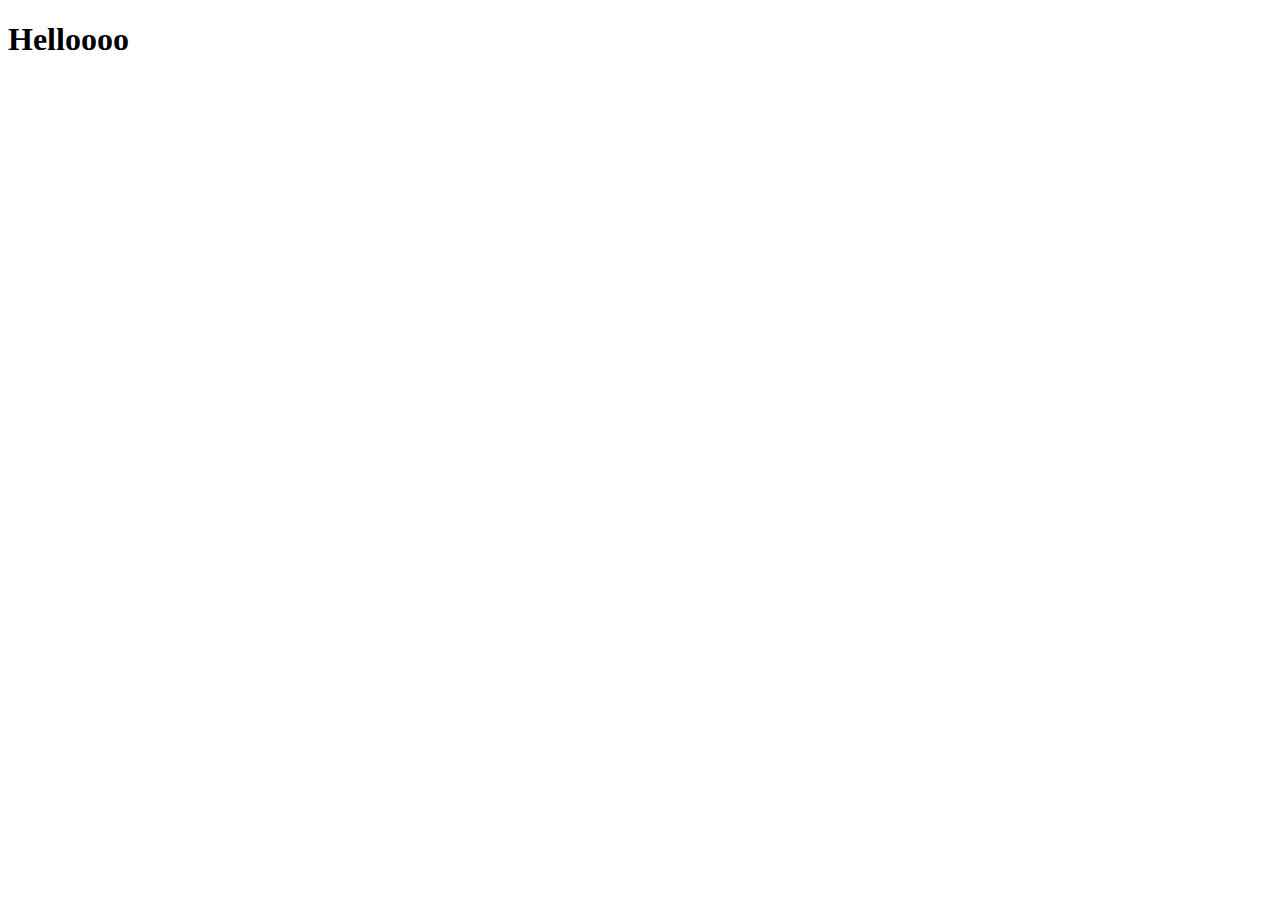
==== index.html @ 1e2b2daf "Create index.html" ====
<!--I'm Yordin and this is the root of my website.-->
<!DOCTYPE html>
<html lang="en">
<head>
    <meta charset="UTF-8">
    <meta name="viewport" content="width=device-width, initial-scale=1.0">
    <title>Document</title>
</head>
<body>
    <h1>Helloooo</h1>
</body>
</html>
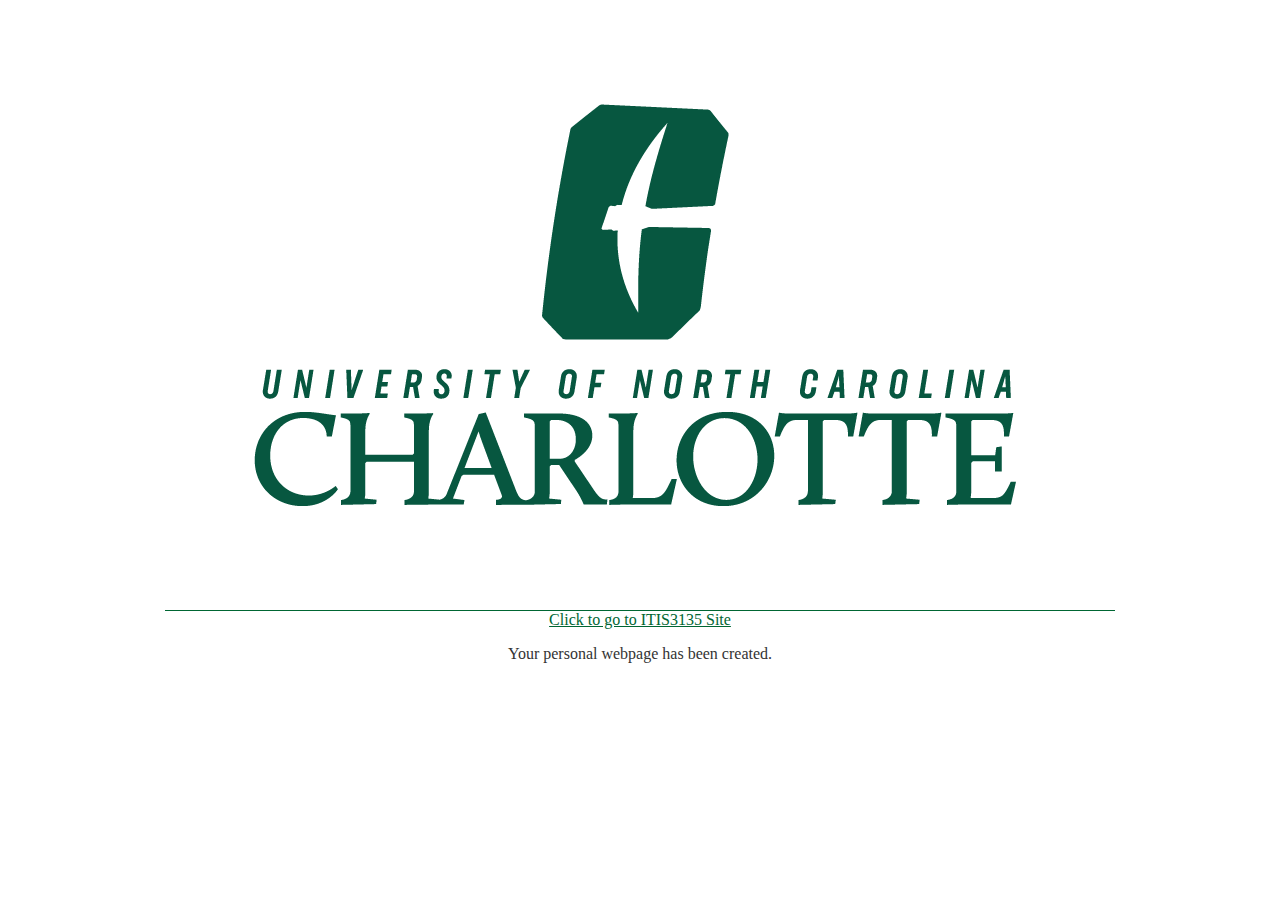
==== commit 196d7a1a: "Add index.html, create z_archives" ====
--- a/index.html
+++ b/index.html
@@ -1,12 +1,60 @@
-<!--I'm Yordin and this is the root of my website.-->
 <!DOCTYPE html>
-<html lang="en">
-<head>
-    <meta charset="UTF-8">
-    <meta name="viewport" content="width=device-width, initial-scale=1.0">
-    <title>Document</title>
-</head>
-<body>
-    <h1>Helloooo</h1>
-</body>
-</html>+<html>
+	<head>
+		<title>Personal Webpage | UNC Charlotte</title>
+		<style type="text/css">
+			body {
+				background-color: #FFFFFF;
+				color: #333333;
+				margin: 0;
+				padding: 0;
+			}
+			#page-wrapper {
+				height: 100%;
+				width: 100%;
+				max-width: 950px;
+				margin: auto;
+			}
+			#logo-wrapper {
+				padding-top: 20px;
+				padding-bottom: 10px;
+				text-align: center;
+				border-bottom: 1px solid #006633;
+			}
+			#content-wrapper {
+				width: 100%;
+				max-width: 950px;
+				margin: auto;
+				text-align: center;
+			}			
+			a {
+				color: #006633;
+			}
+		</style>
+		<link rel="icon" type="image/png" href="data:image/png;base64,
+		[base64]/VwD/P1cA/z9XAP8/VwD/P1cA/z9XAP8/VwD/P1cA9z9XAEkAAAAAAAAAAAAAAAAAAAAAAAAAAAAAAAA/VwDgP1cA/z9XAP8/VwD/P1cA/z5XAO0/VwDgP1cA/z9XAP8/VwD4OFAAIAAAAAAAAAAAAAAAAAAAAAAAAAAAPlcAxD9XAP8/VwD/P1cA/z9XAP8+VwCHP1cA0D9XAP8/VwD/P1cA/z5XAEYAAAAAAAAAAAAAAAAAAAAAAAAAAD9YAKY/VwD/P1cA/z9XAP8/VwD/QFUAMD5XAM0/VwD/P1cA/z9XAP8+VwBmAAAAAAAAAAAAAAAAAAAAAAAAAAA/VgCFP1cA/z9XAP8/VwD/PlYA9VVVAAM/VwDCP1cA/z9XAP8/VwD/QFYAiAAAAAAAAAAAAAAAAAAAAAAAAAAAPlUAYz9XAP8/VwD/P1cA/z9XAN8AAAAAPlcAsD9XAP8/VwD/P1cA/z5XAK0AAAAAAAAAAAAAAAAAAAAAAAAAAD5WAD4/VwD/P1cA/z9XAPM/WABdAAAAAD5VAFc/VgCaP1cAlj5WAJE9VwBwAAAAAAAAAAAAAAAAAAAAAAAAAABDWQAXP1cA/j9XAP8/VwD/QFMANAAAAAA7TgANPVUANj1VACo7VQAePFoAEQAAAAAAAAAAAAAAAAAAAAAAAAAAAAAAAT9WAOw/VwD/P1cA/z5XAP0+VwBGQFgAQD9XAP8/VwD/P1cA/z9XAP87VQAnAAAAAAAAAAAAAAAAAAAAAAAAAAA/VwDBP1cA/z9XAP8/VwD/P1cAojtOAA0/VwD6P1cA/z9XAP8/VwD/PlYAVgAAAAAAAAAAAAAAAAAAAAAAAAAAPlcAkz9XAP8/VwD/P1cA/z5XAPk8UgAiP1YAxj9XAP8/VwD/P1cA/z5XAIcAAAAAAAAAAAAAAAAAAAAAAAAAAD5YAGM/VwD/P1cA/z9XAP8/VwD/PlYAtD9XAH4/VwD/P1cA/z9XAP8/WAC6AAAAAAAAAAAAAAAAAAAAAAAAAAA9WQAuP1cA/z9XAP8/VwD/P1cA/z9XAP8/VwCfP1cA/z9XAP8/VwD/P1cA1AAAAAAAAAAAAAAAAAAAAAAAAAAAAAAAAD9WAGU/VgD4P1cA/z9XAP8/VwD/P1cA/D9XAP4/VwD/[base64]/j5WAP4+VgD+PlYA/j5WAP4+VgD+PlYA/j5WAP4+VgD+PlYA/j5WAP4/VwDXQFgAIAAAAAAAAAAAAAAAAAAAAAAAAAAAAAAAAAAAAAAAAAAAAAAAAAAAAAAAAAAAAAAAAAAAAAAAAAAAVVUAAz9XAKI/VwD/P1cA/z9XAP8/VwD/P1cA/z9XAP8/VwD/P1cA/z9XAP8/VwD/P1cA/z9XAP8/VwD/P1cA/z9XAP8/VgDePlUAIQAAAAAAAAAAAAAAAAAAAAAAAAAAAAAAAAAAAAAAAAAAAAAAAAAAAAAAAAAAAAAAAAAAAAA+VwCPP1cA/z9XAP8/VwD/P1cA/z9XAP8/VwD/P1cA/z9XAP8/VwD/P1cA/z9XAP8/VwD/P1cA/z9XAP8/VwD/P1cA/z9XAP8/VwDfPFcAJgAAAAAAAAAAAAAAAAAAAAAAAAAAAAAAAAAAAAAAAAAAAAAAAAAAAAAAAAAAAAAAAD9XAM4/VwD/P1cA/z9XAP8/VwD/P1cA/z9XAP8/VwD/P1cA/z9XAP8/VwD/P1cA/j5WAOE/VwD/P1cA/z9XAP8/VwD/P1cA/z9XAP8+VwDlOlIAHwAAAAAAAAAAAAAAAAAAAAAAAAAAAAAAAAAAAAAAAAAAAAAAAAAAAAAAAAAAPlgAtD9XAP8/VwD/P1cA/z9XAP8/VwD/P1cA/z9XAP8/VwD/P1cA/z9XAP8+VgC6P1YAoz9XAP8/VwD/P1cA/z9XAP8/VwD/P1cA/z9XAP89VQBgAAAAAAAAAAAAAAAAAAAAAAAAAAAAAAAAAAAAAAAAAAAAAAAAAAAAAAAAAAA+WACXP1cA/z9XAP8/VwD/P1cA/z9XAP8/VwD/P1cA/z9XAP8/VwD/P1cA/z1YAEM/VwCiP1cA/z9XAP8/VwD/P1cA/z9XAP8/VwD/P1cA/z9XAH4AAAAAAAAAAAAAAAAAAAAAAAAAAAAAAAAAAAAAAAAAAAAAAAAAAAAAAAAAAD9YAHo/VwD/P1cA/z9XAP8/VwD/P1cA/z9XAP8/VwD/P1cA/z9XAP8/VgDYVVUAAz9XAKI/VwD/P1cA/z9XAP8/VwD/P1cA/z9XAP8/VwD/P1cAmwAAAAAAAAAAAAAAAAAAAAAAAAAAAAAAAAAAAAAAAAAAAAAAAAAAAAAAAAAAP1gAXT9XAP8/VwD/P1cA/z9XAP8/VwD/P1cA/z9XAP8/VwD/P1cA/z5XAIQAAAAAP1cAnz9XAP8/VwD/P1cA/z9XAP8/VwD/P1cA/z9XAP8+VwC8AAAAAAAAAAAAAAAAAAAAAAAAAAAAAAAAAAAAAAAAAAAAAAAAAAAAAAAAAAA/WAA9P1cA/z9XAP8/VwD/P1cA/z9XAP8/VwD/P1cA/z9XAP8/VwD/PlYAPgAAAAA+VwCYP1cA/z9XAP8/VwD/P1cA/z9XAP8/VwD/P1cA/z5XAN0AAAAAAAAAAAAAAAAAAAAAAAAAAAAAAAAAAAAAAAAAAAAAAAAAAAAAAAAAAD5YAB0+VgD+P1cA/z9XAP8/VwD/P1cA/z9XAP8/VwD/P1cA/z9WAPg3SQAOAAAAAD9XAI0/VwD/P1cA/z9XAP8/VwD/P1cA/z9XAP8/VwD/P1cA9jlVAAkAAAAAAAAAAAAAAAAAAAAAAAAAAAAAAAAAAAAAAAAAAAAAAAAAAAAASUkABz9XAPM/VwD/P1cA/z9XAP8/VwD/P1cA/z9XAP8/VwD/P1cA3wAAAAAAAAAAPlYAfz9XAP8/VwD/P1cA/z9XAP8/VwD/P1cA/z9XAP8/VwD+QFUAJAAAAAAAAAAAAAAAAAAAAAAAAAAAAAAAAAAAAAAAAAAAAAAAAAAAAAAAAAAAP1cA1z9XAP8/VwD/P1cA/z9XAP8/VwD/P1cA/z9XAP8/VwDFAAAAAAAAAAA/VwBtP1cA/z9XAP8/VwD/P1cA/z9XAP8/VwD/P1cA/z9XAP89VgBHAAAAAAAAAAAAAAAAAAAAAAAAAAAAAAAAAAAAAAAAAAAAAAAAAAAAAAAAAAA+VgC0P1cA/z9XAP8/VwD/P1cA/z9XAP8/VwD/P1cA/z5WALoAAAAAAAAAAD5VAFc/VwD/P1cA/z9XAP8/VwD/P1cA/z9XAP8/VwD/P1cA/z9WAG4AAAAAAAAAAAAAAAAAAAAAAAAAAAAAAAAAAAAAAAAAAAAAAAAAAAAAAAAAAD5XAI8/VwD/P1cA/z9XAP8/VwD/P1cA/z9XAPU+VgDhPlcAkwAAAAAAAAAAPFgANz5WAP4/VwD/P1cA/z9XAP8/VgD+PlYA/j5WAP4+VgD+PlYAlAAAAAAAAAAAAAAAAAAAAAAAAAAAAAAAAAAAAAAAAAAAAAAAAAAAAAAAAAAAP1cAaT9XAP8/VwD/P1cA/z9XAP8/VwD/P1YA2wCAAAIAAAAAAAAAAAAAAAAAAAABPFcAJj5UADo9VwAyPVcAMj5XAClAUwAoPFIAIjtVAB4zVQAPAAAAAAAAAAAAAAAAAAAAAAAAAAAAAAAAAAAAAAAAAAAAAAAAAAAAAAAAAAA+VQBCP1cA/z9XAP8/VwD/P1cA/z9XAP8/VwD+PFUAMwAAAAAAAAAAAAAAAAAAAAAAAAAAAAAAAAAAAAAAAAAAAAAAAAAAAAAAAAAAAAAAAAAAAAAAAAAAAAAAAAAAAAAAAAAAAAAAAAAAAAAAAAAAAAAAAAAAAAAAAAAAAAAAAEJVABs/VwD9P1cA/z9XAP8/VwD/P1cA/z9XAP8/VgCOQFAAEACAAAIAAAAAAAAAADtTADQ+VgBzPlcAZz5YAFo+VQBOPlUAQj1VADY+VwApQFIAHAAAAAIAAAAAAAAAAAAAAAAAAAAAAAAAAAAAAAAAAAAAAAAAAAAAAAAAAAAAVVUAAz9WAOw/VwD/P1cA/z9XAP8/VwD/P1cA/z9XAP8/VgD4PlgAYwAAAAAAAAAAP1YAmj9XAP8/VwD/P1cA/z9XAP8/VwD/P1cA/z9XAP8/VwD/PFMANwAAAAAAAAAAAAAAAAAAAAAAAAAAAAAAAAAAAAAAAAAAAAAAAAAAAAAAAAAAPlcAxT9XAP8/VwD/P1cA/z9XAP8/VwD/P1cA/z9XAP8+VgC0AAAAAAAAAAA+VwBnP1cA/z9XAP8/VwD/P1cA/z9XAP8/VwD/P1cA/z9XAP9AVwBkAAAAAAAAAAAAAAAAAAAAAAAAAAAAAAAAAAAAAAAAAAAAAAAAAAAAAAAAAAA/VwCZP1cA/z9XAP8/VwD/P1cA/z9XAP8/VwD/P1cA/z9XAPdAVQAYAAAAAD1ZAC4/VwD/P1cA/z9XAP8/VwD/P1cA/z9XAP8/VwD/P1cA/z5XAJMAAAAAAAAAAAAAAAAAAAAAAAAAAAAAAAAAAAAAAAAAAAAAAAAAAAAAAAAAAEBXAGw/VwD/P1cA/z9XAP8/VwD/P1cA/z9XAP8/VwD/P1cA/z9YAHoAAAAAKlUABj9XAOs/VwD/P1cA/z9XAP8/VwD/P1cA/z9XAP8/VwD/PlcAxAAAAAAAAAAAAAAAAAAAAAAAAAAAAAAAAAAAAAAAAAAAAAAAAAAAAAAAAAAAQVUAPz9XAP8/VwD/P1cA/z9XAP8/VwD/P1cA/z9XAP8/VwD/P1YA5kBVAAwAAAAAP1cArz9XAP8/VwD/P1cA/z9XAP8/VwD/P1cA/z9XAP8/VgDvKlUABgAAAAAAAAAAAAAAAAAAAAAAAAAAAAAAAAAAAAAAAAAAAAAAAAAAAABAWQAUP1cA+j9XAP8/VwD/P1cA/z9XAP8/VwD/P1cA/z9XAP8/VwD/P1YAfQAAAAA/VwBqP1cA/z9XAP8/VwD/P1cA/z9XAP8/VwD/P1cA/z9XAP9AUwAoAAAAAAAAAAAAAAAAAAAAAAAAAAAAAAAAAAAAAAAAAAAAAAAAAAAAAAAAAAA/VwDeP1cA/z9XAP8/VwD/P1cA/z9XAP8/VwD/P1cA/z9XAP8/VwDzPFoAIkJXACM+VwD9P1cA/z9XAP8/VwD/P1cA/z9XAP8/VwD/P1cA/z1WAFwAAAAAAAAAAAAAAAAAAAAAAAAAAAAAAAAAAAAAAAAAAAAAAAAAAAAAAAAAAD5XAK0/VwD/P1cA/z9XAP8/VwD/P1cA/z9XAP8/VwD/P1cA/z9XAP8+VwC8QEAABD9XANQ/VwD/P1cA/z9XAP8/VwD/P1cA/z9XAP8/VwD/PlcAkAAAAAAAAAAAAAAAAAAAAAAAAAAAAAAAAAAAAAAAAAAAAAAAAAAAAAAAAAAAP1YAej9XAP8/VwD/P1cA/z9XAP8/VwD/P1cA/z9XAP8/VwD/P1cA/z9XAP8/VgB6P1YAhj9XAP8/VwD/P1cA/z9XAP8/VwD/P1cA/z9XAP8+VwDFAAAAAAAAAAAAAAAAAAAAAAAAAAAAAAAAAAAAAAAAAAAAAAAAAAAAAAAAAABAWABAP1cA/j9XAP8/VwD/P1cA/z9XAP8/VwD/P1cA/z9XAP8/VwD/P1cA/z9XAPo/VwCBP1cA/j9XAP8/VwD/P1cA/z9XAP8/VwD/P1cA/z9XAI0AAAAAAAAAAAAAAAAAAAAAAAAAAAAAAAAAAAAAAAAAAAAAAAAAAAAAAAAAAAAAAABAVwBkP1cA9j9XAP8/VwD/P1cA/z9XAP8/VwD/P1cA/z9XAP8/VwD/P1cA/z9XAPM/VwD8P1cA/z9XAP8/VwD/P1cA/z9XAP8+VwC8KlUABgAAAAAAAAAAAAAAAAAAAAAAAAAAAAAAAAAAAAAAAAAAAAAAAAAAAAAAAAAAAAAAAAAAAAA/VQA5P1cA4j9XAP8/VwD/P1cA/z9XAP8/VwD/P1cA/z9XAP8/VwD/P1cA/z9XAP8/VwD/P1cA/z9XAP8/VwD/P1cA3zpRABYAAAAAAAAAAAAAAAAAAAAAAAAAAAAAAAAAAAAAAAAAAAAAAAAAAAAAAAAAAAAAAAAAAAAAAAAAAAAAAABAVQAYPlcArD5XAMQ+VgC4P1YAqz9XAJ8+VwCTPlcAhz9YAHo/[base64]/[base64]/VwD7P1cA/z9XAP8/VwD/P1cA/z9XAP8/VwD/P1cA/z9XAP8/VwD/P1cA/z9XAP8/VwD/P1cA/z9XAP8/VwD/P1cA/z9XAP8/VwD/P1cA/z5XAPk/VwClQFkAFAAAAAAAAAAAAAAAAAAAAAAAAAAAAAAAAAAAAAAAAAAAAAAAAAAAAAAAAAAAAAAAAAAAAAAAAAAAAAAAAAAAAAAAAAAAAAAAAAAAAAAAAAAAAAAAAAAAAABDWQAXQFcAsD9XAP8/VwD/P1cA/z9XAP8/VwD/P1cA/z9XAP8/VwD/P1cA/z9XAP8/VwD/P1cA/z9XAP8/VwD/P1cA/z9XAP8/VwD/P1cA/z9XAP8/VwD/P1cA/z9XAP8/VwD+P1YApkBZABQAAAAAAAAAAAAAAAAAAAAAAAAAAAAAAAAAAAAAAAAAAAAAAAAAAAAAAAAAAAAAAAAAAAAAAAAAAAAAAAAAAAAAAAAAAAAAAAAAAAAAAAAAAEBZABQ/VwCbPlcA+T9XAP8/VwD/P1cA/z9XAP8/VwD/P1cA/z9XAP8/VwD/P1cA/z9XAP8/VwD/P1cA/z9XAP8/VwD/P1cA/z9XAP8/VwD/P1cA/z9XAP8/VwD/P1cA/z9XAP8/VwD/P1cA/j9YAKlCVwAjAAAAAAAAAAAAAAAAAAAAAAAAAAAAAAAAAAAAAAAAAAAAAAAAAAAAAAAAAAAAAAAAAAAAAAAAAAAAAAAAAAAAAAAAAAAAAAAAAAAAAD9XAIk/VwD3P1cA/z9XAP8/VwD/P1cA/z9XAP8/VwD/P1cA/z9XAP8/VwD/P1cA/z9XAP8/VwD/P1cA/z9XAP8/VwD/P1cA/z9XAP8/VwD/P1cA/z9XAP8/VwD/P1cA/z9XAP8/VwD/P1cA/z9XAPs+VgCxQFUAGAAAAAAAAAAAAAAAAAAAAAAAAAAAAAAAAAAAAAAAAAAAAAAAAAAAAAAAAAAAAAAAAAAAAAAAAAAAAAAAAAAAAAAAAAAAAAAAAD9XALU/VwD/P1cA/z9XAP8/VwD/P1cA/z9XAP8/VwD/P1cA/z9XAP8/VwD/P1cA/z9XAP8/VwD/P1cA/z9XAP8/VwD/P1cA/j9XAOo/VwD+P1cA/z9XAP8/VwD/P1cA/z9XAP8/VwD/P1cA/z9XAP8/VwD+P1cAuTpdABYAAAAAAAAAAAAAAAAAAAAAAAAAAAAAAAAAAAAAAAAAAAAAAAAAAAAAAAAAAAAAAAAAAAAAAAAAAAAAAAAAAAAAAAAAAD9XAJk/VwD/P1cA/z9XAP8/VwD/P1cA/z9XAP8/VwD/P1cA/z9XAP8/VwD/P1cA/z9XAP8/VwD/P1cA/z9XAP8/VwD/P1cA3j9WAIY+VgD+P1cA/z9XAP8/VwD/P1cA/z9XAP8/VwD/P1cA/z9XAP8/VwD/P1cA/z9WAHkAAAAAAAAAAAAAAAAAAAAAAAAAAAAAAAAAAAAAAAAAAAAAAAAAAAAAAAAAAAAAAAAAAAAAAAAAAAAAAAAAAAAAAAAAAEBXAHs/VwD/P1cA/z9XAP8/VwD/P1cA/z9XAP8/VwD/P1cA/z9XAP8/VwD/P1cA/z9XAP8/VwD/P1cA/z9XAP8+VwD9PVcAbEBXAGc+VgD+P1cA/z9XAP8/VwD/P1cA/z9XAP8/VwD/P1cA/z9XAP8/VwD/P1cA/z9WAKYAAAABAAAAAAAAAAAAAAAAAAAAAAAAAAAAAAAAAAAAAAAAAAAAAAAAAAAAAAAAAAAAAAAAAAAAAAAAAAAAAAAAAAAAAEBWAFw+VgD+P1cA/z9XAP8/VwD/P1cA/z9XAP8/VwD/P1cA/z9XAP8/VwD/P1cA/z9XAP8/VwD/P1cA/z9XAP8/VwDUQlIAHz5VAGY+VgD+P1cA/z9XAP8/VwD/P1cA/z9XAP8/VwD/P1cA/z9XAP8/VwD/P1cA/z5XAMRAQAAEAAAAAAAAAAAAAAAAAAAAAAAAAAAAAAAAAAAAAAAAAAAAAAAAAAAAAAAAAAAAAAAAAAAAAAAAAAAAAAAAAAAAADxYAEA/VwD7P1cA/z9XAP8/VwD/P1cA/z9XAP8/VwD/P1cA/z9XAP8/VwD/P1cA/z9XAP8/VwD/P1cA/z9XAPxAVwCMQGAACD5VAGY+VgD+P1cA/z9XAP8/VwD/P1cA/z9XAP8/VwD/P1cA/z9XAP8/VwD/P1cA/z9XANM8WgARAAAAAAAAAAAAAAAAAAAAAAAAAAAAAAAAAAAAAAAAAAAAAAAAAAAAAAAAAAAAAAAAAAAAAAAAAAAAAAAAAAAAAD1ZAC4/VwDwP1cA/z9XAP8/VwD/P1cA/z9XAP8/VwD/P1cA/z9XAP8/VwD/P1cA/z9XAP8/VwD/P1cA/z9XAO1AVwBMAAAAAD5VAGY+VgD+P1cA/z9XAP8/VwD/P1cA/z9XAP8/VwD/P1cA/z9XAP8/VwD/P1cA/z9XAN48WgAiAAAAAAAAAAAAAAAAAAAAAAAAAAAAAAAAAAAAAAAAAAAAAAAAAAAAAAAAAAAAAAAAAAAAAAAAAAAAAAAAAAAAAEJXACM/VwDgP1cA/z9XAP8/VwD/P1cA/z9XAP8/VwD/P1cA/z9XAP8/VwD/P1cA/z9XAP8/VwD/P1cA/z5WANU6UQAWAAAAAD9WAGU+VgD+P1cA/z9XAP8/VwD/P1cA/z9XAP8/VwD/P1cA/z9XAP8/VwD/P1cA/z9XAOdBWAA3AAAAAAAAAAAAAAAAAAAAAAAAAAAAAAAAAAAAAAAAAAAAAAAAAAAAAAAAAAAAAAAAAAAAAAAAAAAAAAAAAAAAADtYABo+VwDNP1cA/z9XAP8/VwD/P1cA/z9XAP8/VwD/P1cA/z9XAP8/VwD/P1cA/z9XAP8/VwD/P1cA/z5XAJwAgAACAAAAAD5YAFo+VwD9P1cA/z9XAP8/VwD/P1cA/z9XAP8/VwD/P1cA/z9XAP8/VwD/P1cA/z9XAO4/VgBNAAAAAAAAAAAAAAAAAAAAAAAAAAAAAAAAAAAAAAAAAAAAAAAAAAAAAAAAAAAAAAAAAAAAAAAAAAAAAAAAAAAAAENRABM/WAC3P1cA/z9XAP8/VwD/P1cA/z9XAP8/VwD/P1cA/z9XAP8/VwD/P1cA/z9XAP8/VwD/P1cA/z5ZAFYAAAAAAAAAAD5WAFY+VwD9P1cA/z9XAP8/VwD/P1cA/z9XAP8/VwD/P1cA/z9XAP8/VwD/P1cA/z9XAPU+WABjAAAAAAAAAAAAAAAAAAAAAAAAAAAAAAAAAAAAAAAAAAAAAAAAAAAAAAAAAAAAAAAAAAAAAAAAAAAAAAAAAAAAAEBVAAw9VwCiP1cA/z9XAP8/VwD/P1cA/z9XAP8/VwD/P1cA/z9XAP8/VwD/P1cA/z9XAP8/VwD/PlcA+TtVAB4AAAAAAAAAAEFWAEc+VwD9P1cA/z9XAP8/VwD/P1cA/z9XAP8/VwD/P1cA/z9XAP8/VwD/P1cA/z9XAPs/VgB6AAAAAgAAAAAAAAAAAAAAAAAAAAAAAAAAAAAAAAAAAAAAAAAAAAAAAAAAAAAAAAAAAAAAAAAAAAAAAAAAAAAAADNmAAU+VwCMP1cA/j9XAP8/VwD/P1cA/z9XAP8/VwD/P1cA/z9XAP8/VwD/P1cA/z9XAP8/VwD/PlYA4VVVAAYAAAAAAAAAADtVADw/VwD8P1cA/z9XAP8/VwD/P1cA/z9XAP8/VwD/P1cA/z9XAP8/VwD/P1cA/z9XAP4/VgCRSUkABwAAAAAAAAAAAAAAAAAAAAAAAAAAAAAAAAAAAAAAAAAAAAAAAAAAAAAAAAAAAAAAAAAAAAAAAAAAAAAAAACAAAI/VwB1P1cA+j9XAP8/VwD/P1cA/z9XAP8/VwD/P1cA/z9XAP8/VwD/P1cA/z9XAP8/VwD/PlcAwQAAAAAAAAAAAAAAAD1XADI/VwD2P1cA/z9XAP8/VwD/P1cA/z9XAP8/VwD/P1cA/z9XAP8/VwD/P1cA/z9XAP8/VgCpN1sADgAAAAAAAAAAAAAAAAAAAAAAAAAAAAAAAAAAAAAAAAAAAAAAAAAAAAAAAAAAAAAAAAAAAAAAAAAAAAAAAAAAAAA/WABdP1cA8z9XAP8/VwD/P1cA/z9XAP8/VwD/P1cA/z9XAP8/VwD/P1cA/z9XAP8/VwD/QFYApAAAAAAAAAAAAAAAADtZACs+VwDtP1cA/z9XAP8/VwD/P1cA/z9XAP8/VwD/P1cA/z9XAP8/VwD/P1cA/z9XAP8+VwDBOlEAFgAAAAAAAAAAAAAAAAAAAAAAAAAAAAAAAAAAAAAAAAAAAAAAAAAAAAAAAAAAAAAAAAAAAAAAAAAAAAAAAAAAAAA+VwBGP1YA7D9XAP8/VwD/P1cA/z9XAP8/VwD/P1cA/z9XAP8/VwD/P1cA/z9XAP8/VwD/PlYAlAAAAAAAAAAAAAAAAEJXACM/VwDhP1cA/z9XAP8/VwD/P1cA/z9XAP8/VwD/P1cA/z9XAP8/VwD/P1cA/z9XAP8/VwDaO1UAHgAAAAAAAAAAAAAAAAAAAAAAAAAAAAAAAAAAAAAAAAAAAAAAAAAAAAAAAAAAAAAAAAAAAAAAAAAAAAAAAAAAAAA8VwAvP1cA5D9XAP8/VwD/P1cA/z9XAP8/VwD/P1cA/z9XAP8/VwD/P1cA/z9XAP8/VwD/PVcAiQAAAAAAAAAAAAAAAEBSABw/VgDSP1cA/z9XAP8/VwD/P1cA/z9XAP8/VwD/P1cA/z9XAP8/VwD/P1cA/z9XAP8/VwDwPlUALQAAAAAAAAAAAAAAAAAAAAAAAAAAAAAAAAAAAAAAAAAAAAAAAAAAAAAAAAAAAAAAAAAAAAAAAAAAAAAAAAAAAAA3WQAXP1cA2j9XAP8/VwD/P1cA/z9XAP8/VwD/P1cA/z9XAP8/VwD/P1cA+j5WAPU/VwDwP1cAigAAAAAAAAAAAAAAAD1VABU/WAC9P1cA/z9XAP8/VwD/P1cA/z9XAP8/VwD/P1cA/z9XAP8/VwD/P1cA/z9XAP8/VwD7PVUASwAAAAAAAAAAAAAAAAAAAAAAAAAAAAAAAAAAAAAAAAAAAAAAAAAAAAAAAAAAAAAAAAAAAAAAAAAAAAAAAAAAAABAYAAIP1gAwz9XAP8/VwD/P1cA/z9XAP8/VwD/P1cA/z9XAP8/VwD/P1cAwT9XAGE9WABUQFkAKAAAAAAAAAAAAAAAAEBAAAg9VQBgPlYAsT9XALs+VgC0PlYAsT5WALE+VwCtP1cApz9WAKc+VwClP1cAnz5WAJ0/VwCbQVUAMwAAAAAAAAAAAAAAAAAAAAAAAAAAAAAAAAAAAAAAAAAAAAAAAAAAAAAAAAAAAAAAAAAAAAAAAAAAAAAAAAAAAAAAAAABPlcApD9XAP8/VwD/P1cA/z9XAP8/VwD/P1cA/z9XAP8/VwD/[base64]/VwD/P1cA/z9XAP8/VwD/P1cA/z9XAP8/VwD/PlcA/[base64]/VwD/P1cA/z9XAP8/VwD/P1cA/z9XAP8/VwD/P1cA/[base64]/VwD/P1cA/z9XAP8/VwD/P1cA/z9XAP8/VwD/P1cA/z9XANk9VgA7QFAAECpVAAYAAAAAAAAAAAAAAABAUAAQP1YAeT9WALs/VgCxP1cAqj5XAJk9VwCNPlYAfz5WAHM9VwBkPlYAVj1WAEdBUgA7O1kAKzMzAAUAAAAAAAAAAAAAAAAAAAAAAAAAAAAAAAAAAAAAAAAAAAAAAAAAAAAAAAAAAAAAAAAAAAAAAAAAAAAAAAAAAAAAM00ACj9WAOc/VwD/P1cA/z9XAP8/VwD/P1cA/z9XAP8/VwD/P1cA/z9XAP8/VwD+PlcA7T9XAI0AAAABAAAAAAAAAABDWgAiP1cA3z9XAP8/VwD/P1cA/z9XAP8/VwD/P1cA/z9XAP8/VwD/P1cA/z9XAP8/VwD/P1cA/j5VAE4AAAAAAAAAAAAAAAAAAAAAAAAAAAAAAAAAAAAAAAAAAAAAAAAAAAAAAAAAAAAAAAAAAAAAAAAAAAAAAAAAAAAAAAAAAD9YAMM/VwD/P1cA/z9XAP8/VwD/P1cA/z9XAP8/VwD/P1cA/z9XAP8/VwD/P1cA/z9XAM5DXgATAAAAAAAAAABGXQALQFcAyD9XAP8/VwD/P1cA/z9XAP8/VwD/P1cA/z9XAP8/VwD/P1cA/z9XAP8/VwD/P1cA/z9XAIEAAAAAAAAAAAAAAAAAAAAAAAAAAAAAAAAAAAAAAAAAAAAAAAAAAAAAAAAAAAAAAAAAAAAAAAAAAAAAAAAAAAAAAAAAAD9WAJI/VwD/P1cA/z9XAP8/VwD/P1cA/z9XAP8/VwD/P1cA/z9XAP8/VwD/P1cA/z9XAOo+WQBCAAAAAAAAAAAAAAABP1cAmz9XAP8/VwD/P1cA/z9XAP8/VwD/P1cA/z9XAP8/VwD/P1cA/z9XAP8/VwD/P1cA/z9WAK9VVQADAAAAAAAAAAAAAAAAAAAAAAAAAAAAAAAAAAAAAAAAAAAAAAAAAAAAAAAAAAAAAAAAAAAAAAAAAAAAAAAAAAAAAD5YAGM/VwD+P1cA/z9XAP8/VwD/P1cA/z9XAP8/VwD/P1cA/z9XAP8/VwD/P1cA/z9XAPo+VgB/QEAABAAAAAAAAAAAP1UAXT9XAP8/VwD/P1cA/z9XAP8/VwD/P1cA/z9XAP8/VwD/P1cA/z9XAP8/VwD/P1cA/z9WANNAYAAQAAAAAAAAAAAAAAAAAAAAAAAAAAAAAAAAAAAAAAAAAAAAAAAAAAAAAAAAAAAAAAAAAAAAAAAAAAAAAAAAAAAAADtVADw/VwD2P1cA/z9XAP8/VwD/P1cA/z9XAP8/VwD/P1cA/z9XAP8/VwD/P1cA/z9XAP8/VwDCQ1kAFwAAAAAAAAAAQlcAIz9XAPc/VwD/P1cA/z9XAP8/VwD/P1cA/z9XAP8/VwD/P1cA/z9XAP8/VwD/P1cA/z9WAONAVwAsAAAAAAAAAAAAAAAAAAAAAAAAAAAAAAAAAAAAAAAAAAAAAAAAAAAAAAAAAAAAAAAAAAAAAAAAAAAAAAAAAAAAAEJXACM/WADjP1cA/z9XAP8/VwD/P1cA/z9XAP8/VwD/P1cA/z9XAP8/VwD/P1cA/z9XAP8/VwD2P1YATQAAAAAAAAAAQEAABD9XANI/VwD/P1cA/z9XAP8/VwD/P1cA/z9XAP8/VwD/P1cA/z9XAP8/VwD/P1cA/z9XAO4/VgBNAAAAAAAAAAAAAAAAAAAAAAAAAAAAAAAAAAAAAAAAAAAAAAAAAAAAAAAAAAAAAAAAAAAAAAAAAAAAAAAAAAAAAEBVABg/WADGP1cA/z9XAP8/VwD/P1cA/z9XAP8/VwD/P1cA/z9XAP8/VwD/P1cA/z9XAP8/VwD/P1cAv0BAAAgAAAAAAAAAAD9XAI0/VwD/P1cA/z9XAP8/VwD/P1cA/z9XAP8/VwD/P1cA/z9XAP8/VwD/P1cA/z9XAPc9VwBtAAAAAQAAAAAAAAAAAAAAAAAAAAAAAAAAAAAAAAAAAAAAAAAAAAAAAAAAAAAAAAAAAAAAAAAAAAAAAAAAAAAAADdbAA4/VwCnP1cA/z9XAP8/VwD/P1cA/z9XAP8/VwD/P1cA/z9XAP8/VwD/P1cA/z9XAP8/VwD/P1cA+z5XAF4AAAAAAAAAAD5WAEo+VwD5P1cA/z9XAP8/VwD/P1cA/z9XAP8/VwD/P1cA/z9XAP8/VwD/P1cA/z9WAP4+VgCPKlUABgAAAAAAAAAAAAAAAAAAAAAAAAAAAAAAAAAAAAAAAAAAAAAAAAAAAAAAAAAAAAAAAAAAAAAAAAAAAAAAADNmAAU+VgCIPlcA/T9XAP8/VwD/P1cA/z9XAP8/VwD/P1cA/z9XAP8/VwD/P1cA/z9XAP8/VwD/P1cA/z9XANA7VQAeAAAAAD5VACE/VwDcP1cA/z9XAP8/VwD/P1cA/z9XAP8/VwD/P1cA/z9XAP8/VwD/P1cA/z9XAP8+VwCwQFAAEAAAAAAAAAAAAAAAAAAAAAAAAAAAAAAAAAAAAAAAAAAAAAAAAAAAAAAAAAAAAAAAAAAAAAAAAAAAAAAAAAAAAAA+VwBnP1cA9z9XAP8/VwD/P1cA/z9XAP8/VwD/P1cA/z9XAP8/VwD/P1cA/z9XAP8/VwD/P1cA/z9XAPg+VgB8M2YABUBQABA/VwCtP1cA/z9XAP8/VwD/P1cA/z9XAP8/VwD/P1cA/z9XAP8/VwD/P1cA/z9XAP8/VwDTPlgAHQAAAAAAAAAAAAAAAAAAAAAAAAAAAAAAAAAAAAAAAAAAAAAAAAAAAAAAAAAAAAAAAAAAAAAAAAAAAAAAAAAAAAA9VgBHP1gA7D9XAP8/VwD/P1cA/z9XAP8/VwD/P1cA/z9XAP8/VwD/P1cA/z9XAP8/VwD/P1cA/z9XAP8/VwDbQFgANFVVAAM+VwB7P1cA+j9XAP8/VwD/P1cA/z9XAP8/VwD/P1cA/z9XAP8/VwD/P1cA/z9XAP8/VwDvQVcALwAAAAAAAAAAAAAAAAAAAAAAAAAAAAAAAAAAAAAAAAAAAAAAAAAAAAAAAAAAAAAAAAAAAAAAAAAAAAAAAAAAAAA+UwAlP1cA3z9XAP8/VwD/P1cA/z9XAP8/VwD/P1cA/z9XAP8/VwD/P1cA/z9XAP8/VwD/P1cA/z9XAP8/VwD+P1cAvzNNAApAWQBIP1gA7D9XAP8/VwD/P1cA/z9XAP8/VwD/P1cA/z9XAP8/VwD/P1cA/z9XAP8+VwD9PVcAWAAAAAAAAAAAAAAAAAAAAAAAAAAAAAAAAAAAAAAAAAAAAAAAAAAAAAAAAAAAAAAAAAAAAAAAAAAAAAAAAAAAAABGXQALP1cAyz9XAP8/VwD/P1cA/z9XAP8/VwD/P1cA/z9XAP8/VwD/P1cA/z9XAP8/VwD/P1cA/z9XAP8/VwD/P1cA/z1XAIpAWAAgPlYA1T9XAP8/VwD/P1cA/z9XAP8/VwD/P1cA/z9XAP8/VwD/P1cA/z9XAP8/VwD/P1YAkQAAAAAAAAAAAAAAAAAAAAAAAAAAAAAAAAAAAAAAAAAAAAAAAAAAAAAAAAAAAAAAAAAAAAAAAAAAAAAAAAAAAAAAAAABP1cAnz9XAP8/VwD/P1cA/z9XAP8/VwD/P1cA/z9XAP8/VwD/P1cA/z9XAP8/VwD/P1cA/z9XAP8/VwD/P1cA/z9XAO49WABgP1cAnz9XAP8/VwD/P1cA/z9XAP8/VwD/P1cA/z9XAP8/VwD/P1cA/z9XAP8/VwD/P1cAogAAAAAAAAAAAAAAAAAAAAAAAAAAAAAAAAAAAAAAAAAAAAAAAAAAAAAAAAAAAAAAAAAAAAAAAAAAAAAAAAAAAAAAAAAAPlYAVj9XAPw/VwD/P1cA/z9XAP8/VwD/P1cA/z9XAP8/VwD/P1cA/z9XAP8/VwD/P1cA/z9XAP8/VwD/P1cA/z9XAP8+VwDdP1gAej5WAP4/VwD/P1cA/z9XAP8/VwD/P1cA/z9XAP8/VwD/P1cA/z9XAP8/VwDgQVMANwAAAAAAAAAAAAAAAAAAAAAAAAAAAAAAAAAAAAAAAAAAAAAAAAAAAAAAAAAAAAAAAAAAAAAAAAAAAAAAAAAAAAAAAAAAAP8AAT9XAGk/VgDnP1cA/j9XAP8/VwD/P1cA/z9XAP8/VwD/P1cA/z9XAP8/VwD/P1cA/z9XAP8/VwD/P1cA/z9XAP8/VwD/P1cA3z9WAPg/VwD/P1cA/z9XAP8/VwD/P1cA/z9XAP8/VwD/P1cA/z5XAPE+VwBmVVUAAwAAAAAAAAAAAAAAAAAAAAAAAAAAAAAAAAAAAAAAAAAAAAAAAAAAAAAAAAAAAAAAAAAAAAAAAAAAAAAAAAAAAAAAAAAAAAAAADNmAAU/VgBNPlcAzj9XAP8/VwD/P1cA/z9XAP8/VwD/P1cA/z9XAP8/VwD/P1cA/z9XAP8/VwD/P1cA/z9XAP8/VwD/P1cA/z9XAP8/VwD/P1cA/z9XAP8/VwD/P1cA/z9XAP8/VwD/P1cA/D5WAItAVQAMAAAAAAAAAAAAAAAAAAAAAAAAAAAAAAAAAAAAAAAAAAAAAAAAAAAAAAAAAAAAAAAAAAAAAAAAAAAAAAAAAAAAAAAAAAAAAAAAAAAAAAAAAACAgAACOlAAIz9WALI/VwD9P1cA/z9XAP8/VwD/P1cA/z9XAP8/VwD/P1cA/z9XAP8/VwD/P1cA/z9XAP8/VwD/P1cA/z9XAP8/VwD/P1cA/z9XAP8/VwD/P1cA/z9XAP8/VwD/P1cAqjtOAA0AAAAAAAAAAAAAAAAAAAAAAAAAAAAAAAAAAAAAAAAAAAAAAAAAAAAAAAAAAAAAAAAAAAAAAAAAAAAAAAAAAAAAAAAAAAAAAAAAAAAAAAAAAAAAAAAAAAAAAAAAADNVAA8+VgCPP1cA6D9WAOw+VgDpP1cA5z9YAOM+VwDhP1cA3j9XANw/VwDXPlcAzj9WAMM/[base64]
+
+		" />
+	</head>
+	<body>
+		<div id="page-wrapper">
+			<div id="header-wrapper">
+				<header>
+					<div id="header-container">
+						<div id="logo-wrapper">
+							<a href="http://www.uncc.edu">
+								<img src="data:image/png;base64,
+								iVBORw0KGgoAAAANSUhEUgAAA2AAAAJACAYAAADrSQUmAAAACXBIWXMAABYlAAAWJQFJUiTwAAAgAElEQVR4nO3dzXUbx5434PZ77gI7eiKQJgLpRiAiAuvusJMcwZUjMB2B6Qgs7bi7VAQgIxgpghEjGHHHnd7TUsGGmt1Ad1d1oT+e5xydmStTINDoj/rVx79++PLlSwEAAMDw/[base64]/HGgA6qw26+dFUZwXRfFj+M83NT/24eFq+9kBBIB2fvjy5YtDBcBfVpv106Io3hZF8aLnUbkriuJT5e/KkPah5meFOgAWRQAD4C+rzboc8bouiuJsZEdFqANgFgQwAL5abdYXRVH8uqCjURfqPrUNeg9X27qgBwAHCWAAC7farH8MUw5/WvqxSOBjCGz7PtT8XW3Qe7ja1o3oATAjAhjAgoVCG2X4euY8GKX7DtMsb4zKAYyfAAawUKvN+nVRFJcjXO9Ff+W0ypdG0gDGSwADWKDVZl0Gr3/77mepHDV7/nC1rU5xBGAEBDCABQnrva4jSswzDeVatHOVHwHG5//5TgCWIaz3+iR8LcKzML0UgJERwAAWIKz3+h/rvRblVfjeARgRUxABZixMOSxHQl75nhfrn4pyAIyHAAYwU6vN+mlY76XE/LKVRTmeWg8GMA6mIALM0GqzPg/7RwlfnDXsGwbACQhgADOz2qzfFEWxtd6LPc9Wm/VbBwTg9ExBBJgJ671o4eeHq60gBnBCAhjADFjvRQeKcgCckAAGMHFhvde1KYe0pCgHwAlZAwYwYdZ70cPXohxhyioAmf3DAQeYHuu9svpYFEU5WvRiRp/pWTh/bNQMkJkpiAATY71XVuV0vZdhlHGOfnm42l4u46sEGAdTEAEmxP5eWZXhqzzeT2f8GX8P5xQAmQhgABNhvVd2b0K1wLkHlOswqgpABgIYwASsNutymtjvvqts9vfLejnzz3oWQpiiHAAZCGAAIxemiP3b95TNu134Wm3WLxcy4lhOabVBM0AGAhjA+KlUl8/tw9V2/3jPffRr30+rzfpiPG8HYJ4EMIDxe+47yuJjTeBaUgAr/[base64]/Hq621wdeecnFN3buHq62n8bxVgDmRQADGC8BLL2PD1fbpnVfO9Z/Gf0CGIwABjBeAlha98dGt8LeV6YfCmAAgxHAAMZLEEjrdYtpdaYfflO3LxoACQhgACOkAEdyx9Z97QhgRVE0bEwNQAICGMA4mX6YTrnf10XLVxN8vx0vAAYigAGMkwCWzqH9vv6y2qzL0a+ziX22IVj/BTAgAQxgnASwNH5p2u+rhumH3whgAAMSwADGSQGOeLcPV9vLDq9i+uE3AhjAgAQwgJFRgCOJ+y77ea0263LE8cm4P1IeCnAADEsAAxgf0w/jXbQoOb/P9MNvbsfwJgDmTAADGB8BLE7XqYeFAPYX0w8BBiaAAYzPU99Jb52mHhbfph8+tebuLwIYwMAEMIDxeeE76a3r1MNC8Y3vCGAAAxPAAEYkFIOgnz5TDwvTD//WoWQ/AD0JYADjIoD112nq4R4jYN8owAGQgQAGMC4CWD+/9Zh6uCv5fzaSz3BqRr8AMhDAAMZFAOvu7uFqe9Hz35p++DcBDCADAQxgXASw7vpOPSwEsO8IYAAZCGAAIxHKoZsO1837h6vtTZ9/GI73kxO+9zG5V4ADIA8BDGA8jH51U+759Sbi3yu+8TfhCyATAQxgPASwbi77FN7YY/rh33qNIgLQnQAGMB5GZNqLKbyx43j/zQgYQCYCGMB4PPVdtBYz9VD5+ccEMIBMBDCAEVht1j8qCNHa7cPV9jryNUw//Nt95FROADoQwADGwfqv9mKnHhamH37H6BdARgIYwDgIYO2861t2fieMNj7L+7ZHTQEOgIwEMIBxEMDaSTH6Zfrh94yAAWQkgAGMgwB23B+J1iqZfvg9678AMhLAAMbBlLjD7hONfhUC2PcerrZGwAAyEsAATmy1WRv9Oq7cdPlz7IuEY63a5N9ux/JGAJZCAAM4PQHssHL06zLRaxn9+p7RL4DMBDCA07MB82FJRr8CAex7AhhAZgIYwOkJBc1Sjn4VjvUjAhhAZgIYwOmZgtgs2ehXWP91NtD7nCQFOADyE8AATihsCiwU1DP6NSwFOABOQAADOC2jX82uE679KmzA/IjRL4ATEMAATksAa5Zq36+dF4lfb+oEMIATEMAATksAq/fu4Wr7KdWLrTZr0w8fS3Z8AWhPAAM4LSXo66Vc+1VY//XYw9X2ZmzvCWAJBDCA0zIt7rHbAarzCWDf+zimNwOwJAIYwImEsug8lnr0qxB0H7H+C+BEBDCA0zH98LG7h6vtdcoXFHRrCWAAJyKAAZyOYPDY2wFe0/TDxwQwgBMRwABORwB7bIjphwLYYwIYwIkIYACnYwri994l3nh5RwD73t1AxxmAFgQwgNN55th/J/n0w7D+6yz1606c0S+AExLAAE7AxsCP3A20L5Vpno8JYAAnJIABnIbph98bYu1XYfphLQEM4IQEMIDTEMC+l7T0/B4jYI8JYAAnJIABnIaRmb+9f7jafkr9oqvN+kfr7B4b4lgD0J4ABnAaRsD+ZvQrn9ulfFCAsRLAAE7jieP+l6ECmFHGx0w/BDgxAQwgMxUQv/N+wD2pHOfHBDCAExPAAPIzNe5vyff+2uM4P2b9F8CJCWAA+Vn/FTxcbQeZfrjarJ/[base64]/ZvohwEgIYAB5qYA47PTDQsitZfohwEgIYACZrDZrIzPfDDYCttqsnwq5tYyAAYyEAAaQzxLXJt1X/vfHgcvPW//12EcBDGA8/uG7AMhmruGgbOB/DlP/dqNPd0VRvHm42g493bDKKOP3/iiK4mLg0AtABwIYQD5zDAe/PFxtL/f/IkwD/HyiRv91CLqvTvC7Y93VrNX6XDN6Vft3D1dbo1wAE/DDly9ffE8AGaw267Jx/WRGx/qPh6vtmxG8j0dCCHwd/gx1zHcjf/s+1Pzdp5pg9cm+XADLJIABZLLarOd2w/[base64]/Qte9Jj3+z8+IEn/XQf74tiuKNkAYwXgIYwHDmEMD+vdqsy8Z8+efHyn97vvd35chM9kqJIXhdRwSouXkR1uzNZfNvgNkRwACGM5dG8J9tfmi1WZejTxfhf+7C2aeHq+2QRTx+FL4emfq0V4BZE8AAhlMdMZq7cvRlW/mMtwNXUZzLRtcALIQqiADDEQ6+TV0kr1vHG2C8BDCA4cxhDViszwO/vpD7mE2zAUZMAAMYjrVJnIIABjBiAhjAAEJ1PoaXvQz8BExi6wCApRLAAIaxtAIcjMfQ0z4BiCCAAQzD2qSBGWWsZxNmgHETwACGYQRseI7xYx/H9oYA+J4ABjAMozPDE8AeU4ADYOQEMIBhKEE/[base64]/RfARAhgAGkZActDqPueTZgBJkIAA0jrheP5iFHB4QlgABMhgAEwNKOCwzMFEWAiBDCARKx1amQEbGBK0ANMhwAGkI6RnnpDHBdTPf+mBD3AhAhgAOkY6aknLAFAIIABpGMErMFqs3ZshnMz1w8GMEcCGEA6RsCaOTbDsf4LYEIEMIB0njqWjZIFsNVm7Th/TwVEgAkRwADSeeJYNkoZmgSw79kDDGBCBDCABIzKHGUK4kAerrYCGMCECGAAaQhgh6mEOIy7OX4ogDkTwADSEMCOWG3WRsHSM/[base64]/sf4LYIIEMIB4AkE3AlgaKiACTJAABhBPIOjm5ZTe7IjZAwxgggQwgHgCWDdPVI5MwggYwAQJYADx7AHWnVGwSA9XWyNgABMkgAFEMJLT2+uJvu+xuF/6AQCYKgEMII4A1s8z5eijGP0CmCgBDCCOENGfaYj9Wf8FMFECGECc545fbwJYf0bAACZKAAOIYwSsv59MQ+zNCBjARAlgAHGMgMVRjKMfI2AAEyWAAXBKAlg/RsAAJkoAA4jzwvGL8kwp/+7sAQYwXQIYAKdmFAyAxRDAAHpabdbWf6UhgHVzO6U3C8D3BDCA/lTwS+PJarNWkh6ARRDAAPozApaOUbD2bqbyRgF4TAAD6M8IWDo/[base64]/AtjwjIIBMDsCGABjZhRsz8PV9mY0bwaAXgQwgH5eOG5ZGAUDYFYEMADG7q1v6CubMAPMgAAG0NFqs1aCPq8XNr7+SgEOgBkQwAC6U4I+P2vBisL6L4AZEMAAuhPA8itHwV4v7UNXXI/q3QDQiwAG0J0piKex5FGwPx6utjZhBpgBAQyAqXiy2qyXGMLePVxt34zgfQCQwD8cRIDOFIQ4nTKILGkkqAxfS596CTArRsAAmJKzciRsId/Yb8IXwPwYAQPozsbADO3nh6ut/[base64]/Nv3MAm3RVG8DeEZADoTwABGYLVZ/[base64]/3cLW9qfm58meeV/7688PV9kPk7z+v/NWHh6vt55bv9dPD1fZTxO+u+0ydXrPt8ev7833fwxFR31vDcauKPjdavI/XRVGU58/Tvb8uv7vrh6vtdcLfk+TcrznXu+j0+1ab9dPKcSkOndtN32nsuZlSeI8vM33ndcfvkMHP92O63B/rvu9U3/Vqs959R/uvX97Ty9d/23R/7/F7st6HepwTVY3Pto6/s/Z1Gp4DnX/n0A6cH9fhOh7k/R54TiY9Rm3u80PfV8N5szvO+5/5QzjGyX7/EG2atr8n5rvr2PasXoc57isnf6acymICWLjpPan83Q81P1ee/NvK370riuJ1318cLqjqa/4rvKc6b4uieLb3978URXHZ9/eH9/575e9+K4riosNrlL//ReXv6o7fTnljOtv73/cdw1Pb93DIb+FG3Ffd9/bIarO+D9/lRUxQrnndl+EzV8/bIhyHV6vN+mP5/Sa6gaU6948eswNuw8O0rfJn/6z87KFzuzyer2o+4ygC2GqzLt/3m8q1szPEd/624zUVdS9MpHofeB8aYXXKY/nr3t93Pb8eCQ2atw3XZemn8vxbbdZvHq62bxN85Jc153jd+9rdh95ENrTLY/bviH+/7nE91Z2H/2y4f9c9B/47hJuTa3l+XJYdayk7U/ZUn707fb6XWqEx3ebZWIR7xmXKRnbolLg4cJ6W58e/V5t1eb2/TBQ827YhY9Wd3/8V8ZrV7+nQ87F6Hf4R7gcpXNQ8e4sU9+SpWtIUxOqF87Hh5+pOhNhGdV3qP3TCPav879gbV13wGazBGYJD9QGQ4kHTpaFYJHggH+t13jkLN5YPIWxHC6Ne/znwEN8pz5WbRL+37jztdO5Hjn4VPc71up+vfQ+h0VD3AOjSETGY1Wb9NoSFusbTvqG/80OSdTBEqN4HDp1z1c8XdU8I1+W2xXVZfod/hp+P1fY72t2HPkWeG1HnVc9RgUef8UCDve5nx3Bedj0//pPo/Kj+/qb7R2wH6L4u943ynPyfVJ81hK+blp0EL8K9MsVnb9uGjFW9v91HjH7VXcuHru/qcUpyXe3N6mDPIgJYQ6Ow6cSqu7HEBqDWF0HDBRP7+4cIlYfUXWhRAaznDTT2uHVtnJ6Fm33M9J3d+Xq0x7vye1P0tNe9766NqdgHXacHTUMjrek91DUA3o2h8RZGvurCYZNU3/mxhmLVqacf1p2jZwcCx6NpbRG/+3nH67IIISy2U6JrIDqLbHTGBLC7nv+uS+M2V0O4kx737SKcH1HPi4pDjdwknYNBn3M6xbVQ1MwQOuZZ7L2y4f6S/LnRcM3G3HNP3fm/U9cpv3hLGQHrEqqiRwFq1F28TaM5db17sSM5KXoMuzTEqw+BuwRTLfo8PIb43o45SzCi0vTv34fpA3UNjmdh5DFG3Y2567kX+5Dv03tePR6PHs7hwVY3leLko1+hAfZrw3++DX/ua/7bs5he5Z6NoVOH1abGatNnqZ6PMQ2Kpmngd+E7agoCsVN4+jTQzyJ+b0xDqfP50aWDtGNnam5N95Ld+dEUTpPcg8I97qdMn7lvaIz6rOH7b/qMh+6VP0WOCg/RMV8ndQd83evVdlgN1Pm/Y/SrxlLWgHW5eOoW6A8yklLeTGqma1R//23k7y5y9hgOOP2w7ubwx6HXTjCyUfc713v//24eerXB3/tmExrjdeH8n3vnYbm+5LrmQXQeeay7TANq8rYmRD2vWYN42/Aw7nOtfah+B+XDpPLe69ZVjWL0q6GhXDYiznefITSu3jZ85317d+t6W98der0RLJZuakTVNSh+rPnOe33fB67LXx6utpd7P/e6ZhQktlFcvb/cVUZzn4ZzqO4+1KnBG47ZuuY/Xda8ft3P9eks7NLrn6sh3ElovNadHz/vrwMMI93VzpZU619yNnLrvofqs/F1zbnfdRlBVV2H08ewzuvrtb03RbHueuh7rmQZAWv4PTEd8E33y/OaYzFE53/ujoFJWUoAa9Wz3/DAThFWmobLzxsaq/uiLvIT9BjWPQSGmh6XtMrRvoZz4bb6+1abdfm//6/yczE9yHXf17uahu9lzU0tdvQpOqiHh+B351fDFJubhN/dh5rpe9VGXd2DexRrvxq+85f733n5ICyLOtR85zHTl+rOl8GuqUS6jICl7Eyru6+92w9f4fXfhu/pWIdAK01TnxruQ/9b+bku07R27/9z3Sh03TWc8Dzp0rgdZQBrOD9+qxZhebjaXoSQvn+v7ToNuMt7GEr1O7uvOR+uV5v1p+rna+h4jvmML/c70sK98iKsod6X+l45RDsqxTKAY69XhPtldUR/iM7/osV5mXIK7qQsdgpiww0g+UV2ZH53XaMh9SLIwR5YDZ+tbvphqgp9VUMGyVa/LzRYUo4oxtyAe/[base64]/FXuRDNn6/e+0Bpx8WDb3ZQz54u6wFrJsiNLTU32vqxb/7hm40HSvEUTfSNZbKh60fuIkWsO/L1ahI6dAob/X4pKyA2OVYpbyWYhpkqULS0J1fUcd2JHsIdXk+DdHjXx3hrzt+qX5vl/Mh5ffVpXMy9fMs1zM+WTvnSOd/XYdV8gqI4XfsdwzcjWTEehRmH8BGUAHxYKNpvwHWcMHEXgQ5ewwHmX6YoQe2Tqub/UDfWVXTd/hb5U9M2B1yAe6gjaYwCll9IH79PKFTYMyjX10aFanvT6foOOit4T6wr3qdVM/pmHBZPVZ1C/0bfzZiLUWr+8vAI9hDB7Au52H1Z09eAbHL8yn8bPV+lOJZNtYAlvIe0+X3JjtnMz3jd1K2c45939V7RurO/6KmTXgzgVkW2SxhDViXPbCGmJLT5iL40PSzCRqKqRq/bf7NXKYfFh0qAqZuFN/ULNIuN9+9rKwJukm8l9uQ09FyNPQ/VBo2u++lWuDifkRrv4oE61/6NipOcU3FOrbG8dgIWMpjVXuND1BJrO3o0JCNxNTrUv7ScQR4rFNmTxIMdkJA+O4eW1YdDpsgD+FUnZOxxznHyFtvA3SiHJsx8VcBpwFDZrVj4Dp8N4svylEsZApiVAMnwZSc6mtWG5/nDf9/MVABkL6N34MPuobph01lm7vK2QO107YiYN2oX+/3Fs63uu8o1ca7TQaZjpaxoV/9bp6EB1q1V+9yRKNfxdwbFYlV33P1/vikso9OdaSh7/d+ym1MHm3K2vBzdY2tVKPMQwafLh2kYz1nu1zDdTMXYmeJVJ9B78P/PTRKG6Pt5607J1MXlMhRLTPF9ixtpL53HLtfnh/42ejO/7qOgQk8Y7JawghYl5tj27ViXTxqAFZKch+6CGIvgJy93HU3qVTrv07x4D1aETA08Ot244/93G9qKjjtNlc9H2jNw1CjVLm+u7pjUm3Y3CfsFEilS/BN2aiYYgGOpvvj/rl7HqqvPbofRfWZ4SUAACAASURBVHQojGnq06PvOxSZqdvEO9V1lmJ7iiZdev3HOmrb+roMjdrUI/BN0w8/JCj7XufoOqXQ9qi716acMn1oau+j4hOJpwEP8QxO/Xuqr/e20vb82mEVjssQnf/VjoGPoULlox/sWyV26pYQwNo+xJLPoW94gF6HG/ButOhs7+Sr/vwQBUCGCi51F1uqh2Pdd7OtuZDLG3LfamN/aTgXfgylbXeahtGbqjK1FqaPvKtpVO1C2MuUxRIGDuqnGgErakL0ZYp9TRIb09qipnP/w0iOW/W9fQjn0qMA1mLmQRddRh5T3nPrXqt6H6ob5S3COsdU39mQ+0jWfcY/V5t1dS+1JmMIYCcLhg2jDKk6PptUZ7rcVc7Jpw0dAuWShF7vreM04LpzKvVaqiHCQuo2aPW+8CEch/2/b7pfDjX9sEl0u22KlhDA2jZahggrtcO6Yc+W/cb7bh1Y9SYTe5EP/WB4vjc1rvqQTrH3107bxcODFY0In6+6NqtO3aa6nT1cbV+HgFkXwsrw+XN1j5kIQwb1LI2TcF0d+pHRjX6NbW1RzWbZO+uRTB1p6qDaH4U+b/jZlFN5ikxTEOsaZM9a7O+VbJ1jhn0kowpDjKRq55AjhMdUnzd3BzoAo6ewN5wPOZ6No5oGPFCHVLLz6MCaruqoaFMAizp/T9QxMDmzXgPWsdEyxDqjpo3tHm2+3FBJKfXvT/Ga+3ZBpW6T25QXW9t9IoYctWnj58TV/crj+kfDf/4zrLtLYcjzZMjy9lWHejnHOPrVpVFRdxxTNioOGcvUkLo1XdV76bNwL60bLeury3SmR8c1YkS8b6/wm4SzD4bu/Y+ZIjeWqp1DjhAeU1dlrsmhCqJt9Q3Mf/Qd/Qq6TJlO1mnQdhpwIinPo6Y1XdXzY3esUnf+Pyp+tdc2UoY+mHsRji4XzxA9fU29sNX3cN4wrzr2RK2rgNi3x/DQsRhs+mHHvY9OFcDKHud/JRyR+svD1ba8kf3c8J/fVooO9DVkkZNcvYfFgWt7jGu/ilNtQHtkf5iqIb+v1hrWdH1o2Aj9eao9bbpMZxpg6lPX+1AZSNaJ70O5N/Lv4uTTDxueT1mul4aZJ0OPMnT9zu5Dx2TszJC6ayFHsZYsAWyAkea2nf/PwnWYuvO/2ibcPy+VoQ/mPgUxdsPA2OkNtTuLl69bmS71pK6Ee+TvLmoav71fs2mKV8NDIGVjty5g3DbcUIecknfITWTv3kFlgyoc++q6iLNwrOtGILsY5CGTuffw0GuPcfSrGNnaoiZj6a2s3gf272U3NevAqqNWKatFDr5NQNA1gF0PMCVvyIDRFFibyuxXp2OP4dw8ZWXGuvv+/u8eoghH183gPyTqEOgyAyDldZirWFHqmSK1nf+hCMbHyv3x0XkU0/nf0CZU/bDGEgNY04k1RBW4QxuBVhdDVgPYEAVAhugxHHr6Yd13eDlk4Kk7Fx6utn8dz9Vm/aHyM6k2uGwUQtjTmrn2KaYhDjVKlTuA1Z3fYx39Kk7YuK9rRP3RcN2OJbjWdmYF1XOqrrc9ZQnqHBUQazf3fbjanu/9zOfKzwyxTcUQHZM7de+3DJGPrtdKkYedsVZAbNrH7HXN8/Ii4nhW7/33oQLoofcWq25q2w97n/G6sr49VQDsMrX3aJXGDnIF7NTLAA7dL6sdVtX7ZewU2ro24Ztw/hcNYfN8iSFt7gGs1c1xiCpwDQ/Q/cbMTeWmkrrHIFfj99EeJIlHG7KWy255LlQrrx1bFJ/Ew9X2ItzE9s+Vs1Cavtf5MvAo1cmm5+y5HunoV9GwtqjpvjP02qIhRk9SOtSZVX3f1ftu6mqROaY+tbkPVUc4hghgQ26ifqp9nVLqEtBfpgokDaMMZwOVnd93bJ3Sh2p14PIZE7MkoeM04NqOi76/O2OFy6EDWPV+uV+46FA7tY+6TuEsbaSpmfsasLYNnCFu7sfWdB17MMde5ENXryrCZxx6DvogGwR3+X0131XdNga9Gz/lQ2O1WX+p/Gn6jHXHN6anc8iGTe7pOWPdJ+iRhvPlUKOi1c+2NJnjtKexqmG4px8KBqmrRXYZAevbmGkbwPadJVoT+lWGfSS7vP5YA9ip9vHrtaaq45rq6r/tc04WCToGTnUN1r7eQBv5J2vntOj8P3bO9X5Gh/OrbdG0xZttAOvSwBmoQXJwF/IWF1fq318M8MCq2wcrdQAbsge2Tt+HTEwI6vKAaruFQltDBvVc02AP/b6xjup0WdMwdO/[base64]/8ndWfl0XOyocNhiKmxTccuZVsuy/NkgHbOwc7/YKj7Zd26xOp5OernTU5zXgNW96B4dCMPD85HIzkJAlCbfWiaqhQNUQAkRY/hpyPDy6lHv+oevEOPaBydClA+ZGoqQqZ+yDRNFanrYUo6xSJRBcRTNPSb9j6ZikfvPxzHuulGQ64tGpvqcam7lx06HinvGV/3Gav5/XXXZdKpjzXncuqR+KpB7g1Bl/NwSuds03MgZWGYutGvl9Xws9qs3xzYXL2Ptt9DtcreEMVAzqvtjXCvrDs2OSqgxkjdzmnT+X9TU1X0q4ipj3UdA2/rtiAol1tU/irZ1OkpmW0Aa2gklw/PN7sqSyF81YWG9wneQpudxauLIXeGKAAydI/h/QABrC6EnDdUxCp9SlDy9tFUl4afS/mQqftunpSfsyy8sfuL1Wb9tm7KS2RnQd0oVYpe7lM0mk65IWpXdcfiVVlhs3J/ukz8nU8xgB3dJDRsk3HX0EEU8/mq13npMjxHvl4noaFbrU5aRN4Pq5/jUedFKCl9P2AlxCFHnmLX9YzlnK2ec2fhPv0mfD+7DpS6xm7fZ9WjLWsaRp5SP/PbrlNKXaSq7nO8Lisu7n7/Xlvu0Sh04gqIzwdof6QuVtWm87/p+RHT+V8XftsejyFGSUdv7lUQ39Xc+H4PF9DnA6M5KcpWV1+77oJqugiSFwDJ8MAaotpc3Q3wxYFKT7cxe4F1rAhYLUXf+yETHtTva0Zifw1VDz+FY1F3vvZu5A08SpX1HBxgI8tBhcBQ17gv70+/1zTs9sXcn04xqhyrTWfW7u8fHbPIUdC3NaMIr0JYrvv+du76bpXRcXPfISshDrnu6lTVJVO7rulE3Z0fh67h2z7rAxtGGbrcD2JGGtquU6qrhPi873rI8jqq6Wgo//9t+Puh2nJ11+FPDWvfi9De7NP+SL1c5Oj98kCHVcrphx9j9hNbgrlXQWy6+M4OXLDvY6cf1j1A614zPMzqeuljG44nCWADvGbnDZEH+H1NN5C22xm01XSuPgkNobrz9b5vNaxgyPMkd9WysVZJO6SpJ7U4cH/6OECjYrIVECvqrv/YDoW3BxqahzpdYhajd+0I2pekEmKGTdS7hMwxj4BdHpgl0XQNx9y3Y/fd7PWM6riv6BBTY5vulYfacreRM2K6vueUI20x11qbzv+m39F3XeLruumHfV5rSWYdwEL6/rnDP/mYqIpL9QF4aFi3rtGQugBI0+9J5X6gjZG77mkS2zvbpXFadzx7B7AQ0Lucq+VD/DyyR3rIhk3uRtPkAli4Zv7o8E8+hrUeMd/5FNfJVe8DTd9r03So3sKxfnmkul3Vz5GdeFEdQYlGwYZe/1J3HrYurDCWcza8jy5tht19u8/o1481oy8xU+y66NKmSH5OhmnZ7zr8k48JKkV2Lafe93mTbKS5bed/kPJ+WXesD7UJu9xPZ2vuI2BF6AH515EQVJ4Mvz1cbZ8PtP7l0Ek9RAAbqvHbdGySh6+GHrdjYo9blzUPbfeTa63luVqEXv3eUzr2DDkdrUsDK4WsG3anEhYo/9zigfQuNNxir+MprZPr1PMezq/qcYy+74XXPW8xmlb+938mWIfapSNoqKpzQ4+UdjkPR121M3Sk/LPFtRR7345ZYxOr9YjlUJUQH662ZdD97ci9Mklbrud+aZ1/3wAjzdk7/3t2DCx+amLphy9fqsVI5ivMn34ebiafw0nwaaD1S9Db3rn6PNxUb8I5ez2xyn605P40fmGa8cvQwfB07zu6sd6BA+eH+3Yie9UOn1bulR/CdeheySQsKoABAACc0uynIAIAAIyFAAYAAJCJAAYAAJCJAAYAAJCJAAYAAJCJAAYAAJCJAAYAAJCJAAYAAJCJAAYAAJCJAAYAAJCJAAYAAJCJAAYAAJDJPxzoYaw26/OiKJ6GP8+Lovgx/P9POvzCu6IoPoX//0NRFJ/D/y7/fH642n6YyvFgGXbn/cPV9q2vHMZjtVn/GJ5Fu+fReXhzXZ9Lt+H/7p5JN+Uz6eFq++nIvzupcG/68HC1/ey0bCccs0ff7e5cerja3oz47Y+Oc5B9P3z58sUBiRRuRi/Dg628wJ5l/PW7kLb/MOwdzlabdfkwfp3+bf71sN9XHq+zoijePVxth/idna0269ehQZLarvFTVf6u87E3XuqEc2V3zpf/98Xej/33GD/TarO+GMHbaLLfmJnEQ3qg+0XTtbK7X7x/uNq+TPw7Zyd8N+d7f7qErD7uwzn89c+YOghXm3V57vxP+J/34XlZ7HVo8neHcbF3rZX+9XC1va4cz/J82tYcz107hL87OqrHc70fXMOxrGsfLcH+5951BK2XEuyNgPUUHm4vQ+MjZ+CqehL+7Bq/vxbf3l/5fz7uh7JwczzWU/l09xoZXWf+fYe8rgSJod1N8YG12qzfFEXx+4EfKY/jGMNO7nO7i+/eW801/CEEszE1GE9xvzC62iAEjdfh2TR04KoqG5g/hT/le7kL5+11tQF/Avudamd79/ic9/qpqrvf7HeQOJ7dVDsmzkf+XMpqSaOqAlgHeyNdb04cutravcfvboqhYXcXGnOn7km+HcHD+ZTeTHQ6wpsj/32sAWxqHl3D+w3bMNKwpB7npd8vHtkbhXx9gtB1SPleXpV/wjlbfm+XJ+pAqBtRpYWGkUzHs5970w8P+jji95acIhwtlA+41Wb9NvQE/TmR8HXMk73h8VNaciN9ko3JMGXiWEPvyWqzNk1sGLuG7X+Kovi/8t60oGMt1AfldRieS/8betDHFL6qyvf27/K9rjbr63APyWmpU7xi3Tb8+yGm6S+BdfuHLWo6sAB2wF7w+t/Q4Dnr/WLjVDfUW14Af2Tqibgd4XDz2/DQuc/wuy4z/I4htF3zM4p1fRW/HWhUTNXXMLbarD+FNYw5lfeLd5nuFx8t+v8reN2ENTivRvCWuiqnKG7Lz5AxiAkM/TQ1iE017Kfu/nUT7qF3U/gAA1tUQFWEo0aYangReuxifNytu9pdeE0NiL0KVfuVqp4P3Kv5aHFtzXs6D9MuXw4QQH8ec7W8sJ5i99lTj3rePVxtJ9coCOfE/3X4J/811ikXA3+/p3QXprZmHV3dm6J9vsT7xdDCVMPL3RqrCLuiCTeVIhRfizdVQtGuMMN5pZBASu+GnIrd457F3357uNp+N+pcKWhCNwfvYRnaXGO3mAIchQD2WOhBvow48d+Hue7XKR4oe5WsXiZ48Fa1rlQXbgxvwp9UN4XRNs6rQqPkImHP3x8PV9tj66hGp0XxjapfHq62ox/pC9fZxURHFJqU96LXp7jGln6/SC1U74xZqL9bg/U2pjrhgEU+ylB4McS9olKxj24eNYjDdOf/OI69/LPL9Rfaoxcjn16c0iirJw9FAAtCA+xtzwb2XbhIkoSuJnuLrVM0asrFoJ3XgIUH8E2C3z/JUtJhSmqKRnqnG/FYlNPcuu5lN6WRvoTn99GtFcLv+nFvdCF1B0sRGrbnpzrXln6/iBWO39uIEdr3ofBF8l7lEGxeJ+60KKcHv0z5HO3RabTzcVfopu8+Z6vNOqaB1Xt7lr19SGNHox91ekR0Buwfz87bbCQI0ic/ng9X2x96/v4U7Y7BngV7x+d5ROdMrzbplAlgf/fovO1xUd2FXrus02ISTZEs11/1mn+fqEdxEiMjdcL6i5iRsEneaCK+90lNK0hwfpdrlXpVCQs9nqm3QrgPU7xOMn1v6feLviKCQxGCzJscwXuA0eP7EMKS3DN6NF5vw3M9+vdHBLDe95CG99FnJKX2OVUWUenYWfQ+nItRIxuR95EhjmfXmVJR76HHca86uOQkpdCmvujYcdS7TTpViy/CsdqsL8NwepcL6T40CJ6eolFT9hyF6WvriIWbvR/M4cEUW6RiyvN8Y7/zqS407VvgYYzFOBqF8/[base64]/A8UQgrv4frE4XhmHN+EZtzhnD8oed6r9/CSMPJi5SE2Rn/SnTOvooJYSHQtnGydZIn8LLld/OondNy24CTrjvNKVxvbZ+NKZ4pU2w7vWk5A2JRe4AVSwxgEQ+5n6vlWMdiL4S1nuaT4OYY8+8nXcksQSNnip8/tmLj5Co+jkW4Vp8matA+OdFmxjHn/OwrH0YWKxndsymMfKTqOIgJYW1GfH9ZUPgqQgdym+NZd0zaHM/XCzueH1qO8iwuYBR/t5eO3p+WuMfjogLY3kOu00LUULFu1FMTOvbEnLoXZdG7wU/tRhPWDsWWwX12wulvk7fXyZKiQfvvDiMDYzDrB3OC8DXKZ1NomPadIl/1KqzX7urYPef90oq7BEc/[base64]/7hm+fplKwYjEo7d/dhxJP/[base64]/nsJ6pT7XDu6leQ+G8/S3BS521KSJxpGLf5cJHa4ojoaDumju0/suU5sPHc8kjrW2Ygjg34Qb8a8ePdT/1nuEji2AXudiR7o4U3+i7se6LiRWAGKsUvfdtSkqTWLiuuu4/ufN6ysEhdGym6IT6qcXG4k3T5Yx+HVfXIG66Xxj9+qbxulxihb8aTSFrsQVKZhvA9opudDWXecxNDzmjX7R1qKc9phfeKFi8FA/0M+vA8op4LhWhwtwcGnKvE60He3vk/G3q6DH6dTgUNDWImwKtMHtY387KWTkQshbbJp3zCNhFj/n1tzPqyWm6uQpgHHWk+MZt5DQ4ASxSiypmbdkaIK8+lXiLOVWYC+duis9yduR1ms5tozWHNbUR6gLtveP5l6ZQr811mAA2J2HqYZ8pHkuYx+xmQBuHQtLbyv/t6kmL6UMc51qekHDO960oOqtRm1BEJEUHwqE97eoC2PuFVz5so+m+Urdm8dpo4jcH1ta7Tx8mgM1MnyHxdzObp1t7UpuLTEtNAex+b5Q45lwSwOJpSE5L36ladxMvCtUk1R5cj47NgYp9RmuOe3RfOVDQxPTD4EBHgAB22GKfY/[base64]/[base64]/YLQk5hp6aerQyQhgw4vpYFjSzIwUz+Gf3EuAqZhFAAvrVvpUUrpXFQn+0mf0azcN8bbnYTR1qL/YxqZ734DC9No+FXl3lvT9pJpq6V4CTMJcRsD63nT1AEO74hvHGoOmIeYXs37u1oa0g+s7K6NYyvTDnfBZU0xDbNqvCmBU5hLA+j7oBDD45tA11KYn/jqiAfXswCaWNIsJYMoBDy8mgC3x2ZRixM8IGDAJkw9goeHWd5qHEszwTafqh1VhfVhMA8ooWHd9A9jHJW9+mUOYfti3+EYhgPV2pjMHmII5bMTcu8dLIwSOFt/oMlWtbEC96nlIXwth7YUGfp+qr4XjnEXM6Fex0M7BVM/j8towvRZOJBTDeR7+fLbVU705TEHsO+f7LvH7gKnqVXyjKqwT63tdnYWtJGinb8fTex1PWUStRVrS+q+dMIqeYlNmewvCCaw268vVZv2lKIr/K4piWxTF7wk6o2ZryQFMDxmLd6T4xn2PaUFRJemX/n100Oehdu9hOLzQ+xtT/TBFCJmqFMFTIQ44Dc+XDiYdwCLn2Vv/BUeKbxzY+6tJTDnpn6zfOC5i0/mXPb5PuosdgVly52CK57K9wOA0Yta9Ls7UR8BiHnQaIpBo+uFOWC8W04OvB+24PhUMfzH1MJvYEZgldw6m+Owxo49AD6vN2shzR1MPYDG95aYgsmhHim/cRTTYYxbcCmAHrDbrNz1Gv949XG1TbXTLcdYg9WdmCrAIUw9gMYlbAGPpokrPHxATwJ6EYEhFmHLddfSrDF9CbV6x02gXO1KZaoqsqcyQnRGwjqYewMz1JrvQEJ60I8U3iphiGqER9T7i+AhgFaGww3XHOfbC12mYAhfnNsFrCGCQl/Z4R1PfB8yDbpqerzbrqb73HyNHeMbiUMP8fYe9v5q8PRLwDnlVTrVTMOKbEL5uOk49/O3hattnrRgRwncFsDSmXnc0h42YmZ7ffWcnl7T4RlW5J9hqs76PqIr0OnIa5CyE0dbrDuGrPOZvbHx5Mhoh8crOnxdT/xAwMuUeXUN2arr3dTTZADaHaWBwCkeKb9yHDZVTKF/nVc/XebP0ALbarC/CcWgbYu9CqXmFDJgy67MhPTPGRmbKI2CmekA/g45+7bmMCGBlMY7nSwsTYQrby1Bso8uUwz/Kf2PaJgCMnymIsCAtim8kG3Uqw9Nqs77ruWlwEUZ/plhE4seOe6I8DX/Oe0y9Ko/va3t8jYaZGQActeQApkoSS3Qo0HxMUHyj6jJizd/LckRogqM65VSP7cC/4z4c20ujXqNiZsY4mIYLjNrUy9DHEMBYoqH2/moSs57sTEn6Rh/KKofCFzzmugDGzhRETuVu4outJ1el61jxjciwVKscUVtt1rcRx+vNTMr+p2akZb6eL3kzZmAw7wZ8ng4962N2lhzA7Np9Oh/L4z/lXsrVZv1lBG+jq0OjX9cDfh9vIwLYs3Ld2gBTI6fuWdgrbfGl+kcmxXkqXMdJsZEzzM2gG/NPeG/XkzEFkVOwyW5mLYpvDDnKdB1G2Pp6c6rjNnIX4XtlPFIEsKV/p7GFTDxb4DEzSUZmygEsdpFt38psMEWHer7uhqyiF8J2zPTGKVZCzOHMQ3WWlh7AYkcAFeAARm+yASzFCErHUtEwZbn2/moSVYwjrF+bknK6xw+H/hRF8VuCz/OinIo4sWMzZylGX5Zeyl4AA2Zv6lMQ7yL/vQDG7B0pvlHkCGAPV9vryOt1SqNgH9vMtS+rGIb1kLFMRRyJRBuHn4UNuZfqWeTnFsCA0Zt6AIudby+AsQSHwsD7jAUuYkbBfppQyOgyCpIiWJ4NUcGS3mLWO+4schQswTV+p2APMAVTr4L4IbIc+ORKiUMXLYpv/DShio5lWLkYwftIphwxWW3W5VTEXyNfs6yKeBFG1Tit2OdSEToHl1iKPjaAKd8PTMLSR8CKCa4tgS7mVMBilsU4Ek5F/HW1WS99/dAYpJgCt9TZGbGfWwADJmHqASzFzVYAY87mFFqezLhwTqrvSVXE00sRwJY6OyO2A8FUXGASJh3AEi14frnwBc/MVIviG1M011GwD4mqIn6dipjgdegvSRGIhc7OiAlgH+0vCSfzW8MfnYINpr4GrAi73sf0Fp6FUTAnCXMzx7Dyqiy7PseGVjkVMTS6Y6vAlVMRrxN1UNFRWNd3H54tJftGsAAADjNJREFUMc6XNKIT1qvGdBh5hsOJWH/c3dSnIBaJHlBOHGalRfGNKZvzxsymIs5DiufS0kbAYqcXO+eByZjDCFj5oPs98jW+ri15uNpawMtctNmc92OijWP7eB4xQlCGlMsTve9BqYo4G+Wz5FXkhymfS88XNJIZEzjfm34ITMnkA1i558dqs/6YYNrOhX3BmJFDIynl9KhyGt/JeoxXm/XbiAbqszk3TE1FnIWyY/DPBB/kdcvOlDmIef4a/QImZQ5TEItEN98XStIzB6vN+vWR0aWThq8g9vfPvVFqKuKEhdGY9wk+wZyn2/4lPHv7joiXmy+rfghMylwCWKqb7yynNbE4x0a/Tt5YCdN97yJeYtbVS1VFnIUU19lZ6FCZu5jP6PwGJmcWAaychpiot/[base64]/Nl5dSHRJmrezQKu9v1T9z/9yzCmCJR8FerTZrN3im5NhUnjFWCruOXCeziCpxKaciGt2PE45f07OhboQ5VcfgHEfB+n6mW5UPYTbKzuFt5c/sB0HmNgJWJO4V+30hFaiYuBbFN96H3vhRCQVBYhpSZ0vYPiJMRfwlwUs9sW4mWtPo111dgZtw3f2R4Pe+mNPzKGL0635BHS8wa6FDq25P0NnvXzm7ABYaKikedjt/CmFMwJSKb1QpxtHCw9X2MtEIv6mIPfUY/dq5SFQR8XIOI5jhM/Tt4b4YY2cS0Euf++kszHEErAgPu5g9hqqEMMbu4N5fY56uk2BPsJ/mXoxjz+tEDXlTEftpGv0qDvXYhpGxFLMzzmYygnnRc+Pl29ARAUzckQ4tI2BTFB52qQPTn3NaE1aW2l9t1h8W1HCdrRbFN6ZQKcwoWAuh5z9FA9xUxI6ONBaKYz22oWJfqhHMyU67Ddu8/LvHP72f+95/sDBNHVr3YTbbrM11BGzXq55yKmIR1oRNvuc4BMmbUO1RGd/pOxY+ptBjLIC1ZCriyRwa/SpaNhhSjmBOrvMsPDv7XusvR7SJPBBh6aNfxZwDWPHtgfgmUfnmfeViwZspbtZcPrDDRqG/7zUkXqj2OF0tim98nMJ6iQR7gj1ZWJgwFTGjcJ0duk+2OnfDeZ6is6C8f19P8Lu7DB1/Xf08pj0MgWiHpiEv4lqfdQALzhM1VPaVD5D/WW3Wk5nCE97rh4bGul7w6ToWnqe0XsIoWEumImZ3bM1S6wZDWI+ZYnbGpParDFOl66qdHfPOhsswH6FD69A0ZAFsDsKUhSFCWOnX1Wb9acw97+VDr3yP5XttmmurpO+kTXHvryaxe4K9WtJojqmIeYRjcyw4dGowhNkZ7xN8gPKcH304CWvW/uzxT8vw5fkE83Ks48gUxLkIc/OHCmFlD/K2nNo3pkbMXvD688heK+fm1U9Ti+Ib76b03SbYE6xYYGdCqs87xelsg+uwZqlPg+F1oinyow5hYbp+n/c36fClwBU8FjpjfjpwaD4upU26iABWDB/CijC1bxsqC74+RWMmrPG6WG3Wn1sEryLMq+/b07DYHvMRPViPNU6mOG0n9j0vaj1jmIr4W4KXOhv4fJlquHvb4j7aq8GwNztjtiEsdEre9Cg5P4eRLwEM9rTs0FrE6FexpABW5AlhRZiXX4afT6Fi4sshw1gIXW/K4FcUxf8emGpY9XPkvPolP1xOXoClRfGNuykuWk+wJ9iTRHv2TabIzsPVNtW+hz8NWJBnikWLLo/01O70bjAMEMJuxjKSGa7D7ULDVzHFc37kTJOOO6fGUIzrusX9YDHFdhYVwIp8IawIJ1m5buA/RVH8X3gwXoRA1ju8hP27Xodw9ymErt87VpaKCl+hV/NYr/CcjWEvmmMN5SkvWo997ymKSsR8x6fowUvVYP099R5TIRAc6iwYnRC+2u5VFdVgSBzCyuP84dRVesPx67Pm65cZrfmyZ1laMefF6CsBHxOu6T6bl3916mrIYYS+zXNgMSNg/xjBe8iuDGEhBN30LInbx4v9k2+1WRd7C+jLE65pCsvTvT+xoacMnW8SVJSKbeBOdn5vOG/6VPLaif7sLSoIFRMPYNdhJLevr6Ngfc/z0MEQExiyn9/lyOFqs75NFHTKzp3zhBthxjaosz2Q96bItBn52ol+f2UIC+fdZeT9pQjPibJKbzk19TLneoq99V5dn6tfi0GFCpGTl+AesphGaBthNDWm/TP5ADbVarXhntr2vraIDZh3FhnAir97HZ937OlMbXeDztE7fBc2sow6ucMUpaj3O9ULLNxIYhsIsce/zXt4P4W9v5qEDpLYl7ksR527Hoe9h0WMU3UwvA4j4rHOwl6H0SEsNMijGg45AsTepqAHN1uukazBED7nftXaWL+G17sYuox7OH4XPZ+lH8OzaQ6N5NjNpncUxgrCPWSq9+QkQgDt0ilUlaJabmfhfV90CM+L6nhY3BTEqlAO+F8ZpiSeUnnxPU8Uvn6P/Bwp1qpkl3DEtPeDIDzY27yHSfciJ1rD1Xmj2g7H95iTPERCA/ZdopfbhbDe38XeaEjvaTMDbKT/lzJghvWz16GHvO362X3J1yuENX3rRM+ksuHzZ9guJfnUvrAG+TIcvz7h67eHq+3zGYWv5+GciJ2tMovjEWvveMbcQ4opN+zDddtnOm924Z66WyLTthjcvkVttv7Dly9fRvA2Tq/jMOlUlA/wi7BfUG9hOsVFopG6u/BaXx8wYy8UEdEz3uTdXu/op7YNj449ST+H49v69ccinGttFuq21ap3PfzeNhXv2vhjLwRn/Q5CR0GKUbB978N9pFUjZoBrZsx+C4EpuZ7TIY+5D+fmdd/pfuF9vQx/+r63j2HK4Sx6vAd6TlzvOuymWFApxt7xTDESXFSeu5M4nuFe3rYQ0Fysl3SuC2AVe/Pwc60NG8pteMD1avyF4/A8TGvKcSzu9nr9dhdg+b8/5H5Ihxvf871GRo5G5G6KwKfKcdi9h5hgcLf3up/21hx+OPV+G+E8+3HveA91rr0L62H+Opf2GpKvM00DbvqOk34PYbHzEB1Jd+Hc2R3Dm93DMlwz5+FPrmtmDAZvMCTuHKi6Defg/jn5tdMgjD7sRpDPw1rk55HXaKp1yCd3oufE/d71t/+dfQjf25RHek5xDxnV8TxBu2ts/mtJ+9IKYA16zF0di7vwgOs9DW21WY/ppBish7lOuV4iYa/bFMRuRxDlBOfa7oH744gecEkb8QONgtVZh+IfN1OrcpjKw9X2h1y/K0wBv5houL0PHZtZi4IMZaTPiduHq+0kS7WP9Hj+EZaoZDGydtcplPspLmrrhsWvAWtSNkofrrZPw3SuwdYhJHQXGtNP51JJiiyWttbgLISFMfUuJv0OEq8Fo1nW50KYSv40bLw9lbW0d+H9ls+liyX1bp/AoqYpZuBczWtxlT8XWwWxrTA68DYMDb8e4RqxcgrJ2zlM6WjgoTKgpa0tGKOB1ogNvp7VuZP/3hQCTDlacBFmaeSaPtvV3J9LYyQwpGUrgLwW9zwRwFoKjY2bMA0kdgFyrLuwQPdyLtWjDvBQGc4kK1JyXCjln2pfMOqdtIG21zn4dG8t4ylHdj+GtWrXC3gujZHAkJa2R15GwDgs9EC+3VXUWW3WL/cWjg718NutW7kOC99znKgfO9yA2vZcfO5wkZ26QMT9QDeEQ5tu5zbWRtLdCN5bl++p9fmfeVH3rrNoCNVj0/Y7G9P5H2sUPbYh7FyGve/2CxmcD7yG+WP4Pm9C6Fpig7XL/kpdzpcu18nJiykl0vWZ2+V4djr2Jzyebc+n2Y0WLWkD5h1FOBILUxWfhj+7BbHPWy6cvt+vUHeqKoAATF+o9Pk8PIt2/3/XAjS7RuHNXvXUpU8/[base64]/U5ff72dpI/AAAAAElFTkSuQmCC
+								" />
+							</a>
+						</div> <!-- /#logo-wrapper -->
+					</div> <!-- /#header-container -->
+				</header>
+			</div> <!-- /#header-wrapper -->
+			<div id="content-wrapper">
+                <a href = "itis3135/">Click to go to ITIS3135 Site</a> 
+				<p>Your personal webpage has been created.</p>
+			</div> <!-- /#content-wrapper -->
+		</div> <!-- /#page-wrapper -->
+	</body>
+</html>
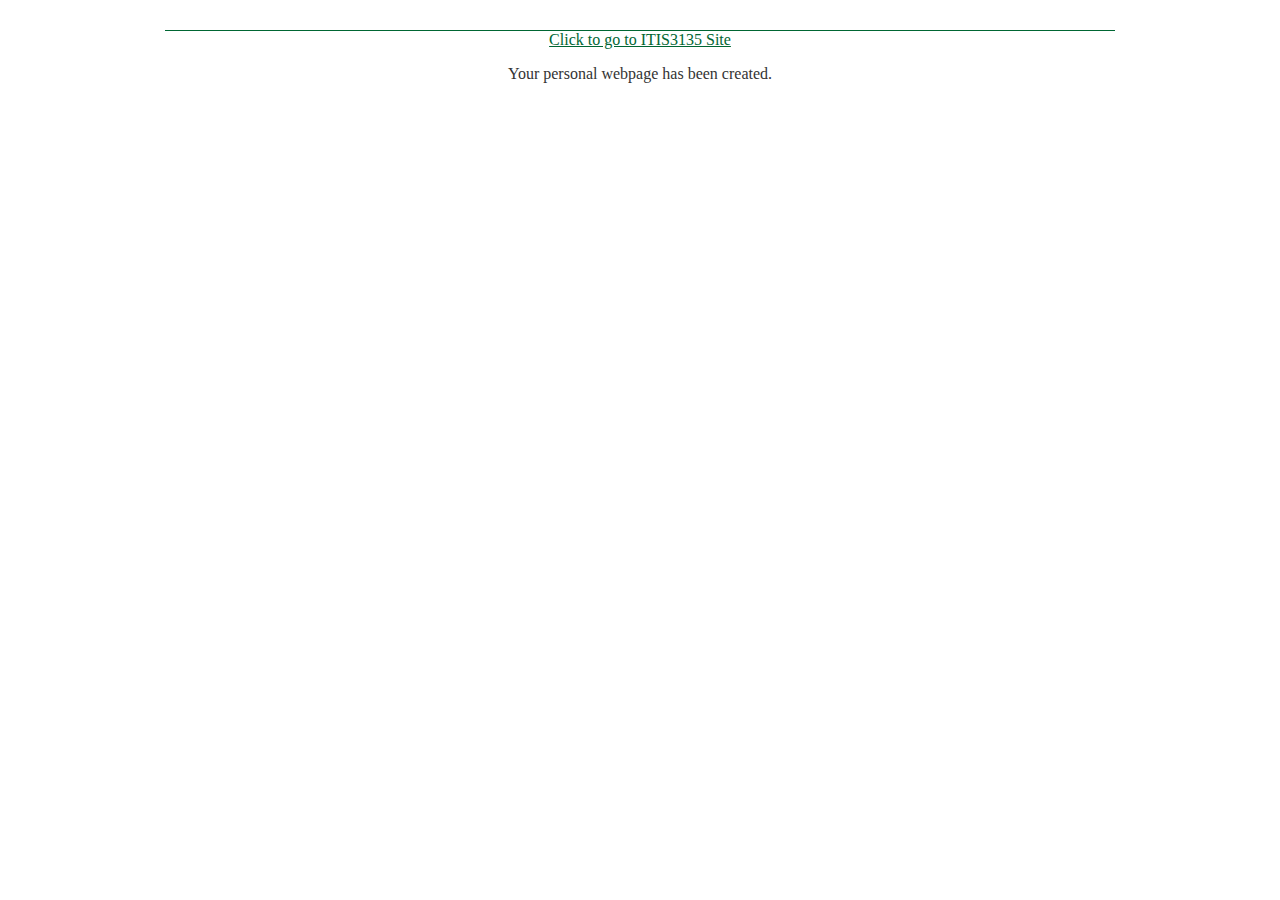
==== commit ff3d7a68: "Update" ====
--- a/index.html
+++ b/index.html
@@ -1,5 +1,5 @@
 <!DOCTYPE html>
-<html>
+<html lang="en">
 	<head>
 		<title>Personal Webpage | UNC Charlotte</title>
 		<style type="text/css">
@@ -31,10 +31,8 @@
 				color: #006633;
 			}
 		</style>
-		<link rel="icon" type="image/png" href="data:image/png;base64,
-		[base64]/VwD/P1cA/z9XAP8/VwD/P1cA/z9XAP8/VwD/P1cA9z9XAEkAAAAAAAAAAAAAAAAAAAAAAAAAAAAAAAA/VwDgP1cA/z9XAP8/VwD/P1cA/z5XAO0/VwDgP1cA/z9XAP8/VwD4OFAAIAAAAAAAAAAAAAAAAAAAAAAAAAAAPlcAxD9XAP8/VwD/P1cA/z9XAP8+VwCHP1cA0D9XAP8/VwD/P1cA/z5XAEYAAAAAAAAAAAAAAAAAAAAAAAAAAD9YAKY/VwD/P1cA/z9XAP8/VwD/QFUAMD5XAM0/VwD/P1cA/z9XAP8+VwBmAAAAAAAAAAAAAAAAAAAAAAAAAAA/VgCFP1cA/z9XAP8/VwD/PlYA9VVVAAM/VwDCP1cA/z9XAP8/VwD/QFYAiAAAAAAAAAAAAAAAAAAAAAAAAAAAPlUAYz9XAP8/VwD/P1cA/z9XAN8AAAAAPlcAsD9XAP8/VwD/P1cA/z5XAK0AAAAAAAAAAAAAAAAAAAAAAAAAAD5WAD4/VwD/P1cA/z9XAPM/WABdAAAAAD5VAFc/VgCaP1cAlj5WAJE9VwBwAAAAAAAAAAAAAAAAAAAAAAAAAABDWQAXP1cA/j9XAP8/VwD/QFMANAAAAAA7TgANPVUANj1VACo7VQAePFoAEQAAAAAAAAAAAAAAAAAAAAAAAAAAAAAAAT9WAOw/VwD/P1cA/z5XAP0+VwBGQFgAQD9XAP8/VwD/P1cA/z9XAP87VQAnAAAAAAAAAAAAAAAAAAAAAAAAAAA/VwDBP1cA/z9XAP8/VwD/P1cAojtOAA0/VwD6P1cA/z9XAP8/VwD/PlYAVgAAAAAAAAAAAAAAAAAAAAAAAAAAPlcAkz9XAP8/VwD/P1cA/z5XAPk8UgAiP1YAxj9XAP8/VwD/P1cA/z5XAIcAAAAAAAAAAAAAAAAAAAAAAAAAAD5YAGM/VwD/P1cA/z9XAP8/VwD/PlYAtD9XAH4/VwD/P1cA/z9XAP8/WAC6AAAAAAAAAAAAAAAAAAAAAAAAAAA9WQAuP1cA/z9XAP8/VwD/P1cA/z9XAP8/VwCfP1cA/z9XAP8/VwD/P1cA1AAAAAAAAAAAAAAAAAAAAAAAAAAAAAAAAD9WAGU/VgD4P1cA/z9XAP8/VwD/P1cA/D9XAP4/VwD/[base64]/j5WAP4+VgD+PlYA/j5WAP4+VgD+PlYA/j5WAP4+VgD+PlYA/j5WAP4/VwDXQFgAIAAAAAAAAAAAAAAAAAAAAAAAAAAAAAAAAAAAAAAAAAAAAAAAAAAAAAAAAAAAAAAAAAAAAAAAAAAAVVUAAz9XAKI/VwD/P1cA/z9XAP8/VwD/P1cA/z9XAP8/VwD/P1cA/z9XAP8/VwD/P1cA/z9XAP8/VwD/P1cA/z9XAP8/VgDePlUAIQAAAAAAAAAAAAAAAAAAAAAAAAAAAAAAAAAAAAAAAAAAAAAAAAAAAAAAAAAAAAAAAAAAAAA+VwCPP1cA/z9XAP8/VwD/P1cA/z9XAP8/VwD/P1cA/z9XAP8/VwD/P1cA/z9XAP8/VwD/P1cA/z9XAP8/VwD/P1cA/z9XAP8/VwDfPFcAJgAAAAAAAAAAAAAAAAAAAAAAAAAAAAAAAAAAAAAAAAAAAAAAAAAAAAAAAAAAAAAAAD9XAM4/VwD/P1cA/z9XAP8/VwD/P1cA/z9XAP8/VwD/P1cA/z9XAP8/VwD/P1cA/j5WAOE/VwD/P1cA/z9XAP8/VwD/P1cA/z9XAP8+VwDlOlIAHwAAAAAAAAAAAAAAAAAAAAAAAAAAAAAAAAAAAAAAAAAAAAAAAAAAAAAAAAAAPlgAtD9XAP8/VwD/P1cA/z9XAP8/VwD/P1cA/z9XAP8/VwD/P1cA/z9XAP8+VgC6P1YAoz9XAP8/VwD/P1cA/z9XAP8/VwD/P1cA/z9XAP89VQBgAAAAAAAAAAAAAAAAAAAAAAAAAAAAAAAAAAAAAAAAAAAAAAAAAAAAAAAAAAA+WACXP1cA/z9XAP8/VwD/P1cA/z9XAP8/VwD/P1cA/z9XAP8/VwD/P1cA/z1YAEM/VwCiP1cA/z9XAP8/VwD/P1cA/z9XAP8/VwD/P1cA/z9XAH4AAAAAAAAAAAAAAAAAAAAAAAAAAAAAAAAAAAAAAAAAAAAAAAAAAAAAAAAAAD9YAHo/VwD/P1cA/z9XAP8/VwD/P1cA/z9XAP8/VwD/P1cA/z9XAP8/VgDYVVUAAz9XAKI/VwD/P1cA/z9XAP8/VwD/P1cA/z9XAP8/VwD/P1cAmwAAAAAAAAAAAAAAAAAAAAAAAAAAAAAAAAAAAAAAAAAAAAAAAAAAAAAAAAAAP1gAXT9XAP8/VwD/P1cA/z9XAP8/VwD/P1cA/z9XAP8/VwD/P1cA/z5XAIQAAAAAP1cAnz9XAP8/VwD/P1cA/z9XAP8/VwD/P1cA/z9XAP8+VwC8AAAAAAAAAAAAAAAAAAAAAAAAAAAAAAAAAAAAAAAAAAAAAAAAAAAAAAAAAAA/WAA9P1cA/z9XAP8/VwD/P1cA/z9XAP8/VwD/P1cA/z9XAP8/VwD/PlYAPgAAAAA+VwCYP1cA/z9XAP8/VwD/P1cA/z9XAP8/VwD/P1cA/z5XAN0AAAAAAAAAAAAAAAAAAAAAAAAAAAAAAAAAAAAAAAAAAAAAAAAAAAAAAAAAAD5YAB0+VgD+P1cA/z9XAP8/VwD/P1cA/z9XAP8/VwD/P1cA/z9WAPg3SQAOAAAAAD9XAI0/VwD/P1cA/z9XAP8/VwD/P1cA/z9XAP8/VwD/P1cA9jlVAAkAAAAAAAAAAAAAAAAAAAAAAAAAAAAAAAAAAAAAAAAAAAAAAAAAAAAASUkABz9XAPM/VwD/P1cA/z9XAP8/VwD/P1cA/z9XAP8/VwD/P1cA3wAAAAAAAAAAPlYAfz9XAP8/VwD/P1cA/z9XAP8/VwD/P1cA/z9XAP8/VwD+QFUAJAAAAAAAAAAAAAAAAAAAAAAAAAAAAAAAAAAAAAAAAAAAAAAAAAAAAAAAAAAAP1cA1z9XAP8/VwD/P1cA/z9XAP8/VwD/P1cA/z9XAP8/VwDFAAAAAAAAAAA/VwBtP1cA/z9XAP8/VwD/P1cA/z9XAP8/VwD/P1cA/z9XAP89VgBHAAAAAAAAAAAAAAAAAAAAAAAAAAAAAAAAAAAAAAAAAAAAAAAAAAAAAAAAAAA+VgC0P1cA/z9XAP8/VwD/P1cA/z9XAP8/VwD/P1cA/z5WALoAAAAAAAAAAD5VAFc/VwD/P1cA/z9XAP8/VwD/P1cA/z9XAP8/VwD/P1cA/z9WAG4AAAAAAAAAAAAAAAAAAAAAAAAAAAAAAAAAAAAAAAAAAAAAAAAAAAAAAAAAAD5XAI8/VwD/P1cA/z9XAP8/VwD/P1cA/z9XAPU+VgDhPlcAkwAAAAAAAAAAPFgANz5WAP4/VwD/P1cA/z9XAP8/VgD+PlYA/j5WAP4+VgD+PlYAlAAAAAAAAAAAAAAAAAAAAAAAAAAAAAAAAAAAAAAAAAAAAAAAAAAAAAAAAAAAP1cAaT9XAP8/VwD/P1cA/z9XAP8/VwD/P1YA2wCAAAIAAAAAAAAAAAAAAAAAAAABPFcAJj5UADo9VwAyPVcAMj5XAClAUwAoPFIAIjtVAB4zVQAPAAAAAAAAAAAAAAAAAAAAAAAAAAAAAAAAAAAAAAAAAAAAAAAAAAAAAAAAAAA+VQBCP1cA/z9XAP8/VwD/P1cA/z9XAP8/VwD+PFUAMwAAAAAAAAAAAAAAAAAAAAAAAAAAAAAAAAAAAAAAAAAAAAAAAAAAAAAAAAAAAAAAAAAAAAAAAAAAAAAAAAAAAAAAAAAAAAAAAAAAAAAAAAAAAAAAAAAAAAAAAAAAAAAAAEJVABs/VwD9P1cA/z9XAP8/VwD/P1cA/z9XAP8/VgCOQFAAEACAAAIAAAAAAAAAADtTADQ+VgBzPlcAZz5YAFo+VQBOPlUAQj1VADY+VwApQFIAHAAAAAIAAAAAAAAAAAAAAAAAAAAAAAAAAAAAAAAAAAAAAAAAAAAAAAAAAAAAVVUAAz9WAOw/VwD/P1cA/z9XAP8/VwD/P1cA/z9XAP8/VgD4PlgAYwAAAAAAAAAAP1YAmj9XAP8/VwD/P1cA/z9XAP8/VwD/P1cA/z9XAP8/VwD/PFMANwAAAAAAAAAAAAAAAAAAAAAAAAAAAAAAAAAAAAAAAAAAAAAAAAAAAAAAAAAAPlcAxT9XAP8/VwD/P1cA/z9XAP8/VwD/P1cA/z9XAP8+VgC0AAAAAAAAAAA+VwBnP1cA/z9XAP8/VwD/P1cA/z9XAP8/VwD/P1cA/z9XAP9AVwBkAAAAAAAAAAAAAAAAAAAAAAAAAAAAAAAAAAAAAAAAAAAAAAAAAAAAAAAAAAA/VwCZP1cA/z9XAP8/VwD/P1cA/z9XAP8/VwD/P1cA/z9XAPdAVQAYAAAAAD1ZAC4/VwD/P1cA/z9XAP8/VwD/P1cA/z9XAP8/VwD/P1cA/z5XAJMAAAAAAAAAAAAAAAAAAAAAAAAAAAAAAAAAAAAAAAAAAAAAAAAAAAAAAAAAAEBXAGw/VwD/P1cA/z9XAP8/VwD/P1cA/z9XAP8/VwD/P1cA/z9YAHoAAAAAKlUABj9XAOs/VwD/P1cA/z9XAP8/VwD/P1cA/z9XAP8/VwD/PlcAxAAAAAAAAAAAAAAAAAAAAAAAAAAAAAAAAAAAAAAAAAAAAAAAAAAAAAAAAAAAQVUAPz9XAP8/VwD/P1cA/z9XAP8/VwD/P1cA/z9XAP8/VwD/P1YA5kBVAAwAAAAAP1cArz9XAP8/VwD/P1cA/z9XAP8/VwD/P1cA/z9XAP8/VgDvKlUABgAAAAAAAAAAAAAAAAAAAAAAAAAAAAAAAAAAAAAAAAAAAAAAAAAAAABAWQAUP1cA+j9XAP8/VwD/P1cA/z9XAP8/VwD/P1cA/z9XAP8/VwD/P1YAfQAAAAA/VwBqP1cA/z9XAP8/VwD/P1cA/z9XAP8/VwD/P1cA/z9XAP9AUwAoAAAAAAAAAAAAAAAAAAAAAAAAAAAAAAAAAAAAAAAAAAAAAAAAAAAAAAAAAAA/VwDeP1cA/z9XAP8/VwD/P1cA/z9XAP8/VwD/P1cA/z9XAP8/VwDzPFoAIkJXACM+VwD9P1cA/z9XAP8/VwD/P1cA/z9XAP8/VwD/P1cA/z1WAFwAAAAAAAAAAAAAAAAAAAAAAAAAAAAAAAAAAAAAAAAAAAAAAAAAAAAAAAAAAD5XAK0/VwD/P1cA/z9XAP8/VwD/P1cA/z9XAP8/VwD/P1cA/z9XAP8+VwC8QEAABD9XANQ/VwD/P1cA/z9XAP8/VwD/P1cA/z9XAP8/VwD/PlcAkAAAAAAAAAAAAAAAAAAAAAAAAAAAAAAAAAAAAAAAAAAAAAAAAAAAAAAAAAAAP1YAej9XAP8/VwD/P1cA/z9XAP8/VwD/P1cA/z9XAP8/VwD/P1cA/z9XAP8/VgB6P1YAhj9XAP8/VwD/P1cA/z9XAP8/VwD/P1cA/z9XAP8+VwDFAAAAAAAAAAAAAAAAAAAAAAAAAAAAAAAAAAAAAAAAAAAAAAAAAAAAAAAAAABAWABAP1cA/j9XAP8/VwD/P1cA/z9XAP8/VwD/P1cA/z9XAP8/VwD/P1cA/z9XAPo/VwCBP1cA/j9XAP8/VwD/P1cA/z9XAP8/VwD/P1cA/z9XAI0AAAAAAAAAAAAAAAAAAAAAAAAAAAAAAAAAAAAAAAAAAAAAAAAAAAAAAAAAAAAAAABAVwBkP1cA9j9XAP8/VwD/P1cA/z9XAP8/VwD/P1cA/z9XAP8/VwD/P1cA/z9XAPM/VwD8P1cA/z9XAP8/VwD/P1cA/z9XAP8+VwC8KlUABgAAAAAAAAAAAAAAAAAAAAAAAAAAAAAAAAAAAAAAAAAAAAAAAAAAAAAAAAAAAAAAAAAAAAA/VQA5P1cA4j9XAP8/VwD/P1cA/z9XAP8/VwD/P1cA/z9XAP8/VwD/P1cA/z9XAP8/VwD/P1cA/z9XAP8/VwD/P1cA3zpRABYAAAAAAAAAAAAAAAAAAAAAAAAAAAAAAAAAAAAAAAAAAAAAAAAAAAAAAAAAAAAAAAAAAAAAAAAAAAAAAABAVQAYPlcArD5XAMQ+VgC4P1YAqz9XAJ8+VwCTPlcAhz9YAHo/[base64]/[base64]/VwD7P1cA/z9XAP8/VwD/P1cA/z9XAP8/VwD/P1cA/z9XAP8/VwD/P1cA/z9XAP8/VwD/P1cA/z9XAP8/VwD/P1cA/z9XAP8/VwD/P1cA/z5XAPk/VwClQFkAFAAAAAAAAAAAAAAAAAAAAAAAAAAAAAAAAAAAAAAAAAAAAAAAAAAAAAAAAAAAAAAAAAAAAAAAAAAAAAAAAAAAAAAAAAAAAAAAAAAAAAAAAAAAAAAAAAAAAABDWQAXQFcAsD9XAP8/VwD/P1cA/z9XAP8/VwD/P1cA/z9XAP8/VwD/P1cA/z9XAP8/VwD/P1cA/z9XAP8/VwD/P1cA/z9XAP8/VwD/P1cA/z9XAP8/VwD/P1cA/z9XAP8/VwD+P1YApkBZABQAAAAAAAAAAAAAAAAAAAAAAAAAAAAAAAAAAAAAAAAAAAAAAAAAAAAAAAAAAAAAAAAAAAAAAAAAAAAAAAAAAAAAAAAAAAAAAAAAAAAAAAAAAEBZABQ/VwCbPlcA+T9XAP8/VwD/P1cA/z9XAP8/VwD/P1cA/z9XAP8/VwD/P1cA/z9XAP8/VwD/P1cA/z9XAP8/VwD/P1cA/z9XAP8/VwD/P1cA/z9XAP8/VwD/P1cA/z9XAP8/VwD/P1cA/j9YAKlCVwAjAAAAAAAAAAAAAAAAAAAAAAAAAAAAAAAAAAAAAAAAAAAAAAAAAAAAAAAAAAAAAAAAAAAAAAAAAAAAAAAAAAAAAAAAAAAAAAAAAAAAAD9XAIk/VwD3P1cA/z9XAP8/VwD/P1cA/z9XAP8/VwD/P1cA/z9XAP8/VwD/P1cA/z9XAP8/VwD/P1cA/z9XAP8/VwD/P1cA/z9XAP8/VwD/P1cA/z9XAP8/VwD/P1cA/z9XAP8/VwD/P1cA/z9XAPs+VgCxQFUAGAAAAAAAAAAAAAAAAAAAAAAAAAAAAAAAAAAAAAAAAAAAAAAAAAAAAAAAAAAAAAAAAAAAAAAAAAAAAAAAAAAAAAAAAAAAAAAAAD9XALU/VwD/P1cA/z9XAP8/VwD/P1cA/z9XAP8/VwD/P1cA/z9XAP8/VwD/P1cA/z9XAP8/VwD/P1cA/z9XAP8/VwD/P1cA/j9XAOo/VwD+P1cA/z9XAP8/VwD/P1cA/z9XAP8/VwD/P1cA/z9XAP8/VwD+P1cAuTpdABYAAAAAAAAAAAAAAAAAAAAAAAAAAAAAAAAAAAAAAAAAAAAAAAAAAAAAAAAAAAAAAAAAAAAAAAAAAAAAAAAAAAAAAAAAAD9XAJk/VwD/P1cA/z9XAP8/VwD/P1cA/z9XAP8/VwD/P1cA/z9XAP8/VwD/P1cA/z9XAP8/VwD/P1cA/z9XAP8/VwD/P1cA3j9WAIY+VgD+P1cA/z9XAP8/VwD/P1cA/z9XAP8/VwD/P1cA/z9XAP8/VwD/P1cA/z9WAHkAAAAAAAAAAAAAAAAAAAAAAAAAAAAAAAAAAAAAAAAAAAAAAAAAAAAAAAAAAAAAAAAAAAAAAAAAAAAAAAAAAAAAAAAAAEBXAHs/VwD/P1cA/z9XAP8/VwD/P1cA/z9XAP8/VwD/P1cA/z9XAP8/VwD/P1cA/z9XAP8/VwD/P1cA/z9XAP8+VwD9PVcAbEBXAGc+VgD+P1cA/z9XAP8/VwD/P1cA/z9XAP8/VwD/P1cA/z9XAP8/VwD/P1cA/z9WAKYAAAABAAAAAAAAAAAAAAAAAAAAAAAAAAAAAAAAAAAAAAAAAAAAAAAAAAAAAAAAAAAAAAAAAAAAAAAAAAAAAAAAAAAAAEBWAFw+VgD+P1cA/z9XAP8/VwD/P1cA/z9XAP8/VwD/P1cA/z9XAP8/VwD/P1cA/z9XAP8/VwD/P1cA/z9XAP8/VwDUQlIAHz5VAGY+VgD+P1cA/z9XAP8/VwD/P1cA/z9XAP8/VwD/P1cA/z9XAP8/VwD/P1cA/z5XAMRAQAAEAAAAAAAAAAAAAAAAAAAAAAAAAAAAAAAAAAAAAAAAAAAAAAAAAAAAAAAAAAAAAAAAAAAAAAAAAAAAAAAAAAAAADxYAEA/VwD7P1cA/z9XAP8/VwD/P1cA/z9XAP8/VwD/P1cA/z9XAP8/VwD/P1cA/z9XAP8/VwD/P1cA/z9XAPxAVwCMQGAACD5VAGY+VgD+P1cA/z9XAP8/VwD/P1cA/z9XAP8/VwD/P1cA/z9XAP8/VwD/P1cA/z9XANM8WgARAAAAAAAAAAAAAAAAAAAAAAAAAAAAAAAAAAAAAAAAAAAAAAAAAAAAAAAAAAAAAAAAAAAAAAAAAAAAAAAAAAAAAD1ZAC4/VwDwP1cA/z9XAP8/VwD/P1cA/z9XAP8/VwD/P1cA/z9XAP8/VwD/P1cA/z9XAP8/VwD/P1cA/z9XAO1AVwBMAAAAAD5VAGY+VgD+P1cA/z9XAP8/VwD/P1cA/z9XAP8/VwD/P1cA/z9XAP8/VwD/P1cA/z9XAN48WgAiAAAAAAAAAAAAAAAAAAAAAAAAAAAAAAAAAAAAAAAAAAAAAAAAAAAAAAAAAAAAAAAAAAAAAAAAAAAAAAAAAAAAAEJXACM/VwDgP1cA/z9XAP8/VwD/P1cA/z9XAP8/VwD/P1cA/z9XAP8/VwD/P1cA/z9XAP8/VwD/P1cA/z5WANU6UQAWAAAAAD9WAGU+VgD+P1cA/z9XAP8/VwD/P1cA/z9XAP8/VwD/P1cA/z9XAP8/VwD/P1cA/z9XAOdBWAA3AAAAAAAAAAAAAAAAAAAAAAAAAAAAAAAAAAAAAAAAAAAAAAAAAAAAAAAAAAAAAAAAAAAAAAAAAAAAAAAAAAAAADtYABo+VwDNP1cA/z9XAP8/VwD/P1cA/z9XAP8/VwD/P1cA/z9XAP8/VwD/P1cA/z9XAP8/VwD/P1cA/z5XAJwAgAACAAAAAD5YAFo+VwD9P1cA/z9XAP8/VwD/P1cA/z9XAP8/VwD/P1cA/z9XAP8/VwD/P1cA/z9XAO4/VgBNAAAAAAAAAAAAAAAAAAAAAAAAAAAAAAAAAAAAAAAAAAAAAAAAAAAAAAAAAAAAAAAAAAAAAAAAAAAAAAAAAAAAAENRABM/WAC3P1cA/z9XAP8/VwD/P1cA/z9XAP8/VwD/P1cA/z9XAP8/VwD/P1cA/z9XAP8/VwD/P1cA/z5ZAFYAAAAAAAAAAD5WAFY+VwD9P1cA/z9XAP8/VwD/P1cA/z9XAP8/VwD/P1cA/z9XAP8/VwD/P1cA/z9XAPU+WABjAAAAAAAAAAAAAAAAAAAAAAAAAAAAAAAAAAAAAAAAAAAAAAAAAAAAAAAAAAAAAAAAAAAAAAAAAAAAAAAAAAAAAEBVAAw9VwCiP1cA/z9XAP8/VwD/P1cA/z9XAP8/VwD/P1cA/z9XAP8/VwD/P1cA/z9XAP8/VwD/PlcA+TtVAB4AAAAAAAAAAEFWAEc+VwD9P1cA/z9XAP8/VwD/P1cA/z9XAP8/VwD/P1cA/z9XAP8/VwD/P1cA/z9XAPs/VgB6AAAAAgAAAAAAAAAAAAAAAAAAAAAAAAAAAAAAAAAAAAAAAAAAAAAAAAAAAAAAAAAAAAAAAAAAAAAAAAAAAAAAADNmAAU+VwCMP1cA/j9XAP8/VwD/P1cA/z9XAP8/VwD/P1cA/z9XAP8/VwD/P1cA/z9XAP8/VwD/PlYA4VVVAAYAAAAAAAAAADtVADw/VwD8P1cA/z9XAP8/VwD/P1cA/z9XAP8/VwD/P1cA/z9XAP8/VwD/P1cA/z9XAP4/VgCRSUkABwAAAAAAAAAAAAAAAAAAAAAAAAAAAAAAAAAAAAAAAAAAAAAAAAAAAAAAAAAAAAAAAAAAAAAAAAAAAAAAAACAAAI/VwB1P1cA+j9XAP8/VwD/P1cA/z9XAP8/VwD/P1cA/z9XAP8/VwD/P1cA/z9XAP8/VwD/PlcAwQAAAAAAAAAAAAAAAD1XADI/VwD2P1cA/z9XAP8/VwD/P1cA/z9XAP8/VwD/P1cA/z9XAP8/VwD/P1cA/z9XAP8/VgCpN1sADgAAAAAAAAAAAAAAAAAAAAAAAAAAAAAAAAAAAAAAAAAAAAAAAAAAAAAAAAAAAAAAAAAAAAAAAAAAAAAAAAAAAAA/WABdP1cA8z9XAP8/VwD/P1cA/z9XAP8/VwD/P1cA/z9XAP8/VwD/P1cA/z9XAP8/VwD/QFYApAAAAAAAAAAAAAAAADtZACs+VwDtP1cA/z9XAP8/VwD/P1cA/z9XAP8/VwD/P1cA/z9XAP8/VwD/P1cA/z9XAP8+VwDBOlEAFgAAAAAAAAAAAAAAAAAAAAAAAAAAAAAAAAAAAAAAAAAAAAAAAAAAAAAAAAAAAAAAAAAAAAAAAAAAAAAAAAAAAAA+VwBGP1YA7D9XAP8/VwD/P1cA/z9XAP8/VwD/P1cA/z9XAP8/VwD/P1cA/z9XAP8/VwD/PlYAlAAAAAAAAAAAAAAAAEJXACM/VwDhP1cA/z9XAP8/VwD/P1cA/z9XAP8/VwD/P1cA/z9XAP8/VwD/P1cA/z9XAP8/VwDaO1UAHgAAAAAAAAAAAAAAAAAAAAAAAAAAAAAAAAAAAAAAAAAAAAAAAAAAAAAAAAAAAAAAAAAAAAAAAAAAAAAAAAAAAAA8VwAvP1cA5D9XAP8/VwD/P1cA/z9XAP8/VwD/P1cA/z9XAP8/VwD/P1cA/z9XAP8/VwD/PVcAiQAAAAAAAAAAAAAAAEBSABw/VgDSP1cA/z9XAP8/VwD/P1cA/z9XAP8/VwD/P1cA/z9XAP8/VwD/P1cA/z9XAP8/VwDwPlUALQAAAAAAAAAAAAAAAAAAAAAAAAAAAAAAAAAAAAAAAAAAAAAAAAAAAAAAAAAAAAAAAAAAAAAAAAAAAAAAAAAAAAA3WQAXP1cA2j9XAP8/VwD/P1cA/z9XAP8/VwD/P1cA/z9XAP8/VwD/P1cA+j5WAPU/VwDwP1cAigAAAAAAAAAAAAAAAD1VABU/WAC9P1cA/z9XAP8/VwD/P1cA/z9XAP8/VwD/P1cA/z9XAP8/VwD/P1cA/z9XAP8/VwD7PVUASwAAAAAAAAAAAAAAAAAAAAAAAAAAAAAAAAAAAAAAAAAAAAAAAAAAAAAAAAAAAAAAAAAAAAAAAAAAAAAAAAAAAABAYAAIP1gAwz9XAP8/VwD/P1cA/z9XAP8/VwD/P1cA/z9XAP8/VwD/P1cAwT9XAGE9WABUQFkAKAAAAAAAAAAAAAAAAEBAAAg9VQBgPlYAsT9XALs+VgC0PlYAsT5WALE+VwCtP1cApz9WAKc+VwClP1cAnz5WAJ0/VwCbQVUAMwAAAAAAAAAAAAAAAAAAAAAAAAAAAAAAAAAAAAAAAAAAAAAAAAAAAAAAAAAAAAAAAAAAAAAAAAAAAAAAAAAAAAAAAAABPlcApD9XAP8/VwD/P1cA/z9XAP8/VwD/P1cA/z9XAP8/VwD/[base64]/VwD/P1cA/z9XAP8/VwD/P1cA/z9XAP8/VwD/PlcA/[base64]/VwD/P1cA/z9XAP8/VwD/P1cA/z9XAP8/VwD/P1cA/[base64]/VwD/P1cA/z9XAP8/VwD/P1cA/z9XAP8/VwD/P1cA/z9XANk9VgA7QFAAECpVAAYAAAAAAAAAAAAAAABAUAAQP1YAeT9WALs/VgCxP1cAqj5XAJk9VwCNPlYAfz5WAHM9VwBkPlYAVj1WAEdBUgA7O1kAKzMzAAUAAAAAAAAAAAAAAAAAAAAAAAAAAAAAAAAAAAAAAAAAAAAAAAAAAAAAAAAAAAAAAAAAAAAAAAAAAAAAAAAAAAAAM00ACj9WAOc/VwD/P1cA/z9XAP8/VwD/P1cA/z9XAP8/VwD/P1cA/z9XAP8/VwD+PlcA7T9XAI0AAAABAAAAAAAAAABDWgAiP1cA3z9XAP8/VwD/P1cA/z9XAP8/VwD/P1cA/z9XAP8/VwD/P1cA/z9XAP8/VwD/P1cA/j5VAE4AAAAAAAAAAAAAAAAAAAAAAAAAAAAAAAAAAAAAAAAAAAAAAAAAAAAAAAAAAAAAAAAAAAAAAAAAAAAAAAAAAAAAAAAAAD9YAMM/VwD/P1cA/z9XAP8/VwD/P1cA/z9XAP8/VwD/P1cA/z9XAP8/VwD/P1cA/z9XAM5DXgATAAAAAAAAAABGXQALQFcAyD9XAP8/VwD/P1cA/z9XAP8/VwD/P1cA/z9XAP8/VwD/P1cA/z9XAP8/VwD/P1cA/z9XAIEAAAAAAAAAAAAAAAAAAAAAAAAAAAAAAAAAAAAAAAAAAAAAAAAAAAAAAAAAAAAAAAAAAAAAAAAAAAAAAAAAAAAAAAAAAD9WAJI/VwD/P1cA/z9XAP8/VwD/P1cA/z9XAP8/VwD/P1cA/z9XAP8/VwD/P1cA/z9XAOo+WQBCAAAAAAAAAAAAAAABP1cAmz9XAP8/VwD/P1cA/z9XAP8/VwD/P1cA/z9XAP8/VwD/P1cA/z9XAP8/VwD/P1cA/z9WAK9VVQADAAAAAAAAAAAAAAAAAAAAAAAAAAAAAAAAAAAAAAAAAAAAAAAAAAAAAAAAAAAAAAAAAAAAAAAAAAAAAAAAAAAAAD5YAGM/VwD+P1cA/z9XAP8/VwD/P1cA/z9XAP8/VwD/P1cA/z9XAP8/VwD/P1cA/z9XAPo+VgB/QEAABAAAAAAAAAAAP1UAXT9XAP8/VwD/P1cA/z9XAP8/VwD/P1cA/z9XAP8/VwD/P1cA/z9XAP8/VwD/P1cA/z9WANNAYAAQAAAAAAAAAAAAAAAAAAAAAAAAAAAAAAAAAAAAAAAAAAAAAAAAAAAAAAAAAAAAAAAAAAAAAAAAAAAAAAAAAAAAADtVADw/VwD2P1cA/z9XAP8/VwD/P1cA/z9XAP8/VwD/P1cA/z9XAP8/VwD/P1cA/z9XAP8/VwDCQ1kAFwAAAAAAAAAAQlcAIz9XAPc/VwD/P1cA/z9XAP8/VwD/P1cA/z9XAP8/VwD/P1cA/z9XAP8/VwD/P1cA/z9WAONAVwAsAAAAAAAAAAAAAAAAAAAAAAAAAAAAAAAAAAAAAAAAAAAAAAAAAAAAAAAAAAAAAAAAAAAAAAAAAAAAAAAAAAAAAEJXACM/WADjP1cA/z9XAP8/VwD/P1cA/z9XAP8/VwD/P1cA/z9XAP8/VwD/P1cA/z9XAP8/VwD2P1YATQAAAAAAAAAAQEAABD9XANI/VwD/P1cA/z9XAP8/VwD/P1cA/z9XAP8/VwD/P1cA/z9XAP8/VwD/P1cA/z9XAO4/VgBNAAAAAAAAAAAAAAAAAAAAAAAAAAAAAAAAAAAAAAAAAAAAAAAAAAAAAAAAAAAAAAAAAAAAAAAAAAAAAAAAAAAAAEBVABg/WADGP1cA/z9XAP8/VwD/P1cA/z9XAP8/VwD/P1cA/z9XAP8/VwD/P1cA/z9XAP8/VwD/P1cAv0BAAAgAAAAAAAAAAD9XAI0/VwD/P1cA/z9XAP8/VwD/P1cA/z9XAP8/VwD/P1cA/z9XAP8/VwD/P1cA/z9XAPc9VwBtAAAAAQAAAAAAAAAAAAAAAAAAAAAAAAAAAAAAAAAAAAAAAAAAAAAAAAAAAAAAAAAAAAAAAAAAAAAAAAAAAAAAADdbAA4/VwCnP1cA/z9XAP8/VwD/P1cA/z9XAP8/VwD/P1cA/z9XAP8/VwD/P1cA/z9XAP8/VwD/P1cA+z5XAF4AAAAAAAAAAD5WAEo+VwD5P1cA/z9XAP8/VwD/P1cA/z9XAP8/VwD/P1cA/z9XAP8/VwD/P1cA/z9WAP4+VgCPKlUABgAAAAAAAAAAAAAAAAAAAAAAAAAAAAAAAAAAAAAAAAAAAAAAAAAAAAAAAAAAAAAAAAAAAAAAAAAAAAAAADNmAAU+VgCIPlcA/T9XAP8/VwD/P1cA/z9XAP8/VwD/P1cA/z9XAP8/VwD/P1cA/z9XAP8/VwD/P1cA/z9XANA7VQAeAAAAAD5VACE/VwDcP1cA/z9XAP8/VwD/P1cA/z9XAP8/VwD/P1cA/z9XAP8/VwD/P1cA/z9XAP8+VwCwQFAAEAAAAAAAAAAAAAAAAAAAAAAAAAAAAAAAAAAAAAAAAAAAAAAAAAAAAAAAAAAAAAAAAAAAAAAAAAAAAAAAAAAAAAA+VwBnP1cA9z9XAP8/VwD/P1cA/z9XAP8/VwD/P1cA/z9XAP8/VwD/P1cA/z9XAP8/VwD/P1cA/z9XAPg+VgB8M2YABUBQABA/VwCtP1cA/z9XAP8/VwD/P1cA/z9XAP8/VwD/P1cA/z9XAP8/VwD/P1cA/z9XAP8/VwDTPlgAHQAAAAAAAAAAAAAAAAAAAAAAAAAAAAAAAAAAAAAAAAAAAAAAAAAAAAAAAAAAAAAAAAAAAAAAAAAAAAAAAAAAAAA9VgBHP1gA7D9XAP8/VwD/P1cA/z9XAP8/VwD/P1cA/z9XAP8/VwD/P1cA/z9XAP8/VwD/P1cA/z9XAP8/VwDbQFgANFVVAAM+VwB7P1cA+j9XAP8/VwD/P1cA/z9XAP8/VwD/P1cA/z9XAP8/VwD/P1cA/z9XAP8/VwDvQVcALwAAAAAAAAAAAAAAAAAAAAAAAAAAAAAAAAAAAAAAAAAAAAAAAAAAAAAAAAAAAAAAAAAAAAAAAAAAAAAAAAAAAAA+UwAlP1cA3z9XAP8/VwD/P1cA/z9XAP8/VwD/P1cA/z9XAP8/VwD/P1cA/z9XAP8/VwD/P1cA/z9XAP8/VwD+P1cAvzNNAApAWQBIP1gA7D9XAP8/VwD/P1cA/z9XAP8/VwD/P1cA/z9XAP8/VwD/P1cA/z9XAP8+VwD9PVcAWAAAAAAAAAAAAAAAAAAAAAAAAAAAAAAAAAAAAAAAAAAAAAAAAAAAAAAAAAAAAAAAAAAAAAAAAAAAAAAAAAAAAABGXQALP1cAyz9XAP8/VwD/P1cA/z9XAP8/VwD/P1cA/z9XAP8/VwD/P1cA/z9XAP8/VwD/P1cA/z9XAP8/VwD/P1cA/z1XAIpAWAAgPlYA1T9XAP8/VwD/P1cA/z9XAP8/VwD/P1cA/z9XAP8/VwD/P1cA/z9XAP8/VwD/P1YAkQAAAAAAAAAAAAAAAAAAAAAAAAAAAAAAAAAAAAAAAAAAAAAAAAAAAAAAAAAAAAAAAAAAAAAAAAAAAAAAAAAAAAAAAAABP1cAnz9XAP8/VwD/P1cA/z9XAP8/VwD/P1cA/z9XAP8/VwD/P1cA/z9XAP8/VwD/P1cA/z9XAP8/VwD/P1cA/z9XAO49WABgP1cAnz9XAP8/VwD/P1cA/z9XAP8/VwD/P1cA/z9XAP8/VwD/P1cA/z9XAP8/VwD/P1cAogAAAAAAAAAAAAAAAAAAAAAAAAAAAAAAAAAAAAAAAAAAAAAAAAAAAAAAAAAAAAAAAAAAAAAAAAAAAAAAAAAAAAAAAAAAPlYAVj9XAPw/VwD/P1cA/z9XAP8/VwD/P1cA/z9XAP8/VwD/P1cA/z9XAP8/VwD/P1cA/z9XAP8/VwD/P1cA/z9XAP8+VwDdP1gAej5WAP4/VwD/P1cA/z9XAP8/VwD/P1cA/z9XAP8/VwD/P1cA/z9XAP8/VwDgQVMANwAAAAAAAAAAAAAAAAAAAAAAAAAAAAAAAAAAAAAAAAAAAAAAAAAAAAAAAAAAAAAAAAAAAAAAAAAAAAAAAAAAAAAAAAAAAP8AAT9XAGk/VgDnP1cA/j9XAP8/VwD/P1cA/z9XAP8/VwD/P1cA/z9XAP8/VwD/P1cA/z9XAP8/VwD/P1cA/z9XAP8/VwD/P1cA3z9WAPg/VwD/P1cA/z9XAP8/VwD/P1cA/z9XAP8/VwD/P1cA/z5XAPE+VwBmVVUAAwAAAAAAAAAAAAAAAAAAAAAAAAAAAAAAAAAAAAAAAAAAAAAAAAAAAAAAAAAAAAAAAAAAAAAAAAAAAAAAAAAAAAAAAAAAAAAAADNmAAU/VgBNPlcAzj9XAP8/VwD/P1cA/z9XAP8/VwD/P1cA/z9XAP8/VwD/P1cA/z9XAP8/VwD/P1cA/z9XAP8/VwD/P1cA/z9XAP8/VwD/P1cA/z9XAP8/VwD/P1cA/z9XAP8/VwD/P1cA/D5WAItAVQAMAAAAAAAAAAAAAAAAAAAAAAAAAAAAAAAAAAAAAAAAAAAAAAAAAAAAAAAAAAAAAAAAAAAAAAAAAAAAAAAAAAAAAAAAAAAAAAAAAAAAAAAAAACAgAACOlAAIz9WALI/VwD9P1cA/z9XAP8/VwD/P1cA/z9XAP8/VwD/P1cA/z9XAP8/VwD/P1cA/z9XAP8/VwD/P1cA/z9XAP8/VwD/P1cA/z9XAP8/VwD/P1cA/z9XAP8/VwD/P1cAqjtOAA0AAAAAAAAAAAAAAAAAAAAAAAAAAAAAAAAAAAAAAAAAAAAAAAAAAAAAAAAAAAAAAAAAAAAAAAAAAAAAAAAAAAAAAAAAAAAAAAAAAAAAAAAAAAAAAAAAAAAAAAAAADNVAA8+VgCPP1cA6D9WAOw+VgDpP1cA5z9YAOM+VwDhP1cA3j9XANw/VwDXPlcAzj9WAMM/[base64]
-
-		" />
+		
+		<script src="https://lint.page/kit/4d0fe3.js" crossorigin="anonymous"></script>
 	</head>
 	<body>
 		<div id="page-wrapper">
@@ -43,9 +41,7 @@
 					<div id="header-container">
 						<div id="logo-wrapper">
 							<a href="http://www.uncc.edu">
-								<img src="data:image/png;base64,
-								iVBORw0KGgoAAAANSUhEUgAAA2AAAAJACAYAAADrSQUmAAAACXBIWXMAABYlAAAWJQFJUiTwAAAgAElEQVR4nO3dzXUbx5434PZ77gI7eiKQJgLpRiAiAuvusJMcwZUjMB2B6Qgs7bi7VAQgIxgpghEjGHHHnd7TUsGGmt1Ad1d1oT+e5xydmStTINDoj/rVx79++PLlSwEAAMDw/[base64]/HGgA6qw26+dFUZwXRfFj+M83NT/24eFq+9kBBIB2fvjy5YtDBcBfVpv106Io3hZF8aLnUbkriuJT5e/KkPah5meFOgAWRQAD4C+rzboc8bouiuJsZEdFqANgFgQwAL5abdYXRVH8uqCjURfqPrUNeg9X27qgBwAHCWAAC7farH8MUw5/WvqxSOBjCGz7PtT8XW3Qe7ja1o3oATAjAhjAgoVCG2X4euY8GKX7DtMsb4zKAYyfAAawUKvN+nVRFJcjXO9Ff+W0ypdG0gDGSwADWKDVZl0Gr3/77mepHDV7/nC1rU5xBGAEBDCABQnrva4jSswzDeVatHOVHwHG5//5TgCWIaz3+iR8LcKzML0UgJERwAAWIKz3+h/rvRblVfjeARgRUxABZixMOSxHQl75nhfrn4pyAIyHAAYwU6vN+mlY76XE/LKVRTmeWg8GMA6mIALM0GqzPg/7RwlfnDXsGwbACQhgADOz2qzfFEWxtd6LPc9Wm/VbBwTg9ExBBJgJ671o4eeHq60gBnBCAhjADFjvRQeKcgCckAAGMHFhvde1KYe0pCgHwAlZAwYwYdZ70cPXohxhyioAmf3DAQeYHuu9svpYFEU5WvRiRp/pWTh/bNQMkJkpiAATY71XVuV0vZdhlHGOfnm42l4u46sEGAdTEAEmxP5eWZXhqzzeT2f8GX8P5xQAmQhgABNhvVd2b0K1wLkHlOswqgpABgIYwASsNutymtjvvqts9vfLejnzz3oWQpiiHAAZCGAAIxemiP3b95TNu134Wm3WLxcy4lhOabVBM0AGAhjA+KlUl8/tw9V2/3jPffRr30+rzfpiPG8HYJ4EMIDxe+47yuJjTeBaUgAr/[base64]/Hq621wdeecnFN3buHq62n8bxVgDmRQADGC8BLL2PD1fbpnVfO9Z/Gf0CGIwABjBeAlha98dGt8LeV6YfCmAAgxHAAMZLEEjrdYtpdaYfflO3LxoACQhgACOkAEdyx9Z97QhgRVE0bEwNQAICGMA4mX6YTrnf10XLVxN8vx0vAAYigAGMkwCWzqH9vv6y2qzL0a+ziX22IVj/BTAgAQxgnASwNH5p2u+rhumH3whgAAMSwADGSQGOeLcPV9vLDq9i+uE3AhjAgAQwgJFRgCOJ+y77ea0263LE8cm4P1IeCnAADEsAAxgf0w/jXbQoOb/P9MNvbsfwJgDmTAADGB8BLE7XqYeFAPYX0w8BBiaAAYzPU99Jb52mHhbfph8+tebuLwIYwMAEMIDxeeE76a3r1MNC8Y3vCGAAAxPAAEYkFIOgnz5TDwvTD//WoWQ/AD0JYADjIoD112nq4R4jYN8owAGQgQAGMC4CWD+/9Zh6uCv5fzaSz3BqRr8AMhDAAMZFAOvu7uFqe9Hz35p++DcBDCADAQxgXASw7vpOPSwEsO8IYAAZCGAAIxHKoZsO1837h6vtTZ9/GI73kxO+9zG5V4ADIA8BDGA8jH51U+759Sbi3yu+8TfhCyATAQxgPASwbi77FN7YY/rh33qNIgLQnQAGMB5GZNqLKbyx43j/zQgYQCYCGMB4PPVdtBYz9VD5+ccEMIBMBDCAEVht1j8qCNHa7cPV9jryNUw//Nt95FROADoQwADGwfqv9mKnHhamH37H6BdARgIYwDgIYO2861t2fieMNj7L+7ZHTQEOgIwEMIBxEMDaSTH6Zfrh94yAAWQkgAGMgwB23B+J1iqZfvg9678AMhLAAMbBlLjD7hONfhUC2PcerrZGwAAyEsAATmy1WRv9Oq7cdPlz7IuEY63a5N9ux/JGAJZCAAM4PQHssHL06zLRaxn9+p7RL4DMBDCA07MB82FJRr8CAex7AhhAZgIYwOkJBc1Sjn4VjvUjAhhAZgIYwOmZgtgs2ehXWP91NtD7nCQFOADyE8AATihsCiwU1DP6NSwFOABOQAADOC2jX82uE679KmzA/IjRL4ATEMAATksAa5Zq36+dF4lfb+oEMIATEMAATksAq/fu4Wr7KdWLrTZr0w8fS3Z8AWhPAAM4LSXo66Vc+1VY//XYw9X2ZmzvCWAJBDCA0zIt7rHbAarzCWDf+zimNwOwJAIYwImEsug8lnr0qxB0H7H+C+BEBDCA0zH98LG7h6vtdcoXFHRrCWAAJyKAAZyOYPDY2wFe0/TDxwQwgBMRwABORwB7bIjphwLYYwIYwIkIYACnYwri994l3nh5RwD73t1AxxmAFgQwgNN55th/J/n0w7D+6yz1606c0S+AExLAAE7AxsCP3A20L5Vpno8JYAAnJIABnIbph98bYu1XYfphLQEM4IQEMIDTEMC+l7T0/B4jYI8JYAAnJIABnIaRmb+9f7jafkr9oqvN+kfr7B4b4lgD0J4ABnAaRsD+ZvQrn9ulfFCAsRLAAE7jieP+l6ECmFHGx0w/BDgxAQwgMxUQv/N+wD2pHOfHBDCAExPAAPIzNe5vyff+2uM4P2b9F8CJCWAA+Vn/FTxcbQeZfrjarJ/[base64]/ZvohwEgIYAB5qYA47PTDQsitZfohwEgIYACZrDZrIzPfDDYCttqsnwq5tYyAAYyEAAaQzxLXJt1X/vfHgcvPW//12EcBDGA8/uG7AMhmruGgbOB/DlP/dqNPd0VRvHm42g493bDKKOP3/iiK4mLg0AtABwIYQD5zDAe/PFxtL/f/IkwD/HyiRv91CLqvTvC7Y93VrNX6XDN6Vft3D1dbo1wAE/DDly9ffE8AGaw267Jx/WRGx/qPh6vtmxG8j0dCCHwd/gx1zHcjf/s+1Pzdp5pg9cm+XADLJIABZLLarOd2w/[base64]/Qte9Jj3+z8+IEn/XQf74tiuKNkAYwXgIYwHDmEMD+vdqsy8Z8+efHyn97vvd35chM9kqJIXhdRwSouXkR1uzNZfNvgNkRwACGM5dG8J9tfmi1WZejTxfhf+7C2aeHq+2QRTx+FL4emfq0V4BZE8AAhlMdMZq7cvRlW/mMtwNXUZzLRtcALIQqiADDEQ6+TV0kr1vHG2C8BDCA4cxhDViszwO/vpD7mE2zAUZMAAMYjrVJnIIABjBiAhjAAEJ1PoaXvQz8BExi6wCApRLAAIaxtAIcjMfQ0z4BiCCAAQzD2qSBGWWsZxNmgHETwACGYQRseI7xYx/H9oYA+J4ABjAMozPDE8AeU4ADYOQEMIBhKEE/[base64]/RfARAhgAGkZActDqPueTZgBJkIAA0jrheP5iFHB4QlgABMhgAEwNKOCwzMFEWAiBDCARKx1amQEbGBK0ANMhwAGkI6RnnpDHBdTPf+mBD3AhAhgAOkY6aknLAFAIIABpGMErMFqs3ZshnMz1w8GMEcCGEA6RsCaOTbDsf4LYEIEMIB0njqWjZIFsNVm7Th/TwVEgAkRwADSeeJYNkoZmgSw79kDDGBCBDCABIzKHGUK4kAerrYCGMCECGAAaQhgh6mEOIy7OX4ogDkTwADSEMCOWG3WRsHSM/[base64]/sf4LYIIEMIB4AkE3AlgaKiACTJAABhBPIOjm5ZTe7IjZAwxgggQwgHgCWDdPVI5MwggYwAQJYADx7AHWnVGwSA9XWyNgABMkgAFEMJLT2+uJvu+xuF/6AQCYKgEMII4A1s8z5eijGP0CmCgBDCCOENGfaYj9Wf8FMFECGECc545fbwJYf0bAACZKAAOIYwSsv59MQ+zNCBjARAlgAHGMgMVRjKMfI2AAEyWAAXBKAlg/RsAAJkoAA4jzwvGL8kwp/+7sAQYwXQIYAKdmFAyAxRDAAHpabdbWf6UhgHVzO6U3C8D3BDCA/lTwS+PJarNWkh6ARRDAAPozApaOUbD2bqbyRgF4TAAD6M8IWDo/[base64]/AtjwjIIBMDsCGABjZhRsz8PV9mY0bwaAXgQwgH5eOG5ZGAUDYFYEMADG7q1v6CubMAPMgAAG0NFqs1aCPq8XNr7+SgEOgBkQwAC6U4I+P2vBisL6L4AZEMAAuhPA8itHwV4v7UNXXI/q3QDQiwAG0J0piKex5FGwPx6utjZhBpgBAQyAqXiy2qyXGMLePVxt34zgfQCQwD8cRIDOFIQ4nTKILGkkqAxfS596CTArRsAAmJKzciRsId/Yb8IXwPwYAQPozsbADO3nh6ut/[base64]/Nv3MAm3RVG8DeEZADoTwABGYLVZ/[base64]/3cLW9qfm58meeV/7688PV9kPk7z+v/NWHh6vt55bv9dPD1fZTxO+u+0ydXrPt8ev7833fwxFR31vDcauKPjdavI/XRVGU58/Tvb8uv7vrh6vtdcLfk+TcrznXu+j0+1ab9dPKcSkOndtN32nsuZlSeI8vM33ndcfvkMHP92O63B/rvu9U3/Vqs959R/uvX97Ty9d/23R/7/F7st6HepwTVY3Pto6/s/Z1Gp4DnX/n0A6cH9fhOh7k/R54TiY9Rm3u80PfV8N5szvO+5/5QzjGyX7/EG2atr8n5rvr2PasXoc57isnf6acymICWLjpPan83Q81P1ee/NvK370riuJ1318cLqjqa/4rvKc6b4uieLb3978URXHZ9/eH9/575e9+K4riosNrlL//ReXv6o7fTnljOtv73/cdw1Pb93DIb+FG3Ffd9/bIarO+D9/lRUxQrnndl+EzV8/bIhyHV6vN+mP5/Sa6gaU6948eswNuw8O0rfJn/6z87KFzuzyer2o+4ygC2GqzLt/3m8q1szPEd/624zUVdS9MpHofeB8aYXXKY/nr3t93Pb8eCQ2atw3XZemn8vxbbdZvHq62bxN85Jc153jd+9rdh95ENrTLY/bviH+/7nE91Z2H/2y4f9c9B/47hJuTa3l+XJYdayk7U/ZUn707fb6XWqEx3ebZWIR7xmXKRnbolLg4cJ6W58e/V5t1eb2/TBQ827YhY9Wd3/8V8ZrV7+nQ87F6Hf4R7gcpXNQ8e4sU9+SpWtIUxOqF87Hh5+pOhNhGdV3qP3TCPav879gbV13wGazBGYJD9QGQ4kHTpaFYJHggH+t13jkLN5YPIWxHC6Ne/znwEN8pz5WbRL+37jztdO5Hjn4VPc71up+vfQ+h0VD3AOjSETGY1Wb9NoSFusbTvqG/80OSdTBEqN4HDp1z1c8XdU8I1+W2xXVZfod/hp+P1fY72t2HPkWeG1HnVc9RgUef8UCDve5nx3Bedj0//pPo/Kj+/qb7R2wH6L4u943ynPyfVJ81hK+blp0EL8K9MsVnb9uGjFW9v91HjH7VXcuHru/qcUpyXe3N6mDPIgJYQ6Ow6cSqu7HEBqDWF0HDBRP7+4cIlYfUXWhRAaznDTT2uHVtnJ6Fm33M9J3d+Xq0x7vye1P0tNe9766NqdgHXacHTUMjrek91DUA3o2h8RZGvurCYZNU3/mxhmLVqacf1p2jZwcCx6NpbRG/+3nH67IIISy2U6JrIDqLbHTGBLC7nv+uS+M2V0O4kx737SKcH1HPi4pDjdwknYNBn3M6xbVQ1MwQOuZZ7L2y4f6S/LnRcM3G3HNP3fm/U9cpv3hLGQHrEqqiRwFq1F28TaM5db17sSM5KXoMuzTEqw+BuwRTLfo8PIb43o45SzCi0vTv34fpA3UNjmdh5DFG3Y2567kX+5Dv03tePR6PHs7hwVY3leLko1+hAfZrw3++DX/ua/7bs5he5Z6NoVOH1abGatNnqZ6PMQ2Kpmngd+E7agoCsVN4+jTQzyJ+b0xDqfP50aWDtGNnam5N95Ld+dEUTpPcg8I97qdMn7lvaIz6rOH7b/qMh+6VP0WOCg/RMV8ndQd83evVdlgN1Pm/Y/SrxlLWgHW5eOoW6A8yklLeTGqma1R//23k7y5y9hgOOP2w7ubwx6HXTjCyUfc713v//24eerXB3/tmExrjdeH8n3vnYbm+5LrmQXQeeay7TANq8rYmRD2vWYN42/Aw7nOtfah+B+XDpPLe69ZVjWL0q6GhXDYiznefITSu3jZ85317d+t6W98der0RLJZuakTVNSh+rPnOe33fB67LXx6utpd7P/e6ZhQktlFcvb/cVUZzn4ZzqO4+1KnBG47ZuuY/Xda8ft3P9eks7NLrn6sh3ElovNadHz/vrwMMI93VzpZU619yNnLrvofqs/F1zbnfdRlBVV2H08ewzuvrtb03RbHueuh7rmQZAWv4PTEd8E33y/OaYzFE53/ujoFJWUoAa9Wz3/DAThFWmobLzxsaq/uiLvIT9BjWPQSGmh6XtMrRvoZz4bb6+1abdfm//6/yczE9yHXf17uahu9lzU0tdvQpOqiHh+B351fDFJubhN/dh5rpe9VGXd2DexRrvxq+85f733n5ICyLOtR85zHTl+rOl8GuqUS6jICl7Eyru6+92w9f4fXfhu/pWIdAK01TnxruQ/9b+bku07R27/9z3Sh03TWc8Dzp0rgdZQBrOD9+qxZhebjaXoSQvn+v7ToNuMt7GEr1O7uvOR+uV5v1p+rna+h4jvmML/c70sK98iKsod6X+l45RDsqxTKAY69XhPtldUR/iM7/osV5mXIK7qQsdgpiww0g+UV2ZH53XaMh9SLIwR5YDZ+tbvphqgp9VUMGyVa/LzRYUo4oxtyAe/[base64]/FXuRDNn6/e+0Bpx8WDb3ZQz54u6wFrJsiNLTU32vqxb/7hm40HSvEUTfSNZbKh60fuIkWsO/L1ahI6dAob/X4pKyA2OVYpbyWYhpkqULS0J1fUcd2JHsIdXk+DdHjXx3hrzt+qX5vl/Mh5ffVpXMy9fMs1zM+WTvnSOd/XYdV8gqI4XfsdwzcjWTEehRmH8BGUAHxYKNpvwHWcMHEXgQ5ewwHmX6YoQe2Tqub/UDfWVXTd/hb5U9M2B1yAe6gjaYwCll9IH79PKFTYMyjX10aFanvT6foOOit4T6wr3qdVM/pmHBZPVZ1C/0bfzZiLUWr+8vAI9hDB7Au52H1Z09eAbHL8yn8bPV+lOJZNtYAlvIe0+X3JjtnMz3jd1K2c45939V7RurO/6KmTXgzgVkW2SxhDViXPbCGmJLT5iL40PSzCRqKqRq/bf7NXKYfFh0qAqZuFN/ULNIuN9+9rKwJukm8l9uQ09FyNPQ/VBo2u++lWuDifkRrv4oE61/6NipOcU3FOrbG8dgIWMpjVXuND1BJrO3o0JCNxNTrUv7ScQR4rFNmTxIMdkJA+O4eW1YdDpsgD+FUnZOxxznHyFtvA3SiHJsx8VcBpwFDZrVj4Dp8N4svylEsZApiVAMnwZSc6mtWG5/nDf9/MVABkL6N34MPuobph01lm7vK2QO107YiYN2oX+/3Fs63uu8o1ca7TQaZjpaxoV/9bp6EB1q1V+9yRKNfxdwbFYlV33P1/vikso9OdaSh7/d+ym1MHm3K2vBzdY2tVKPMQwafLh2kYz1nu1zDdTMXYmeJVJ9B78P/PTRKG6Pt5607J1MXlMhRLTPF9ixtpL53HLtfnh/42ejO/7qOgQk8Y7JawghYl5tj27ViXTxqAFZKch+6CGIvgJy93HU3qVTrv07x4D1aETA08Ot244/93G9qKjjtNlc9H2jNw1CjVLm+u7pjUm3Y3CfsFEilS/BN2aiYYgGOpvvj/rl7HqqvPbofRfWZ4SUAACAASURBVHQojGnq06PvOxSZqdvEO9V1lmJ7iiZdev3HOmrb+roMjdrUI/BN0w8/JCj7XufoOqXQ9qi716acMn1oau+j4hOJpwEP8QxO/Xuqr/e20vb82mEVjssQnf/VjoGPoULlox/sWyV26pYQwNo+xJLPoW94gF6HG/ButOhs7+Sr/vwQBUCGCi51F1uqh2Pdd7OtuZDLG3LfamN/aTgXfgylbXeahtGbqjK1FqaPvKtpVO1C2MuUxRIGDuqnGgErakL0ZYp9TRIb09qipnP/w0iOW/W9fQjn0qMA1mLmQRddRh5T3nPrXqt6H6ob5S3COsdU39mQ+0jWfcY/V5t1dS+1JmMIYCcLhg2jDKk6PptUZ7rcVc7Jpw0dAuWShF7vreM04LpzKvVaqiHCQuo2aPW+8CEch/2/b7pfDjX9sEl0u22KlhDA2jZahggrtcO6Yc+W/cb7bh1Y9SYTe5EP/WB4vjc1rvqQTrH3107bxcODFY0In6+6NqtO3aa6nT1cbV+HgFkXwsrw+XN1j5kIQwb1LI2TcF0d+pHRjX6NbW1RzWbZO+uRTB1p6qDaH4U+b/jZlFN5ikxTEOsaZM9a7O+VbJ1jhn0kowpDjKRq55AjhMdUnzd3BzoAo6ewN5wPOZ6No5oGPFCHVLLz6MCaruqoaFMAizp/T9QxMDmzXgPWsdEyxDqjpo3tHm2+3FBJKfXvT/Ga+3ZBpW6T25QXW9t9IoYctWnj58TV/crj+kfDf/4zrLtLYcjzZMjy9lWHejnHOPrVpVFRdxxTNioOGcvUkLo1XdV76bNwL60bLeury3SmR8c1YkS8b6/wm4SzD4bu/Y+ZIjeWqp1DjhAeU1dlrsmhCqJt9Q3Mf/Qd/Qq6TJlO1mnQdhpwIinPo6Y1XdXzY3esUnf+Pyp+tdc2UoY+mHsRji4XzxA9fU29sNX3cN4wrzr2RK2rgNi3x/DQsRhs+mHHvY9OFcDKHud/JRyR+svD1ba8kf3c8J/fVooO9DVkkZNcvYfFgWt7jGu/ilNtQHtkf5iqIb+v1hrWdH1o2Aj9eao9bbpMZxpg6lPX+1AZSNaJ70O5N/Lv4uTTDxueT1mul4aZJ0OPMnT9zu5Dx2TszJC6ayFHsZYsAWyAkea2nf/PwnWYuvO/2ibcPy+VoQ/mPgUxdsPA2OkNtTuLl69bmS71pK6Ee+TvLmoav71fs2mKV8NDIGVjty5g3DbcUIecknfITWTv3kFlgyoc++q6iLNwrOtGILsY5CGTuffw0GuPcfSrGNnaoiZj6a2s3gf272U3NevAqqNWKatFDr5NQNA1gF0PMCVvyIDRFFibyuxXp2OP4dw8ZWXGuvv+/u8eoghH183gPyTqEOgyAyDldZirWFHqmSK1nf+hCMbHyv3x0XkU0/nf0CZU/bDGEgNY04k1RBW4QxuBVhdDVgPYEAVAhugxHHr6Yd13eDlk4Kk7Fx6utn8dz9Vm/aHyM6k2uGwUQtjTmrn2KaYhDjVKlTuA1Z3fYx39Kk7YuK9rRP3RcN2OJbjWdmYF1XOqrrc9ZQnqHBUQazf3fbjanu/9zOfKzwyxTcUQHZM7de+3DJGPrtdKkYedsVZAbNrH7HXN8/Ii4nhW7/33oQLoofcWq25q2w97n/G6sr49VQDsMrX3aJXGDnIF7NTLAA7dL6sdVtX7ZewU2ro24Ztw/hcNYfN8iSFt7gGs1c1xiCpwDQ/Q/cbMTeWmkrrHIFfj99EeJIlHG7KWy255LlQrrx1bFJ/Ew9X2ItzE9s+Vs1Cavtf5MvAo1cmm5+y5HunoV9GwtqjpvjP02qIhRk9SOtSZVX3f1ftu6mqROaY+tbkPVUc4hghgQ26ifqp9nVLqEtBfpgokDaMMZwOVnd93bJ3Sh2p14PIZE7MkoeM04NqOi76/O2OFy6EDWPV+uV+46FA7tY+6TuEsbaSpmfsasLYNnCFu7sfWdB17MMde5ENXryrCZxx6DvogGwR3+X0131XdNga9Gz/lQ2O1WX+p/Gn6jHXHN6anc8iGTe7pOWPdJ+iRhvPlUKOi1c+2NJnjtKexqmG4px8KBqmrRXYZAevbmGkbwPadJVoT+lWGfSS7vP5YA9ip9vHrtaaq45rq6r/tc04WCToGTnUN1r7eQBv5J2vntOj8P3bO9X5Gh/OrbdG0xZttAOvSwBmoQXJwF/IWF1fq318M8MCq2wcrdQAbsge2Tt+HTEwI6vKAaruFQltDBvVc02AP/b6xjup0WdMwdO/[base64]/8ndWfl0XOyocNhiKmxTccuZVsuy/NkgHbOwc7/YKj7Zd26xOp5OernTU5zXgNW96B4dCMPD85HIzkJAlCbfWiaqhQNUQAkRY/hpyPDy6lHv+oevEOPaBydClA+ZGoqQqZ+yDRNFanrYUo6xSJRBcRTNPSb9j6ZikfvPxzHuulGQ64tGpvqcam7lx06HinvGV/3Gav5/XXXZdKpjzXncuqR+KpB7g1Bl/NwSuds03MgZWGYutGvl9Xws9qs3xzYXL2Ptt9DtcreEMVAzqvtjXCvrDs2OSqgxkjdzmnT+X9TU1X0q4ipj3UdA2/rtiAol1tU/irZ1OkpmW0Aa2gklw/PN7sqSyF81YWG9wneQpudxauLIXeGKAAydI/h/QABrC6EnDdUxCp9SlDy9tFUl4afS/mQqftunpSfsyy8sfuL1Wb9tm7KS2RnQd0oVYpe7lM0mk65IWpXdcfiVVlhs3J/ukz8nU8xgB3dJDRsk3HX0EEU8/mq13npMjxHvl4noaFbrU5aRN4Pq5/jUedFKCl9P2AlxCFHnmLX9YzlnK2ec2fhPv0mfD+7DpS6xm7fZ9WjLWsaRp5SP/PbrlNKXaSq7nO8Lisu7n7/Xlvu0Sh04gqIzwdof6QuVtWm87/p+RHT+V8XftsejyFGSUdv7lUQ39Xc+H4PF9DnA6M5KcpWV1+77oJqugiSFwDJ8MAaotpc3Q3wxYFKT7cxe4F1rAhYLUXf+yETHtTva0Zifw1VDz+FY1F3vvZu5A08SpX1HBxgI8tBhcBQ17gv70+/1zTs9sXcn04xqhyrTWfW7u8fHbPIUdC3NaMIr0JYrvv+du76bpXRcXPfISshDrnu6lTVJVO7rulE3Z0fh67h2z7rAxtGGbrcD2JGGtquU6qrhPi873rI8jqq6Wgo//9t+Puh2nJ11+FPDWvfi9De7NP+SL1c5Oj98kCHVcrphx9j9hNbgrlXQWy6+M4OXLDvY6cf1j1A614zPMzqeuljG44nCWADvGbnDZEH+H1NN5C22xm01XSuPgkNobrz9b5vNaxgyPMkd9WysVZJO6SpJ7U4cH/6OECjYrIVECvqrv/YDoW3BxqahzpdYhajd+0I2pekEmKGTdS7hMwxj4BdHpgl0XQNx9y3Y/fd7PWM6riv6BBTY5vulYfacreRM2K6vueUI20x11qbzv+m39F3XeLruumHfV5rSWYdwEL6/rnDP/mYqIpL9QF4aFi3rtGQugBI0+9J5X6gjZG77mkS2zvbpXFadzx7B7AQ0Lucq+VD/DyyR3rIhk3uRtPkAli4Zv7o8E8+hrUeMd/5FNfJVe8DTd9r03So3sKxfnmkul3Vz5GdeFEdQYlGwYZe/1J3HrYurDCWcza8jy5tht19u8/o1481oy8xU+y66NKmSH5OhmnZ7zr8k48JKkV2Lafe93mTbKS5bed/kPJ+WXesD7UJu9xPZ2vuI2BF6AH515EQVJ4Mvz1cbZ8PtP7l0Ek9RAAbqvHbdGySh6+GHrdjYo9blzUPbfeTa63luVqEXv3eUzr2DDkdrUsDK4WsG3anEhYo/9zigfQuNNxir+MprZPr1PMezq/qcYy+74XXPW8xmlb+938mWIfapSNoqKpzQ4+UdjkPR121M3Sk/LPFtRR7345ZYxOr9YjlUJUQH662ZdD97ci9Mklbrud+aZ1/3wAjzdk7/3t2DCx+amLphy9fqsVI5ivMn34ebiafw0nwaaD1S9Db3rn6PNxUb8I5ez2xyn605P40fmGa8cvQwfB07zu6sd6BA+eH+3Yie9UOn1bulR/CdeheySQsKoABAACc0uynIAIAAIyFAAYAAJCJAAYAAJCJAAYAAJCJAAYAAJCJAAYAAJCJAAYAAJCJAAYAAJCJAAYAAJCJAAYAAJCJAAYAAJCJAAYAAJDJPxzoYaw26/OiKJ6GP8+Lovgx/P9POvzCu6IoPoX//0NRFJ/D/y7/fH642n6YyvFgGXbn/cPV9q2vHMZjtVn/GJ5Fu+fReXhzXZ9Lt+H/7p5JN+Uz6eFq++nIvzupcG/68HC1/ey0bCccs0ff7e5cerja3oz47Y+Oc5B9P3z58sUBiRRuRi/Dg628wJ5l/PW7kLb/MOwdzlabdfkwfp3+bf71sN9XHq+zoijePVxth/idna0269ehQZLarvFTVf6u87E3XuqEc2V3zpf/98Xej/33GD/TarO+GMHbaLLfmJnEQ3qg+0XTtbK7X7x/uNq+TPw7Zyd8N+d7f7qErD7uwzn89c+YOghXm3V57vxP+J/34XlZ7HVo8neHcbF3rZX+9XC1va4cz/J82tYcz107hL87OqrHc70fXMOxrGsfLcH+5951BK2XEuyNgPUUHm4vQ+MjZ+CqehL+7Bq/vxbf3l/5fz7uh7JwczzWU/l09xoZXWf+fYe8rgSJod1N8YG12qzfFEXx+4EfKY/jGMNO7nO7i+/eW801/CEEszE1GE9xvzC62iAEjdfh2TR04KoqG5g/hT/le7kL5+11tQF/Avudamd79/ic9/qpqrvf7HeQOJ7dVDsmzkf+XMpqSaOqAlgHeyNdb04cutravcfvboqhYXcXGnOn7km+HcHD+ZTeTHQ6wpsj/32sAWxqHl3D+w3bMNKwpB7npd8vHtkbhXx9gtB1SPleXpV/wjlbfm+XJ+pAqBtRpYWGkUzHs5970w8P+jji95acIhwtlA+41Wb9NvQE/TmR8HXMk73h8VNaciN9ko3JMGXiWEPvyWqzNk1sGLuG7X+Kovi/8t60oGMt1AfldRieS/8betDHFL6qyvf27/K9rjbr63APyWmpU7xi3Tb8+yGm6S+BdfuHLWo6sAB2wF7w+t/Q4Dnr/WLjVDfUW14Af2Tqibgd4XDz2/DQuc/wuy4z/I4htF3zM4p1fRW/HWhUTNXXMLbarD+FNYw5lfeLd5nuFx8t+v8reN2ENTivRvCWuiqnKG7Lz5AxiAkM/TQ1iE017Kfu/nUT7qF3U/gAA1tUQFWEo0aYangReuxifNytu9pdeE0NiL0KVfuVqp4P3Kv5aHFtzXs6D9MuXw4QQH8ec7W8sJ5i99lTj3rePVxtJ9coCOfE/3X4J/811ikXA3+/p3QXprZmHV3dm6J9vsT7xdDCVMPL3RqrCLuiCTeVIhRfizdVQtGuMMN5pZBASu+GnIrd457F3357uNp+N+pcKWhCNwfvYRnaXGO3mAIchQD2WOhBvow48d+Hue7XKR4oe5WsXiZ48Fa1rlQXbgxvwp9UN4XRNs6rQqPkImHP3x8PV9tj66hGp0XxjapfHq62ox/pC9fZxURHFJqU96LXp7jGln6/SC1U74xZqL9bg/U2pjrhgEU+ylB4McS9olKxj24eNYjDdOf/OI69/LPL9Rfaoxcjn16c0iirJw9FAAtCA+xtzwb2XbhIkoSuJnuLrVM0asrFoJ3XgIUH8E2C3z/JUtJhSmqKRnqnG/FYlNPcuu5lN6WRvoTn99GtFcLv+nFvdCF1B0sRGrbnpzrXln6/iBWO39uIEdr3ofBF8l7lEGxeJ+60KKcHv0z5HO3RabTzcVfopu8+Z6vNOqaB1Xt7lr19SGNHox91ekR0Buwfz87bbCQI0ic/ng9X2x96/v4U7Y7BngV7x+d5ROdMrzbplAlgf/fovO1xUd2FXrus02ISTZEs11/1mn+fqEdxEiMjdcL6i5iRsEneaCK+90lNK0hwfpdrlXpVCQs9nqm3QrgPU7xOMn1v6feLviKCQxGCzJscwXuA0eP7EMKS3DN6NF5vw3M9+vdHBLDe95CG99FnJKX2OVUWUenYWfQ+nItRIxuR95EhjmfXmVJR76HHca86uOQkpdCmvujYcdS7TTpViy/CsdqsL8NwepcL6T40CJ6eolFT9hyF6WvriIWbvR/M4cEUW6RiyvN8Y7/zqS407VvgYYzFOBqF8/[base64]/A8UQgrv4frE4XhmHN+EZtzhnD8oed6r9/CSMPJi5SE2Rn/SnTOvooJYSHQtnGydZIn8LLld/OondNy24CTrjvNKVxvbZ+NKZ4pU2w7vWk5A2JRe4AVSwxgEQ+5n6vlWMdiL4S1nuaT4OYY8+8nXcksQSNnip8/tmLj5Co+jkW4Vp8matA+OdFmxjHn/OwrH0YWKxndsymMfKTqOIgJYW1GfH9ZUPgqQgdym+NZd0zaHM/XCzueH1qO8iwuYBR/t5eO3p+WuMfjogLY3kOu00LUULFu1FMTOvbEnLoXZdG7wU/tRhPWDsWWwX12wulvk7fXyZKiQfvvDiMDYzDrB3OC8DXKZ1NomPadIl/1KqzX7urYPef90oq7BEc/[base64]/7hm+fplKwYjEo7d/dhxJP/[base64]/nsJ6pT7XDu6leQ+G8/S3BS521KSJxpGLf5cJHa4ojoaDumju0/suU5sPHc8kjrW2Ygjg34Qb8a8ePdT/1nuEji2AXudiR7o4U3+i7se6LiRWAGKsUvfdtSkqTWLiuuu4/ufN6ysEhdGym6IT6qcXG4k3T5Yx+HVfXIG66Xxj9+qbxulxihb8aTSFrsQVKZhvA9opudDWXecxNDzmjX7R1qKc9phfeKFi8FA/0M+vA8op4LhWhwtwcGnKvE60He3vk/G3q6DH6dTgUNDWImwKtMHtY387KWTkQshbbJp3zCNhFj/n1tzPqyWm6uQpgHHWk+MZt5DQ4ASxSiypmbdkaIK8+lXiLOVWYC+duis9yduR1ms5tozWHNbUR6gLtveP5l6ZQr811mAA2J2HqYZ8pHkuYx+xmQBuHQtLbyv/t6kmL6UMc51qekHDO960oOqtRm1BEJEUHwqE97eoC2PuFVz5so+m+Urdm8dpo4jcH1ta7Tx8mgM1MnyHxdzObp1t7UpuLTEtNAex+b5Q45lwSwOJpSE5L36ladxMvCtUk1R5cj47NgYp9RmuOe3RfOVDQxPTD4EBHgAB22GKfY/[base64]/[base64]/YLQk5hp6aerQyQhgw4vpYFjSzIwUz+Gf3EuAqZhFAAvrVvpUUrpXFQn+0mf0azcN8bbnYTR1qL/YxqZ734DC9No+FXl3lvT9pJpq6V4CTMJcRsD63nT1AEO74hvHGoOmIeYXs37u1oa0g+s7K6NYyvTDnfBZU0xDbNqvCmBU5hLA+j7oBDD45tA11KYn/jqiAfXswCaWNIsJYMoBDy8mgC3x2ZRixM8IGDAJkw9goeHWd5qHEszwTafqh1VhfVhMA8ooWHd9A9jHJW9+mUOYfti3+EYhgPV2pjMHmII5bMTcu8dLIwSOFt/oMlWtbEC96nlIXwth7YUGfp+qr4XjnEXM6Fex0M7BVM/j8towvRZOJBTDeR7+fLbVU705TEHsO+f7LvH7gKnqVXyjKqwT63tdnYWtJGinb8fTex1PWUStRVrS+q+dMIqeYlNmewvCCaw268vVZv2lKIr/K4piWxTF7wk6o2ZryQFMDxmLd6T4xn2PaUFRJemX/n100Oehdu9hOLzQ+xtT/TBFCJmqFMFTIQ44Dc+XDiYdwCLn2Vv/BUeKbxzY+6tJTDnpn6zfOC5i0/mXPb5PuosdgVly52CK57K9wOA0Yta9Ls7UR8BiHnQaIpBo+uFOWC8W04OvB+24PhUMfzH1MJvYEZgldw6m+Owxo49AD6vN2shzR1MPYDG95aYgsmhHim/cRTTYYxbcCmAHrDbrNz1Gv949XG1TbXTLcdYg9WdmCrAIUw9gMYlbAGPpokrPHxATwJ6EYEhFmHLddfSrDF9CbV6x02gXO1KZaoqsqcyQnRGwjqYewMz1JrvQEJ60I8U3iphiGqER9T7i+AhgFaGww3XHOfbC12mYAhfnNsFrCGCQl/Z4R1PfB8yDbpqerzbrqb73HyNHeMbiUMP8fYe9v5q8PRLwDnlVTrVTMOKbEL5uOk49/O3hattnrRgRwncFsDSmXnc0h42YmZ7ffWcnl7T4RlW5J9hqs76PqIr0OnIa5CyE0dbrDuGrPOZvbHx5Mhoh8crOnxdT/xAwMuUeXUN2arr3dTTZADaHaWBwCkeKb9yHDZVTKF/nVc/XebP0ALbarC/CcWgbYu9CqXmFDJgy67MhPTPGRmbKI2CmekA/g45+7bmMCGBlMY7nSwsTYQrby1Bso8uUwz/Kf2PaJgCMnymIsCAtim8kG3Uqw9Nqs77ruWlwEUZ/plhE4seOe6I8DX/Oe0y9Ko/va3t8jYaZGQActeQApkoSS3Qo0HxMUHyj6jJizd/LckRogqM65VSP7cC/4z4c20ujXqNiZsY4mIYLjNrUy9DHEMBYoqH2/moSs57sTEn6Rh/KKofCFzzmugDGzhRETuVu4outJ1el61jxjciwVKscUVtt1rcRx+vNTMr+p2akZb6eL3kzZmAw7wZ8ng4962N2lhzA7Np9Oh/L4z/lXsrVZv1lBG+jq0OjX9cDfh9vIwLYs3Ld2gBTI6fuWdgrbfGl+kcmxXkqXMdJsZEzzM2gG/NPeG/XkzEFkVOwyW5mLYpvDDnKdB1G2Pp6c6rjNnIX4XtlPFIEsKV/p7GFTDxb4DEzSUZmygEsdpFt38psMEWHer7uhqyiF8J2zPTGKVZCzOHMQ3WWlh7AYkcAFeAARm+yASzFCErHUtEwZbn2/moSVYwjrF+bknK6xw+H/hRF8VuCz/OinIo4sWMzZylGX5Zeyl4AA2Zv6lMQ7yL/vQDG7B0pvlHkCGAPV9vryOt1SqNgH9vMtS+rGIb1kLFMRRyJRBuHn4UNuZfqWeTnFsCA0Zt6AIudby+AsQSHwsD7jAUuYkbBfppQyOgyCpIiWJ4NUcGS3mLWO+4schQswTV+p2APMAVTr4L4IbIc+ORKiUMXLYpv/DShio5lWLkYwftIphwxWW3W5VTEXyNfs6yKeBFG1Tit2OdSEToHl1iKPjaAKd8PTMLSR8CKCa4tgS7mVMBilsU4Ek5F/HW1WS99/dAYpJgCt9TZGbGfWwADJmHqASzFzVYAY87mFFqezLhwTqrvSVXE00sRwJY6OyO2A8FUXGASJh3AEi14frnwBc/MVIviG1M011GwD4mqIn6dipjgdegvSRGIhc7OiAlgH+0vCSfzW8MfnYINpr4GrAi73sf0Fp6FUTAnCXMzx7Dyqiy7PseGVjkVMTS6Y6vAlVMRrxN1UNFRWNd3H54tJftGsAAADjNJREFUMc6XNKIT1qvGdBh5hsOJWH/c3dSnIBaJHlBOHGalRfGNKZvzxsymIs5DiufS0kbAYqcXO+eByZjDCFj5oPs98jW+ri15uNpawMtctNmc92OijWP7eB4xQlCGlMsTve9BqYo4G+Wz5FXkhymfS88XNJIZEzjfm34ITMnkA1i558dqs/6YYNrOhX3BmJFDIynl9KhyGt/JeoxXm/XbiAbqszk3TE1FnIWyY/DPBB/kdcvOlDmIef4a/QImZQ5TEItEN98XStIzB6vN+vWR0aWThq8g9vfPvVFqKuKEhdGY9wk+wZyn2/4lPHv7joiXmy+rfghMylwCWKqb7yynNbE4x0a/Tt5YCdN97yJeYtbVS1VFnIUU19lZ6FCZu5jP6PwGJmcWAaychpiot/[base64]/Nl5dSHRJmrezQKu9v1T9z/9yzCmCJR8FerTZrN3im5NhUnjFWCruOXCeziCpxKaciGt2PE45f07OhboQ5VcfgHEfB+n6mW5UPYTbKzuFt5c/sB0HmNgJWJO4V+30hFaiYuBbFN96H3vhRCQVBYhpSZ0vYPiJMRfwlwUs9sW4mWtPo111dgZtw3f2R4Pe+mNPzKGL0635BHS8wa6FDq25P0NnvXzm7ABYaKikedjt/CmFMwJSKb1QpxtHCw9X2MtEIv6mIPfUY/dq5SFQR8XIOI5jhM/Tt4b4YY2cS0Euf++kszHEErAgPu5g9hqqEMMbu4N5fY56uk2BPsJ/mXoxjz+tEDXlTEftpGv0qDvXYhpGxFLMzzmYygnnRc+Pl29ARAUzckQ4tI2BTFB52qQPTn3NaE1aW2l9t1h8W1HCdrRbFN6ZQKcwoWAuh5z9FA9xUxI6ONBaKYz22oWJfqhHMyU67Ddu8/LvHP72f+95/sDBNHVr3YTbbrM11BGzXq55yKmIR1oRNvuc4BMmbUO1RGd/pOxY+ptBjLIC1ZCriyRwa/SpaNhhSjmBOrvMsPDv7XusvR7SJPBBh6aNfxZwDWPHtgfgmUfnmfeViwZspbtZcPrDDRqG/7zUkXqj2OF0tim98nMJ6iQR7gj1ZWJgwFTGjcJ0duk+2OnfDeZ6is6C8f19P8Lu7DB1/Xf08pj0MgWiHpiEv4lqfdQALzhM1VPaVD5D/WW3Wk5nCE97rh4bGul7w6ToWnqe0XsIoWEumImZ3bM1S6wZDWI+ZYnbGpParDFOl66qdHfPOhsswH6FD69A0ZAFsDsKUhSFCWOnX1Wb9acw97+VDr3yP5XttmmurpO+kTXHvryaxe4K9WtJojqmIeYRjcyw4dGowhNkZ7xN8gPKcH304CWvW/uzxT8vw5fkE83Ks48gUxLkIc/OHCmFlD/K2nNo3pkbMXvD688heK+fm1U9Ti+Ib76b03SbYE6xYYGdCqs87xelsg+uwZqlPg+F1oinyow5hYbp+n/c36fClwBU8FjpjfjpwaD4upU26iABWDB/CijC1bxsqC74+RWMmrPG6WG3Wn1sEryLMq+/b07DYHvMRPViPNU6mOG0n9j0vaj1jmIr4W4KXOhv4fJlquHvb4j7aq8GwNztjtiEsdEre9Cg5P4eRLwEM9rTs0FrE6FexpABW5AlhRZiXX4afT6Fi4sshw1gIXW/K4FcUxf8emGpY9XPkvPolP1xOXoClRfGNuykuWk+wJ9iTRHv2TabIzsPVNtW+hz8NWJBnikWLLo/01O70bjAMEMJuxjKSGa7D7ULDVzHFc37kTJOOO6fGUIzrusX9YDHFdhYVwIp8IawIJ1m5buA/RVH8X3gwXoRA1ju8hP27Xodw9ymErt87VpaKCl+hV/NYr/CcjWEvmmMN5SkvWo997ymKSsR8x6fowUvVYP099R5TIRAc6iwYnRC+2u5VFdVgSBzCyuP84dRVesPx67Pm65cZrfmyZ1laMefF6CsBHxOu6T6bl3916mrIYYS+zXNgMSNg/xjBe8iuDGEhBN30LInbx4v9k2+1WRd7C+jLE65pCsvTvT+xoacMnW8SVJSKbeBOdn5vOG/6VPLaif7sLSoIFRMPYNdhJLevr6Ngfc/z0MEQExiyn9/lyOFqs75NFHTKzp3zhBthxjaosz2Q96bItBn52ol+f2UIC+fdZeT9pQjPibJKbzk19TLneoq99V5dn6tfi0GFCpGTl+AesphGaBthNDWm/TP5ADbVarXhntr2vraIDZh3FhnAir97HZ937OlMbXeDztE7fBc2sow6ucMUpaj3O9ULLNxIYhsIsce/zXt4P4W9v5qEDpLYl7ksR527Hoe9h0WMU3UwvA4j4rHOwl6H0SEsNMijGg45AsTepqAHN1uukazBED7nftXaWL+G17sYuox7OH4XPZ+lH8OzaQ6N5NjNpncUxgrCPWSq9+QkQgDt0ilUlaJabmfhfV90CM+L6nhY3BTEqlAO+F8ZpiSeUnnxPU8Uvn6P/Bwp1qpkl3DEtPeDIDzY27yHSfciJ1rD1Xmj2g7H95iTPERCA/ZdopfbhbDe38XeaEjvaTMDbKT/lzJghvWz16GHvO362X3J1yuENX3rRM+ksuHzZ9guJfnUvrAG+TIcvz7h67eHq+3zGYWv5+GciJ2tMovjEWvveMbcQ4opN+zDddtnOm924Z66WyLTthjcvkVttv7Dly9fRvA2Tq/jMOlUlA/wi7BfUG9hOsVFopG6u/BaXx8wYy8UEdEz3uTdXu/op7YNj449ST+H49v69ccinGttFuq21ap3PfzeNhXv2vhjLwRn/Q5CR0GKUbB978N9pFUjZoBrZsx+C4EpuZ7TIY+5D+fmdd/pfuF9vQx/+r63j2HK4Sx6vAd6TlzvOuymWFApxt7xTDESXFSeu5M4nuFe3rYQ0Fysl3SuC2AVe/Pwc60NG8pteMD1avyF4/A8TGvKcSzu9nr9dhdg+b8/5H5Ihxvf871GRo5G5G6KwKfKcdi9h5hgcLf3up/21hx+OPV+G+E8+3HveA91rr0L62H+Opf2GpKvM00DbvqOk34PYbHzEB1Jd+Hc2R3Dm93DMlwz5+FPrmtmDAZvMCTuHKi6Defg/jn5tdMgjD7sRpDPw1rk55HXaKp1yCd3oufE/d71t/+dfQjf25RHek5xDxnV8TxBu2ts/mtJ+9IKYA16zF0di7vwgOs9DW21WY/ppBish7lOuV4iYa/bFMRuRxDlBOfa7oH744gecEkb8QONgtVZh+IfN1OrcpjKw9X2h1y/K0wBv5houL0PHZtZi4IMZaTPiduHq+0kS7WP9Hj+EZaoZDGydtcplPspLmrrhsWvAWtSNkofrrZPw3SuwdYhJHQXGtNP51JJiiyWttbgLISFMfUuJv0OEq8Fo1nW50KYSv40bLw9lbW0d+H9ls+liyX1bp/AoqYpZuBczWtxlT8XWwWxrTA68DYMDb8e4RqxcgrJ2zlM6WjgoTKgpa0tGKOB1ogNvp7VuZP/3hQCTDlacBFmaeSaPtvV3J9LYyQwpGUrgLwW9zwRwFoKjY2bMA0kdgFyrLuwQPdyLtWjDvBQGc4kK1JyXCjln2pfMOqdtIG21zn4dG8t4ylHdj+GtWrXC3gujZHAkJa2R15GwDgs9EC+3VXUWW3WL/cWjg718NutW7kOC99znKgfO9yA2vZcfO5wkZ26QMT9QDeEQ5tu5zbWRtLdCN5bl++p9fmfeVH3rrNoCNVj0/Y7G9P5H2sUPbYh7FyGve/2CxmcD7yG+WP4Pm9C6Fpig7XL/kpdzpcu18nJiykl0vWZ2+V4djr2Jzyebc+n2Y0WLWkD5h1FOBILUxWfhj+7BbHPWy6cvt+vUHeqKoAATF+o9Pk8PIt2/3/XAjS7RuHNXvXUpU8/[base64]/U5ff72dpI/AAAAAElFTkSuQmCC
-								" />
+								
 							</a>
 						</div> <!-- /#logo-wrapper -->
 					</div> <!-- /#header-container -->
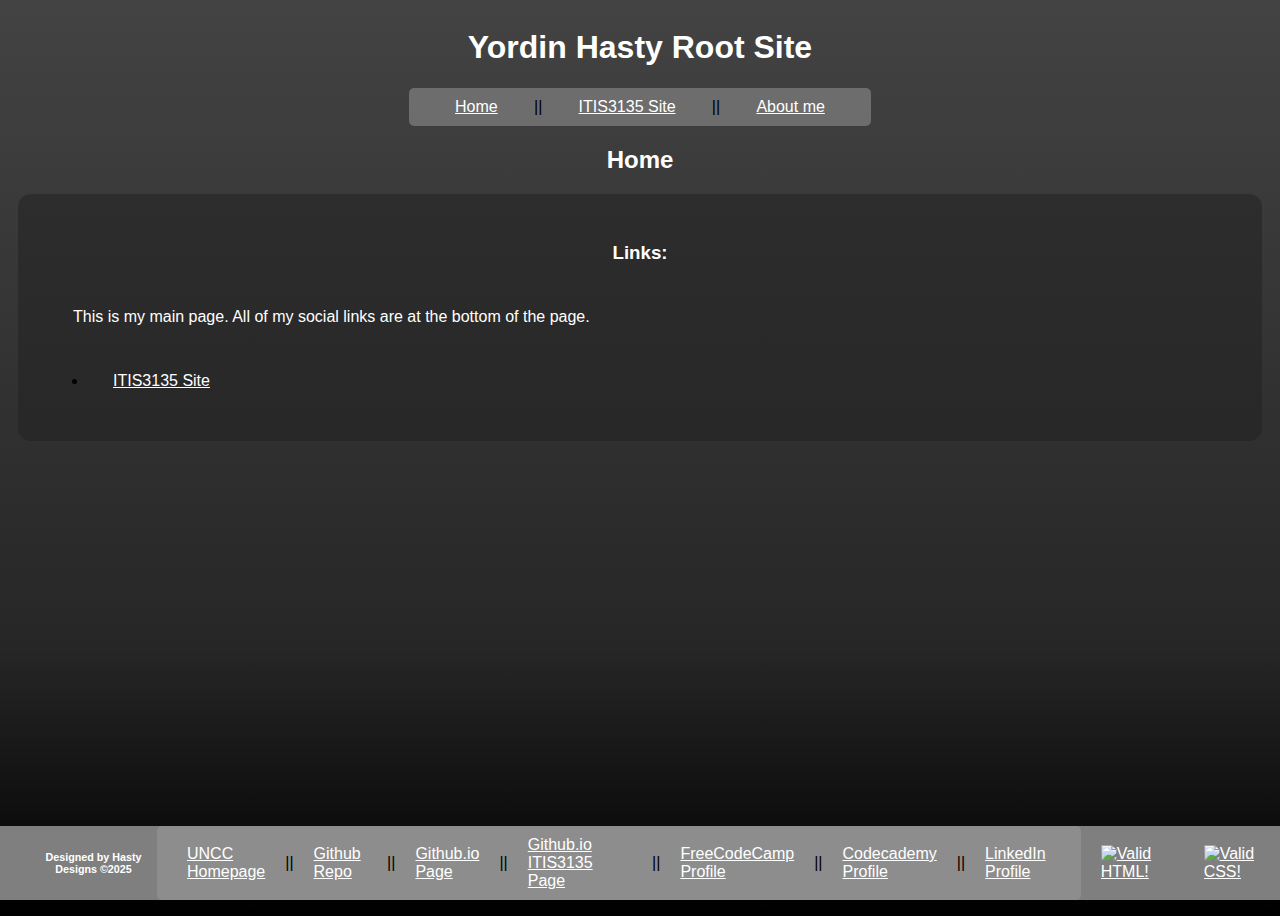
==== commit a23b5c38: "Create Root Site" ====
--- a/index.html
+++ b/index.html
@@ -1,56 +1,159 @@
 <!DOCTYPE html>
 <html lang="en">
-	<head>
-		<title>Personal Webpage | UNC Charlotte</title>
-		<style type="text/css">
-			body {
-				background-color: #FFFFFF;
-				color: #333333;
-				margin: 0;
-				padding: 0;
-			}
-			#page-wrapper {
-				height: 100%;
-				width: 100%;
-				max-width: 950px;
-				margin: auto;
-			}
-			#logo-wrapper {
-				padding-top: 20px;
-				padding-bottom: 10px;
-				text-align: center;
-				border-bottom: 1px solid #006633;
-			}
-			#content-wrapper {
-				width: 100%;
-				max-width: 950px;
-				margin: auto;
-				text-align: center;
-			}			
-			a {
-				color: #006633;
-			}
-		</style>
-		
-		<script src="https://lint.page/kit/4d0fe3.js" crossorigin="anonymous"></script>
-	</head>
-	<body>
-		<div id="page-wrapper">
-			<div id="header-wrapper">
-				<header>
-					<div id="header-container">
-						<div id="logo-wrapper">
-							<a href="http://www.uncc.edu">
-								
-							</a>
-						</div> <!-- /#logo-wrapper -->
-					</div> <!-- /#header-container -->
-				</header>
-			</div> <!-- /#header-wrapper -->
-			<div id="content-wrapper">
-                <a href = "itis3135/">Click to go to ITIS3135 Site</a> 
-				<p>Your personal webpage has been created.</p>
-			</div> <!-- /#content-wrapper -->
-		</div> <!-- /#page-wrapper -->
-	</body>
-</html>
+<head>
+    <meta charset="UTF-8">
+    <meta name="viewport" content="width=device-width, initial-scale=1.0">
+    <title>Homepage</title>
+    <script src="https://lint.page/kit/4d0fe3.js" crossorigin="anonymous"></script>
+	<style>
+		body, header {
+			font-family: Verdana, Geneva, Tahoma, sans-serif;
+			flex-wrap: nowrap;
+			flex-direction: column;
+		}
+
+		nav {
+			display:flex;
+			flex-direction: row;
+			justify-content: space-around;
+			align-items: center;
+			background-color: rgba(156, 155, 155, 0.5);
+			padding:10px;
+			border-radius: 5px;
+		}
+
+		header nav {
+			width:35%;
+			flex-wrap: nowrap;
+		}
+
+		header {
+			align-items: center;
+			justify-content: center;
+			display:flex;
+		}
+
+		h1, h2, h6, h3 {
+			text-align: center;
+			color:white;
+		}
+
+		p {
+			text-align: left;
+			margin:auto;
+			color:white;
+			padding: 25px;
+		}
+
+		a {
+			margin: auto;
+			padding: 0 20px;
+			color:white;
+		}
+
+		figure {
+			max-width: 25%;
+			margin:auto;
+			display:block;
+			align-items: center;
+			text-align: center;
+			padding:30px;
+		}
+		ul {
+			max-width: 75em;
+			display:block;
+			
+		}
+		li {
+			padding:5px;
+		}
+
+		#copyright {
+			text-align: center;
+			margin-left:30px;
+			margin-right:auto;
+		}
+		footer {
+			position: fixed;
+			left: 0;
+			bottom: 0;
+			width: 100%;
+			background: rgb(127, 127, 127);
+			display:flex;
+			align-items: center;
+			justify-content: center;
+		}
+		.spacer {
+			height:200px;
+		}
+		.checkers {
+			display: flex;
+			margin-right:0;
+			margin-left:auto;
+		}
+		a:visited {
+			color:white;
+		}
+		body {
+			background: rgb(0,0,0);
+			background: linear-gradient(0deg, rgba(0,0,0,1) 0%, rgba(38,38,38,1) 29%, rgba(67,67,67,1) 100%);
+			min-height: 100vh;
+		}
+
+		.container-text {
+			background-color: rgba(32,32,32,50%);
+			padding:30px;
+			border-radius: 13px;
+			margin:10px;
+		}
+	</style>
+</head>
+<body>
+	<div class="background-color">
+    <header>
+        <h1>Yordin Hasty Root Site</h1>
+        <nav>
+            <a href="./">Home</a>
+            ||
+            <a href="./itis3135/index.html">ITIS3135 Site</a>
+            ||
+            <a href="./">About me</a>
+        </nav>
+    </header>
+    <main>
+        <h2>Home</h2>
+		<div class="container-text">
+			<h3>Links:</h3>
+			<p>This is my main page. All of my social links are at the bottom of the page.</p>
+			<ul>
+				<li><a href="./itis3135/index.html">ITIS3135 Site</a></li>
+			</ul>
+		</div>
+        
+    </main>
+    <div class="spacer"></div>
+	</div>
+    <footer>
+        <h6 id="copyright">Designed by Hasty Designs ©2025</h6>
+        <nav>
+            <a href="https://webpages.charlotte.edu/yhasty/">UNCC Homepage</a> || 
+            <a href="https://github.com/YordinH">Github Repo</a> || 
+            <a href="https://yordinh.github.io/">Github.io Page</a> || 
+            <a href="https://YordinH.github.io/itis3135/">Github.io ITIS3135 Page</a> || 
+            <a href="https://www.freecodecamp.org/yhasty">FreeCodeCamp Profile</a> || 
+            <a href="https://www.codecademy.com/profiles/yhasty">Codecademy Profile</a> || 
+            <a href="https://www.linkedin.com/in/yordinhasty/">LinkedIn Profile</a>
+        </nav>
+        <div class="checkers">
+        <a href="https://validator.w3.org/check?uri=referer" id="validation_link_html">
+            <img style="border:0;width:88px;height:31px" src="https://mytienhoang.github.io/itis3135/z_archives/html_validation.png" alt="Valid HTML!">
+          </a>
+          <a href="https://jigsaw.w3.org/css-validator/check/referer" id="validation_link_css">
+            <img style="border:0;width:88px;height:31px" src="https://jigsaw.w3.org/css-validator/images/vcss" alt="Valid CSS!">
+          </a>
+        
+        </div>
+    </footer>
+    <script src="./scripts/getDocuments.js"></script>
+</body>
+</html>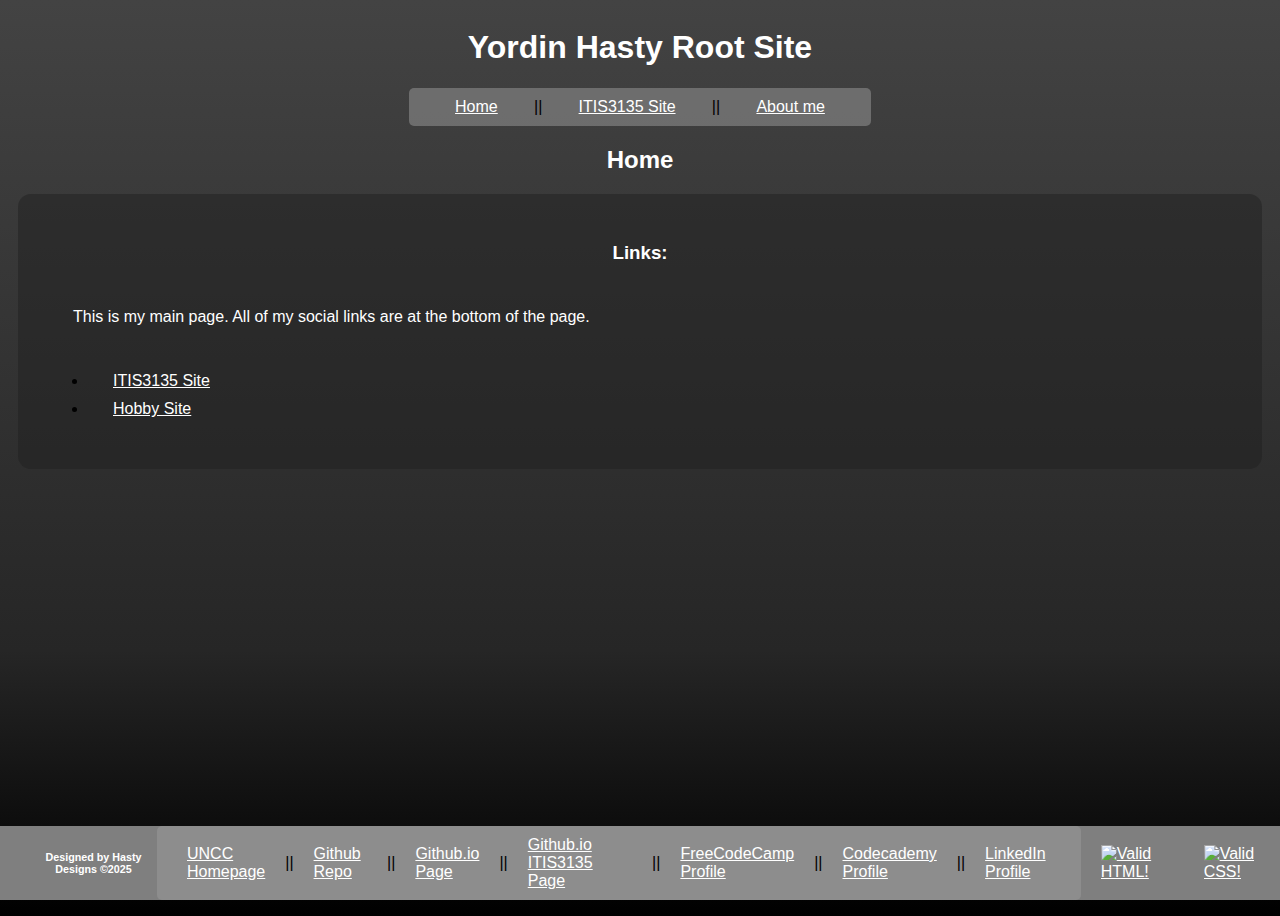
==== commit 1b66580d: "Update Hobby Site" ====
--- a/index.html
+++ b/index.html
@@ -127,6 +127,7 @@
 			<p>This is my main page. All of my social links are at the bottom of the page.</p>
 			<ul>
 				<li><a href="./itis3135/index.html">ITIS3135 Site</a></li>
+				<li><a href="./itis3135/hobby/index.html">Hobby Site</a></li>
 			</ul>
 		</div>
         
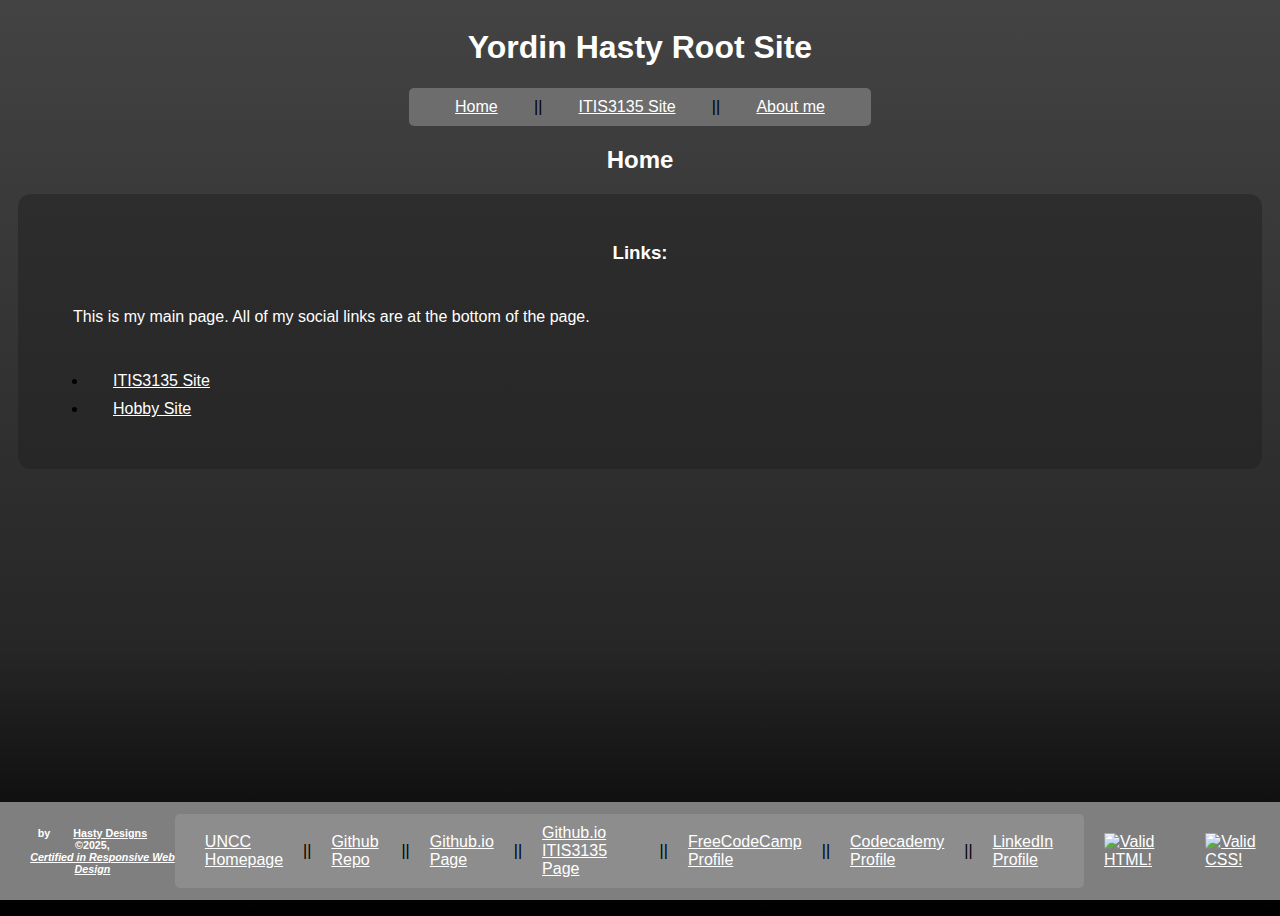
==== commit e6759b35: "Update Footer Link across site" ====
--- a/index.html
+++ b/index.html
@@ -135,7 +135,10 @@
     <div class="spacer"></div>
 	</div>
     <footer>
-        <h6 id="copyright">Designed by Hasty Designs ©2025</h6>
+        <h6 id="copyright">by <a href="yhastydesign.com/">Hasty Designs</a> ©2025, <i>
+            <a href="https://www.freecodecamp.org/certification/yhasty/responsive-web-design"><br>Certified in Responsive Web Design</a>
+            </i>
+        </h6>
         <nav>
             <a href="https://webpages.charlotte.edu/yhasty/">UNCC Homepage</a> || 
             <a href="https://github.com/YordinH">Github Repo</a> || 
